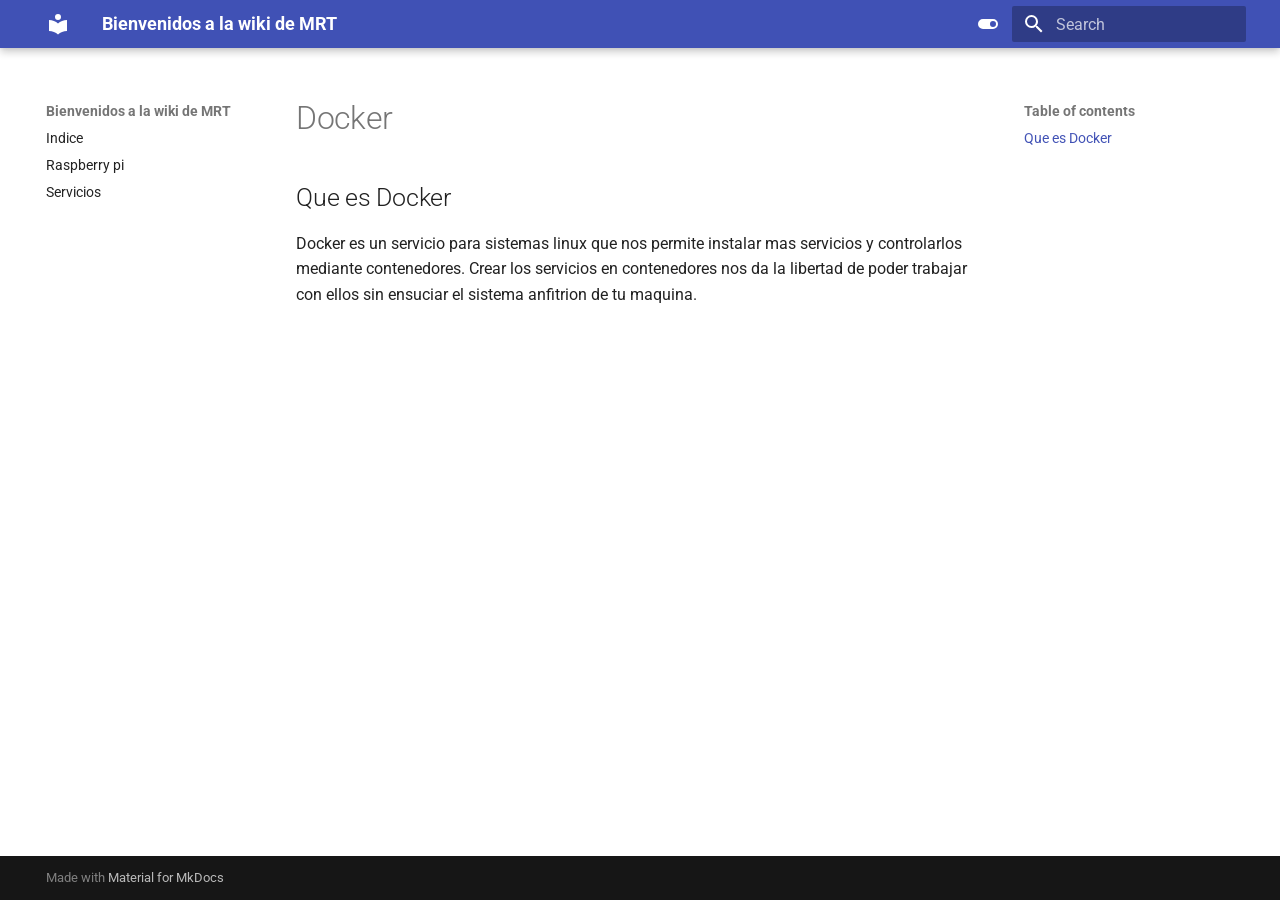
==== docker/index.html @ 5aeb0af8 "Actualización 2026-10-22 16:12" ====
<!doctype html>
<html lang="en" class="no-js">
  <head>
    
      <meta charset="utf-8">
      <meta name="viewport" content="width=device-width,initial-scale=1">
      
        <meta name="description" content="Tutoriales">
      
      
      
      
      
      
        
      
      
      <link rel="icon" href="../assets/images/favicon.png">
      <meta name="generator" content="mkdocs-1.6.1, mkdocs-material-9.7.7">
    
    
      
        <title>Docker - Bienvenidos a la wiki de MRT</title>
      
    
    
      <link rel="stylesheet" href="../assets/stylesheets/main.ec1eaa64.min.css">
      
        
        <link rel="stylesheet" href="../assets/stylesheets/palette.ab4e12ef.min.css">
      
      


    
    
      
    
    
      
        
        
        <link rel="preconnect" href="https://fonts.gstatic.com" crossorigin>
        <link rel="stylesheet" href="https://fonts.googleapis.com/css?family=Roboto:300,300i,400,400i,700,700i%7CRoboto+Mono:400,400i,700,700i&display=fallback">
        <style>:root{--md-text-font:"Roboto";--md-code-font:"Roboto Mono"}</style>
      
    
    
      <link rel="stylesheet" href="../stylesheets/extra.css">
    
    <script>__md_scope=new URL("..",location),__md_hash=e=>[...e].reduce(((e,_)=>(e<<5)-e+_.charCodeAt(0)),0),__md_get=(e,_=localStorage,t=__md_scope)=>JSON.parse(_.getItem(t.pathname+"."+e)),__md_set=(e,_,t=localStorage,a=__md_scope)=>{try{t.setItem(a.pathname+"."+e,JSON.stringify(_))}catch(e){}}</script>
    
      

    
    
  </head>
  
  
    
    
      
    
    
    
    
    <body dir="ltr" data-md-color-scheme="default" data-md-color-primary="indigo" data-md-color-accent="indigo">
  
    
    <input class="md-toggle" data-md-toggle="drawer" type="checkbox" id="__drawer" autocomplete="off">
    <input class="md-toggle" data-md-toggle="search" type="checkbox" id="__search" autocomplete="off">
    <label class="md-overlay" for="__drawer"></label>
    <div data-md-component="skip">
      
        
        <a href="#docker" class="md-skip">
          Skip to content
        </a>
      
    </div>
    <div data-md-component="announce">
      
    </div>
    
    
      

  

<header class="md-header md-header--shadow" data-md-component="header">
  <nav class="md-header__inner md-grid" aria-label="Header">
    <a href=".." title="Bienvenidos a la wiki de MRT" class="md-header__button md-logo" aria-label="Bienvenidos a la wiki de MRT" data-md-component="logo">
      
  
  <svg xmlns="http://www.w3.org/2000/svg" viewBox="0 0 24 24"><path d="M12 8a3 3 0 0 0 3-3 3 3 0 0 0-3-3 3 3 0 0 0-3 3 3 3 0 0 0 3 3m0 3.54C9.64 9.35 6.5 8 3 8v11c3.5 0 6.64 1.35 9 3.54 2.36-2.19 5.5-3.54 9-3.54V8c-3.5 0-6.64 1.35-9 3.54"/></svg>

    </a>
    <label class="md-header__button md-icon" for="__drawer">
      
      <svg xmlns="http://www.w3.org/2000/svg" viewBox="0 0 24 24"><path d="M3 6h18v2H3zm0 5h18v2H3zm0 5h18v2H3z"/></svg>
    </label>
    <div class="md-header__title" data-md-component="header-title">
      <div class="md-header__ellipsis">
        <div class="md-header__topic">
          <span class="md-ellipsis">
            Bienvenidos a la wiki de MRT
          </span>
        </div>
        <div class="md-header__topic" data-md-component="header-topic">
          <span class="md-ellipsis">
            
              Docker
            
          </span>
        </div>
      </div>
    </div>
    
      
        <form class="md-header__option" data-md-component="palette">
  
    
    
    
    <input class="md-option" data-md-color-media="(prefers-color-scheme: light)" data-md-color-scheme="default" data-md-color-primary="indigo" data-md-color-accent="indigo"  aria-label="Cambiar a modo oscuro"  type="radio" name="__palette" id="__palette_0">
    
      <label class="md-header__button md-icon" title="Cambiar a modo oscuro" for="__palette_1" hidden>
        <svg xmlns="http://www.w3.org/2000/svg" viewBox="0 0 24 24"><path d="M17 7H7a5 5 0 0 0-5 5 5 5 0 0 0 5 5h10a5 5 0 0 0 5-5 5 5 0 0 0-5-5m0 8a3 3 0 0 1-3-3 3 3 0 0 1 3-3 3 3 0 0 1 3 3 3 3 0 0 1-3 3"/></svg>
      </label>
    
  
    
    
    
    <input class="md-option" data-md-color-media="(prefers-color-scheme: dark)" data-md-color-scheme="slate" data-md-color-primary="black" data-md-color-accent="indigo"  aria-label="Cambiar a modo claro"  type="radio" name="__palette" id="__palette_1">
    
      <label class="md-header__button md-icon" title="Cambiar a modo claro" for="__palette_0" hidden>
        <svg xmlns="http://www.w3.org/2000/svg" viewBox="0 0 24 24"><path d="M17 7H7a5 5 0 0 0-5 5 5 5 0 0 0 5 5h10a5 5 0 0 0 5-5 5 5 0 0 0-5-5M7 15a3 3 0 0 1-3-3 3 3 0 0 1 3-3 3 3 0 0 1 3 3 3 3 0 0 1-3 3"/></svg>
      </label>
    
  
</form>
      
    
    
      <script>var palette=__md_get("__palette");if(palette&&palette.color){if("(prefers-color-scheme)"===palette.color.media){var media=matchMedia("(prefers-color-scheme: light)"),input=document.querySelector(media.matches?"[data-md-color-media='(prefers-color-scheme: light)']":"[data-md-color-media='(prefers-color-scheme: dark)']");palette.color.media=input.getAttribute("data-md-color-media"),palette.color.scheme=input.getAttribute("data-md-color-scheme"),palette.color.primary=input.getAttribute("data-md-color-primary"),palette.color.accent=input.getAttribute("data-md-color-accent")}for(var[key,value]of Object.entries(palette.color))document.body.setAttribute("data-md-color-"+key,value)}</script>
    
    
    
      
      
        <label class="md-header__button md-icon" for="__search">
          
          <svg xmlns="http://www.w3.org/2000/svg" viewBox="0 0 24 24"><path d="M9.5 3A6.5 6.5 0 0 1 16 9.5c0 1.61-.59 3.09-1.56 4.23l.27.27h.79l5 5-1.5 1.5-5-5v-.79l-.27-.27A6.52 6.52 0 0 1 9.5 16 6.5 6.5 0 0 1 3 9.5 6.5 6.5 0 0 1 9.5 3m0 2C7 5 5 7 5 9.5S7 14 9.5 14 14 12 14 9.5 12 5 9.5 5"/></svg>
        </label>
        <div class="md-search" data-md-component="search" role="dialog">
  <label class="md-search__overlay" for="__search"></label>
  <div class="md-search__inner" role="search">
    <form class="md-search__form" name="search">
      <input type="text" class="md-search__input" name="query" aria-label="Search" placeholder="Search" autocapitalize="off" autocorrect="off" autocomplete="off" spellcheck="false" data-md-component="search-query" required>
      <label class="md-search__icon md-icon" for="__search">
        
        <svg xmlns="http://www.w3.org/2000/svg" viewBox="0 0 24 24"><path d="M9.5 3A6.5 6.5 0 0 1 16 9.5c0 1.61-.59 3.09-1.56 4.23l.27.27h.79l5 5-1.5 1.5-5-5v-.79l-.27-.27A6.52 6.52 0 0 1 9.5 16 6.5 6.5 0 0 1 3 9.5 6.5 6.5 0 0 1 9.5 3m0 2C7 5 5 7 5 9.5S7 14 9.5 14 14 12 14 9.5 12 5 9.5 5"/></svg>
        
        <svg xmlns="http://www.w3.org/2000/svg" viewBox="0 0 24 24"><path d="M20 11v2H8l5.5 5.5-1.42 1.42L4.16 12l7.92-7.92L13.5 5.5 8 11z"/></svg>
      </label>
      <nav class="md-search__options" aria-label="Search">
        
        <button type="reset" class="md-search__icon md-icon" title="Clear" aria-label="Clear" tabindex="-1">
          
          <svg xmlns="http://www.w3.org/2000/svg" viewBox="0 0 24 24"><path d="M19 6.41 17.59 5 12 10.59 6.41 5 5 6.41 10.59 12 5 17.59 6.41 19 12 13.41 17.59 19 19 17.59 13.41 12z"/></svg>
        </button>
      </nav>
      
        <div class="md-search__suggest" data-md-component="search-suggest"></div>
      
    </form>
    <div class="md-search__output">
      <div class="md-search__scrollwrap" tabindex="0" data-md-scrollfix>
        <div class="md-search-result" data-md-component="search-result">
          <div class="md-search-result__meta">
            Initializing search
          </div>
          <ol class="md-search-result__list" role="presentation"></ol>
        </div>
      </div>
    </div>
  </div>
</div>
      
    
    
  </nav>
  
</header>
    
    <div class="md-container" data-md-component="container">
      
      
        
          
        
      
      <main class="md-main" data-md-component="main">
        <div class="md-main__inner md-grid">
          
            
              
              <div class="md-sidebar md-sidebar--primary" data-md-component="sidebar" data-md-type="navigation" >
                <div class="md-sidebar__scrollwrap">
                  <div class="md-sidebar__inner">
                    



<nav class="md-nav md-nav--primary" aria-label="Navigation" data-md-level="0">
  <label class="md-nav__title" for="__drawer">
    <a href=".." title="Bienvenidos a la wiki de MRT" class="md-nav__button md-logo" aria-label="Bienvenidos a la wiki de MRT" data-md-component="logo">
      
  
  <svg xmlns="http://www.w3.org/2000/svg" viewBox="0 0 24 24"><path d="M12 8a3 3 0 0 0 3-3 3 3 0 0 0-3-3 3 3 0 0 0-3 3 3 3 0 0 0 3 3m0 3.54C9.64 9.35 6.5 8 3 8v11c3.5 0 6.64 1.35 9 3.54 2.36-2.19 5.5-3.54 9-3.54V8c-3.5 0-6.64 1.35-9 3.54"/></svg>

    </a>
    Bienvenidos a la wiki de MRT
  </label>
  
  <ul class="md-nav__list" data-md-scrollfix>
    
      
      
  
  
  
  
    <li class="md-nav__item">
      <a href=".." class="md-nav__link">
        
  
  
  <span class="md-ellipsis">
    
  
    Indice
  

    
  </span>
  
  

      </a>
    </li>
  

    
      
      
  
  
  
  
    <li class="md-nav__item">
      <a href="../raspberry/" class="md-nav__link">
        
  
  
  <span class="md-ellipsis">
    
  
    Raspberry pi
  

    
  </span>
  
  

      </a>
    </li>
  

    
      
      
  
  
  
  
    <li class="md-nav__item">
      <a href="../servicios/" class="md-nav__link">
        
  
  
  <span class="md-ellipsis">
    
  
    Servicios
  

    
  </span>
  
  

      </a>
    </li>
  

    
  </ul>
</nav>
                  </div>
                </div>
              </div>
            
            
              
              <div class="md-sidebar md-sidebar--secondary" data-md-component="sidebar" data-md-type="toc" >
                <div class="md-sidebar__scrollwrap">
                  <div class="md-sidebar__inner">
                    

<nav class="md-nav md-nav--secondary" aria-label="Table of contents">
  
  
  
    
  
  
    <label class="md-nav__title" for="__toc">
      <span class="md-nav__icon md-icon"></span>
      Table of contents
    </label>
    <ul class="md-nav__list" data-md-component="toc" data-md-scrollfix>
      
        <li class="md-nav__item">
  <a href="#que-es-docker" class="md-nav__link">
    <span class="md-ellipsis">
      
        Que es Docker
      
    </span>
  </a>
  
</li>
      
    </ul>
  
</nav>
                  </div>
                </div>
              </div>
            
          
          
            <div class="md-content" data-md-component="content">
              
              <article class="md-content__inner md-typeset">
                
                  



<h1 id="docker">Docker<a class="headerlink" href="#docker" title="Permanent link">&para;</a></h1>
<h2 id="que-es-docker">Que es Docker<a class="headerlink" href="#que-es-docker" title="Permanent link">&para;</a></h2>
<p>Docker es un servicio para sistemas linux que nos permite instalar mas servicios y controlarlos mediante contenedores. Crear los servicios en contenedores nos da la libertad de poder trabajar con ellos sin ensuciar el sistema anfitrion de tu maquina.</p>












                
              </article>
            </div>
          
          
<script>var target=document.getElementById(location.hash.slice(1));target&&target.name&&(target.checked=target.name.startsWith("__tabbed_"))</script>
        </div>
        
          <button type="button" class="md-top md-icon" data-md-component="top" hidden>
  
  <svg xmlns="http://www.w3.org/2000/svg" viewBox="0 0 24 24"><path d="M13 20h-2V8l-5.5 5.5-1.42-1.42L12 4.16l7.92 7.92-1.42 1.42L13 8z"/></svg>
  Back to top
</button>
        
      </main>
      
        <footer class="md-footer">
  
  <div class="md-footer-meta md-typeset">
    <div class="md-footer-meta__inner md-grid">
      <div class="md-copyright">
  
  
    Made with
    <a href="https://squidfunk.github.io/mkdocs-material/" target="_blank" rel="noopener">
      Material for MkDocs
    </a>
  
</div>
      
    </div>
  </div>
</footer>
      
    </div>
    <div class="md-dialog" data-md-component="dialog">
      <div class="md-dialog__inner md-typeset"></div>
    </div>
    
    
    
      
      
      <script id="__config" type="application/json">{"annotate": null, "base": "..", "features": ["navigation.sections", "navigation.top", "content.code.copy", "search.suggest", "search.highlight", "toc.follow"], "search": "../assets/javascripts/workers/search.2c215733.min.js", "tags": null, "translations": {"clipboard.copied": "Copied to clipboard", "clipboard.copy": "Copy to clipboard", "search.result.more.one": "1 more on this page", "search.result.more.other": "# more on this page", "search.result.none": "No matching documents", "search.result.one": "1 matching document", "search.result.other": "# matching documents", "search.result.placeholder": "Type to start searching", "search.result.term.missing": "Missing", "select.version": "Select version"}, "version": null}</script>
    
    
      <script src="../assets/javascripts/bundle.d7400e89.min.js"></script>
      
    
  </body>
</html>
---- assets/stylesheets/main.ec1eaa64.min.css ----
@charset "UTF-8";html{-webkit-text-size-adjust:none;-moz-text-size-adjust:none;text-size-adjust:none;box-sizing:border-box}*,:after,:before{box-sizing:inherit}@media (prefers-reduced-motion){*,:after,:before{transition:none!important}}body{margin:0}a,button,input,label{-webkit-tap-highlight-color:transparent}a{color:inherit;text-decoration:none}hr{border:0;box-sizing:initial;display:block;height:.05rem;overflow:visible;padding:0}small{font-size:80%}sub,sup{line-height:1em}img{border-style:none}table{border-collapse:initial;border-spacing:0}td,th{font-weight:400;vertical-align:top}button{background:#0000;border:0;font-family:inherit;font-size:inherit;margin:0;padding:0}input{border:0;outline:none}:root{--md-primary-fg-color:#4051b5;--md-primary-fg-color--light:#5d6cc0;--md-primary-fg-color--dark:#303fa1;--md-primary-bg-color:#fff;--md-primary-bg-color--light:#ffffffb3;--md-accent-fg-color:#526cfe;--md-accent-fg-color--transparent:#526cfe1a;--md-accent-bg-color:#fff;--md-accent-bg-color--light:#ffffffb3}[data-md-color-scheme=default]{color-scheme:light}[data-md-color-scheme=default] img[src$="#gh-dark-mode-only"],[data-md-color-scheme=default] img[src$="#only-dark"]{display:none}:root,[data-md-color-scheme=default]{--md-hue:225deg;--md-default-fg-color:#000000de;--md-default-fg-color--light:#0000008a;--md-default-fg-color--lighter:#00000052;--md-default-fg-color--lightest:#00000012;--md-default-bg-color:#fff;--md-default-bg-color--light:#ffffffb3;--md-default-bg-color--lighter:#ffffff4d;--md-default-bg-color--lightest:#ffffff1f;--md-code-fg-color:#36464e;--md-code-bg-color:#f5f5f5;--md-code-bg-color--light:#f5f5f5b3;--md-code-bg-color--lighter:#f5f5f54d;--md-code-hl-color:#4287ff;--md-code-hl-color--light:#4287ff1a;--md-code-hl-number-color:#d52a2a;--md-code-hl-special-color:#db1457;--md-code-hl-function-color:#a846b9;--md-code-hl-constant-color:#6e59d9;--md-code-hl-keyword-color:#3f6ec6;--md-code-hl-string-color:#1c7d4d;--md-code-hl-name-color:var(--md-code-fg-color);--md-code-hl-operator-color:var(--md-default-fg-color--light);--md-code-hl-punctuation-color:var(--md-default-fg-color--light);--md-code-hl-comment-color:var(--md-default-fg-color--light);--md-code-hl-generic-color:var(--md-default-fg-color--light);--md-code-hl-variable-color:var(--md-default-fg-color--light);--md-typeset-color:var(--md-default-fg-color);--md-typeset-a-color:var(--md-primary-fg-color);--md-typeset-del-color:#f5503d26;--md-typeset-ins-color:#0bd57026;--md-typeset-kbd-color:#fafafa;--md-typeset-kbd-accent-color:#fff;--md-typeset-kbd-border-color:#b8b8b8;--md-typeset-mark-color:#ffff0080;--md-typeset-table-color:#0000001f;--md-typeset-table-color--light:rgba(0,0,0,.035);--md-admonition-fg-color:var(--md-default-fg-color);--md-admonition-bg-color:var(--md-default-bg-color);--md-warning-fg-color:#000000de;--md-warning-bg-color:#ff9;--md-footer-fg-color:#fff;--md-footer-fg-color--light:#ffffffb3;--md-footer-fg-color--lighter:#ffffff73;--md-footer-bg-color:#000000de;--md-footer-bg-color--dark:#00000052;--md-shadow-z1:0 0.2rem 0.5rem #0000000d,0 0 0.05rem #0000001a;--md-shadow-z2:0 0.2rem 0.5rem #0000001a,0 0 0.05rem #00000040;--md-shadow-z3:0 0.2rem 0.5rem #0003,0 0 0.05rem #00000059}.md-icon svg{fill:currentcolor;display:block;height:1.2rem;width:1.2rem}body{-webkit-font-smoothing:antialiased;-moz-osx-font-smoothing:grayscale;--md-text-font-family:var(--md-text-font,_),-apple-system,BlinkMacSystemFont,Helvetica,Arial,sans-serif;--md-code-font-family:var(--md-code-font,_),SFMono-Regular,Consolas,Menlo,monospace}aside,body,input{font-feature-settings:"kern","liga";color:var(--md-typeset-color);font-family:var(--md-text-font-family)}code,kbd,pre{font-feature-settings:"kern";font-family:var(--md-code-font-family)}:root{--md-typeset-table-sort-icon:url('data:image/svg+xml;charset=utf-8,<svg xmlns="http://www.w3.org/2000/svg" viewBox="0 0 24 24"><path d="m18 21-4-4h3V7h-3l4-4 4 4h-3v10h3M2 19v-2h10v2M2 13v-2h7v2M2 7V5h4v2z"/></svg>');--md-typeset-table-sort-icon--asc:url('data:image/svg+xml;charset=utf-8,<svg xmlns="http://www.w3.org/2000/svg" viewBox="0 0 24 24"><path d="M19 17h3l-4 4-4-4h3V3h2M2 17h10v2H2M6 5v2H2V5m0 6h7v2H2z"/></svg>');--md-typeset-table-sort-icon--desc:url('data:image/svg+xml;charset=utf-8,<svg xmlns="http://www.w3.org/2000/svg" viewBox="0 0 24 24"><path d="M19 7h3l-4-4-4 4h3v14h2M2 17h10v2H2M6 5v2H2V5m0 6h7v2H2z"/></svg>')}.md-typeset{-webkit-print-color-adjust:exact;color-adjust:exact;font-size:.8rem;line-height:1.6;overflow-wrap:break-word}@media print{.md-typeset{font-size:.68rem}}.md-typeset blockquote,.md-typeset dl,.md-typeset figure,.md-typeset ol,.md-typeset pre,.md-typeset ul{margin-bottom:1em;margin-top:1em}.md-typeset h1{color:var(--md-default-fg-color--light);font-size:2em;line-height:1.3;margin:0 0 1.25em}.md-typeset h1,.md-typeset h2{font-weight:300;letter-spacing:-.01em}.md-typeset h2{font-size:1.5625em;line-height:1.4;margin:1.6em 0 .64em}.md-typeset h3{font-size:1.25em;font-weight:400;letter-spacing:-.01em;line-height:1.5;margin:1.6em 0 .8em}.md-typeset h2+h3{margin-top:.8em}.md-typeset h4{font-weight:700;letter-spacing:-.01em;margin:1em 0}.md-typeset h5,.md-typeset h6{color:var(--md-default-fg-color--light);font-size:.8em;font-weight:700;letter-spacing:-.01em;margin:1.25em 0}.md-typeset h5{text-transform:uppercase}.md-typeset h5 code{text-transform:none}.md-typeset hr{border-bottom:.05rem solid var(--md-default-fg-color--lightest);display:flow-root;margin:1.5em 0}.md-typeset a{color:var(--md-typeset-a-color);word-break:break-word}.md-typeset a,.md-typeset a:before{transition:color 125ms}.md-typeset a:focus,.md-typeset a:hover{color:var(--md-accent-fg-color)}.md-typeset a:focus code,.md-typeset a:hover code{background-color:var(--md-accent-fg-color--transparent);color:var(--md-accent-fg-color)}.md-typeset a code{color:var(--md-typeset-a-color)}.md-typeset a.focus-visible{outline-color:var(--md-accent-fg-color);outline-offset:.2rem}.md-typeset code,.md-typeset kbd,.md-typeset pre{color:var(--md-code-fg-color);direction:ltr;font-variant-ligatures:none;transition:background-color 125ms}@media print{.md-typeset code,.md-typeset kbd,.md-typeset pre{white-space:pre-wrap}}.md-typeset code{background-color:var(--md-code-bg-color);border-radius:.1rem;-webkit-box-decoration-break:clone;box-decoration-break:clone;font-size:.85em;padding:0 .2941176471em;transition:color 125ms,background-color 125ms;word-break:break-word}.md-typeset code:not(.focus-visible){-webkit-tap-highlight-color:transparent;outline:none}.md-typeset pre{display:flow-root;line-height:1.4;position:relative}.md-typeset pre>code{-webkit-box-decoration-break:slice;box-decoration-break:slice;box-shadow:none;display:block;margin:0;outline-color:var(--md-accent-fg-color);overflow:auto;padding:.7720588235em 1.1764705882em;scrollbar-color:var(--md-default-fg-color--lighter) #0000;scrollbar-width:thin;touch-action:auto;word-break:normal}.md-typeset pre>code:hover{scrollbar-color:var(--md-accent-fg-color) #0000}.md-typeset pre>code::-webkit-scrollbar{height:.2rem;width:.2rem}.md-typeset pre>code::-webkit-scrollbar-thumb{background-color:var(--md-default-fg-color--lighter)}.md-typeset pre>code::-webkit-scrollbar-thumb:hover{background-color:var(--md-accent-fg-color)}.md-typeset kbd{background-color:var(--md-typeset-kbd-color);border-radius:.1rem;box-shadow:0 .1rem 0 .05rem var(--md-typeset-kbd-border-color),0 .1rem 0 var(--md-typeset-kbd-border-color),0 -.1rem .2rem var(--md-typeset-kbd-accent-color) inset;color:var(--md-default-fg-color);display:inline-block;font-size:.75em;padding:0 .6666666667em;vertical-align:text-top;word-break:break-word}.md-typeset mark{background-color:var(--md-typeset-mark-color);-webkit-box-decoration-break:clone;box-decoration-break:clone;color:inherit;word-break:break-word}.md-typeset abbr{cursor:help;text-decoration:none}.md-typeset [data-preview],.md-typeset abbr{border-bottom:.05rem dotted var(--md-default-fg-color--light)}.md-typeset small{opacity:.75}[dir=ltr] .md-typeset sub,[dir=ltr] .md-typeset sup{margin-left:.078125em}[dir=rtl] .md-typeset sub,[dir=rtl] .md-typeset sup{margin-right:.078125em}[dir=ltr] .md-typeset blockquote{padding-left:.6rem}[dir=rtl] .md-typeset blockquote{padding-right:.6rem}[dir=ltr] .md-typeset blockquote{border-left:.2rem solid var(--md-default-fg-color--lighter)}[dir=rtl] .md-typeset blockquote{border-right:.2rem solid var(--md-default-fg-color--lighter)}.md-typeset blockquote{color:var(--md-default-fg-color--light);margin-left:0;margin-right:0}.md-typeset ul{list-style-type:disc}.md-typeset ul[type]{list-style-type:revert-layer}[dir=ltr] .md-typeset ol,[dir=ltr] .md-typeset ul{margin-left:.625em}[dir=rtl] .md-typeset ol,[dir=rtl] .md-typeset ul{margin-right:.625em}.md-typeset ol,.md-typeset ul{padding:0}.md-typeset ol:not([hidden]),.md-typeset ul:not([hidden]){display:flow-root}.md-typeset ol ol,.md-typeset ul ol{list-style-type:lower-alpha}.md-typeset ol ol ol,.md-typeset ul ol ol{list-style-type:lower-roman}.md-typeset ol ol ol ol,.md-typeset ul ol ol ol{list-style-type:upper-alpha}.md-typeset ol ol ol ol ol,.md-typeset ul ol ol ol ol{list-style-type:upper-roman}.md-typeset ol[type],.md-typeset ul[type]{list-style-type:revert-layer}[dir=ltr] .md-typeset ol li,[dir=ltr] .md-typeset ul li{margin-left:1.25em}[dir=rtl] .md-typeset ol li,[dir=rtl] .md-typeset ul li{margin-right:1.25em}.md-typeset ol li,.md-typeset ul li{margin-bottom:.5em}.md-typeset ol li blockquote,.md-typeset ol li p,.md-typeset ul li blockquote,.md-typeset ul li p{margin:.5em 0}.md-typeset ol li:last-child,.md-typeset ul li:last-child{margin-bottom:0}[dir=ltr] .md-typeset ol li ol,[dir=ltr] .md-typeset ol li ul,[dir=ltr] .md-typeset ul li ol,[dir=ltr] .md-typeset ul li ul{margin-left:.625em}[dir=rtl] .md-typeset ol li ol,[dir=rtl] .md-typeset ol li ul,[dir=rtl] .md-typeset ul li ol,[dir=rtl] .md-typeset ul li ul{margin-right:.625em}.md-typeset ol li ol,.md-typeset ol li ul,.md-typeset ul li ol,.md-typeset ul li ul{margin-bottom:.5em;margin-top:.5em}[dir=ltr] .md-typeset dd{margin-left:1.875em}[dir=rtl] .md-typeset dd{margin-right:1.875em}.md-typeset dd{margin-bottom:1.5em;margin-top:1em}.md-typeset img,.md-typeset svg,.md-typeset video{height:auto;max-width:100%}.md-typeset img[align=left]{margin:1em 1em 1em 0}.md-typeset img[align=right]{margin:1em 0 1em 1em}.md-typeset img[align]:only-child{margin-top:0}.md-typeset figure{display:flow-root;margin:1em auto;max-width:100%;text-align:center;width:fit-content}.md-typeset figure img{display:block;margin:0 auto}.md-typeset figcaption{font-style:italic;margin:1em auto;max-width:24rem}.md-typeset iframe{max-width:100%}.md-typeset table:not([class]){background-color:var(--md-default-bg-color);border:.05rem solid var(--md-typeset-table-color);border-radius:.1rem;display:inline-block;font-size:.64rem;max-width:100%;overflow:auto;touch-action:auto}@media print{.md-typeset table:not([class]){display:table}}.md-typeset table:not([class])+*{margin-top:1.5em}.md-typeset table:not([class]) td>:first-child,.md-typeset table:not([class]) th>:first-child{margin-top:0}.md-typeset table:not([class]) td>:last-child,.md-typeset table:not([class]) th>:last-child{margin-bottom:0}.md-typeset table:not([class]) td:not([align]),.md-typeset table:not([class]) th:not([align]){text-align:left}[dir=rtl] .md-typeset table:not([class]) td:not([align]),[dir=rtl] .md-typeset table:not([class]) th:not([align]){text-align:right}.md-typeset table:not([class]) th{font-weight:700;min-width:5rem;padding:.9375em 1.25em;vertical-align:top}.md-typeset table:not([class]) td{border-top:.05rem solid var(--md-typeset-table-color);padding:.9375em 1.25em;vertical-align:top}.md-typeset table:not([class]) tbody tr{transition:background-color 125ms}.md-typeset table:not([class]) tbody tr:hover{background-color:var(--md-typeset-table-color--light);box-shadow:0 .05rem 0 var(--md-default-bg-color) inset}.md-typeset table:not([class]) a{word-break:normal}.md-typeset table th[role=columnheader]{cursor:pointer}[dir=ltr] .md-typeset table th[role=columnheader]:after{margin-left:.5em}[dir=rtl] .md-typeset table th[role=columnheader]:after{margin-right:.5em}.md-typeset table th[role=columnheader]:after{content:"";display:inline-block;height:1.2em;-webkit-mask-image:var(--md-typeset-table-sort-icon);mask-image:var(--md-typeset-table-sort-icon);-webkit-mask-repeat:no-repeat;mask-repeat:no-repeat;-webkit-mask-size:contain;mask-size:contain;transition:background-color 125ms;vertical-align:text-bottom;width:1.2em}.md-typeset table th[role=columnheader]:hover:after{background-color:var(--md-default-fg-color--lighter)}.md-typeset table th[role=columnheader][aria-sort=ascending]:after{background-color:var(--md-default-fg-color--light);-webkit-mask-image:var(--md-typeset-table-sort-icon--asc);mask-image:var(--md-typeset-table-sort-icon--asc)}.md-typeset table th[role=columnheader][aria-sort=descending]:after{background-color:var(--md-default-fg-color--light);-webkit-mask-image:var(--md-typeset-table-sort-icon--desc);mask-image:var(--md-typeset-table-sort-icon--desc)}.md-typeset__scrollwrap{margin:1em -.8rem;overflow-x:auto;touch-action:auto}.md-typeset__table{display:inline-block;margin-bottom:.5em;padding:0 .8rem}@media print{.md-typeset__table{display:block}}html .md-typeset__table table{display:table;margin:0;overflow:hidden;width:100%}@media screen and (max-width:44.984375em){.md-content__inner>pre{margin:1em -.8rem}.md-content__inner>pre code{border-radius:0}}.md-typeset .md-author{border-radius:100%;display:block;flex-shrink:0;height:1.6rem;overflow:hidden;position:relative;transition:color 125ms,transform 125ms;width:1.6rem}.md-typeset .md-author img{display:block}.md-typeset .md-author--more{background:var(--md-default-fg-color--lightest);color:var(--md-default-fg-color--lighter);font-size:.6rem;font-weight:700;line-height:1.6rem;text-align:center}.md-typeset .md-author--long{height:2.4rem;width:2.4rem}.md-typeset a.md-author{transform:scale(1)}.md-typeset a.md-author img{border-radius:100%;filter:grayscale(100%) opacity(75%);transition:filter 125ms}.md-typeset a.md-author:focus,.md-typeset a.md-author:hover{transform:scale(1.1);z-index:1}.md-typeset a.md-author:focus img,.md-typeset a.md-author:hover img{filter:grayscale(0)}.md-banner{background-color:var(--md-footer-bg-color);color:var(--md-footer-fg-color);overflow:auto}@media print{.md-banner{display:none}}.md-banner--warning{background-color:var(--md-warning-bg-color);color:var(--md-warning-fg-color)}.md-banner__inner{font-size:.7rem;margin:.6rem auto;padding:0 .8rem}[dir=ltr] .md-banner__button{float:right}[dir=rtl] .md-banner__button{float:left}.md-banner__button{color:inherit;cursor:pointer;transition:opacity .25s}.no-js .md-banner__button{display:none}.md-banner__button:hover{opacity:.7}html{font-size:125%;height:100%;overflow-x:hidden}@media screen and (min-width:100em){html{font-size:137.5%}}@media screen and (min-width:125em){html{font-size:150%}}body{background-color:var(--md-default-bg-color);display:flex;flex-direction:column;font-size:.5rem;min-height:100%;position:relative;width:100%}@media print{body{display:block}}@media screen and (max-width:59.984375em){body[data-md-scrolllock]{position:fixed}}.md-grid{margin-left:auto;margin-right:auto;max-width:61rem}.md-container{display:flex;flex-direction:column;flex-grow:1}@media print{.md-container{display:block}}.md-main{flex-grow:1}.md-main__inner{display:flex;height:100%;margin-top:1.5rem}.md-ellipsis{overflow:hidden;text-overflow:ellipsis}.md-toggle{display:none}.md-option{height:0;opacity:0;position:absolute;width:0}.md-option:checked+label:not([hidden]){display:block}.md-option.focus-visible+label{outline-color:var(--md-accent-fg-color);outline-style:auto}.md-skip{background-color:var(--md-default-fg-color);border-radius:.1rem;color:var(--md-default-bg-color);font-size:.64rem;margin:.5rem;opacity:0;outline-color:var(--md-accent-fg-color);padding:.3rem .5rem;position:fixed;transform:translateY(.4rem);z-index:-1}.md-skip:focus{opacity:1;transform:translateY(0);transition:transform .25s cubic-bezier(.4,0,.2,1),opacity 175ms 75ms;z-index:10}@page{margin:25mm}:root{--md-clipboard-icon:url('data:image/svg+xml;charset=utf-8,<svg xmlns="http://www.w3.org/2000/svg" viewBox="0 0 24 24"><path d="M19 21H8V7h11m0-2H8a2 2 0 0 0-2 2v14a2 2 0 0 0 2 2h11a2 2 0 0 0 2-2V7a2 2 0 0 0-2-2m-3-4H4a2 2 0 0 0-2 2v14h2V3h12z"/></svg>')}.md-clipboard{border-radius:.1rem;color:var(--md-default-fg-color--lightest);cursor:pointer;height:1.5em;outline-color:var(--md-accent-fg-color);outline-offset:.1rem;transition:color .25s;width:1.5em;z-index:1}@media print{.md-clipboard{display:none}}.md-clipboard:not(.focus-visible){-webkit-tap-highlight-color:transparent;outline:none}:hover>.md-clipboard{color:var(--md-default-fg-color--light)}.md-clipboard:focus,.md-clipboard:hover{color:var(--md-accent-fg-color)}.md-clipboard:after{background-color:currentcolor;content:"";display:block;height:1.125em;margin:0 auto;-webkit-mask-image:var(--md-clipboard-icon);mask-image:var(--md-clipboard-icon);-webkit-mask-position:center;mask-position:center;-webkit-mask-repeat:no-repeat;mask-repeat:no-repeat;-webkit-mask-size:contain;mask-size:contain;width:1.125em}.md-clipboard--inline{cursor:pointer}.md-clipboard--inline code{transition:color .25s,background-color .25s}.md-clipboard--inline:focus code,.md-clipboard--inline:hover code{background-color:var(--md-accent-fg-color--transparent);color:var(--md-accent-fg-color)}:root{--md-code-select-icon:url('data:image/svg+xml;charset=utf-8,<svg xmlns="http://www.w3.org/2000/svg" viewBox="0 0 24 24"><path d="M19 19h-4v2h4c1.1 0 2-.9 2-2v-4h-2m0-12h-4v2h4v4h2V5c0-1.1-.9-2-2-2M5 5h4V3H5c-1.1 0-2 .9-2 2v4h2m0 6H3v4c0 1.1.9 2 2 2h4v-2H5zm2-4h2v2H7zm4 0h2v2h-2zm4 0h2v2h-2zM7 7h2v2H7zm4 0h2v2h-2zm4 0h2v2h-2zm-8 8h2v2H7zm4 0h2v2h-2zm4 0h2v2h-2z"/></svg>');--md-code-copy-icon:url('data:image/svg+xml;charset=utf-8,<svg xmlns="http://www.w3.org/2000/svg" viewBox="0 0 24 24"><path d="M19 21H8V7h11m0-2H8a2 2 0 0 0-2 2v14a2 2 0 0 0 2 2h11a2 2 0 0 0 2-2V7a2 2 0 0 0-2-2m-3-4H4a2 2 0 0 0-2 2v14h2V3h12z"/></svg>')}.md-typeset .md-code__content{display:grid}.md-code__nav{background-color:var(--md-code-bg-color--lighter);border-radius:.1rem;display:flex;gap:.2rem;padding:.2rem;position:absolute;right:.25em;top:.25em;transition:background-color .25s;z-index:1}:hover>.md-code__nav{background-color:var(--md-code-bg-color--light)}.md-code__button{color:var(--md-default-fg-color--lightest);cursor:pointer;display:block;height:1.5em;outline-color:var(--md-accent-fg-color);outline-offset:.1rem;transition:color .25s;width:1.5em}:hover>*>.md-code__button{color:var(--md-default-fg-color--light)}.md-code__button.focus-visible,.md-code__button:hover{color:var(--md-accent-fg-color)}.md-code__button--active{color:var(--md-default-fg-color)!important}.md-code__button:after{background-color:currentcolor;content:"";display:block;height:1.125em;margin:0 auto;-webkit-mask-position:center;mask-position:center;-webkit-mask-repeat:no-repeat;mask-repeat:no-repeat;-webkit-mask-size:contain;mask-size:contain;width:1.125em}.md-code__button[data-md-type=select]:after{-webkit-mask-image:var(--md-code-select-icon);mask-image:var(--md-code-select-icon)}.md-code__button[data-md-type=copy]:after{-webkit-mask-image:var(--md-code-copy-icon);mask-image:var(--md-code-copy-icon)}@keyframes consent{0%{opacity:0;transform:translateY(100%)}to{opacity:1;transform:translateY(0)}}@keyframes overlay{0%{opacity:0}to{opacity:1}}.md-consent__overlay{animation:overlay .25s both;-webkit-backdrop-filter:blur(.1rem);backdrop-filter:blur(.1rem);background-color:#0000008a;height:100%;opacity:1;position:fixed;top:0;width:100%;z-index:5}.md-consent__inner{animation:consent .5s cubic-bezier(.1,.7,.1,1) both;background-color:var(--md-default-bg-color);border:0;border-radius:.1rem;bottom:0;box-shadow:0 0 .2rem #0000001a,0 .2rem .4rem #0003;max-height:100%;overflow:auto;padding:0;position:fixed;width:100%;z-index:5}.md-consent__form{padding:.8rem}.md-consent__settings{display:none;margin:1em 0}input:checked+.md-consent__settings{display:block}.md-consent__controls{margin-bottom:.8rem}.md-typeset .md-consent__controls .md-button{display:inline}@media screen and (max-width:44.984375em){.md-typeset .md-consent__controls .md-button{display:block;margin-top:.4rem;text-align:center;width:100%}}.md-consent label{cursor:pointer}.md-content{flex-grow:1;min-width:0}.md-content__inner{margin:0 .8rem 1.2rem;padding-top:.6rem}@media screen and (min-width:76.25em){[dir=ltr] .md-sidebar--primary:not([hidden])~.md-content>.md-content__inner{margin-left:1.2rem}[dir=ltr] .md-sidebar--secondary:not([hidden])~.md-content>.md-content__inner,[dir=rtl] .md-sidebar--primary:not([hidden])~.md-content>.md-content__inner{margin-right:1.2rem}[dir=rtl] .md-sidebar--secondary:not([hidden])~.md-content>.md-content__inner{margin-left:1.2rem}}.md-content__inner:before{content:"";display:block;height:.4rem}.md-content__inner>:last-child{margin-bottom:0}[dir=ltr] .md-content__button{float:right}[dir=rtl] .md-content__button{float:left}[dir=ltr] .md-content__button{margin-left:.4rem}[dir=rtl] .md-content__button{margin-right:.4rem}.md-content__button{margin:.4rem 0;padding:0}@media print{.md-content__button{display:none}}.md-typeset .md-content__button{color:var(--md-default-fg-color--lighter)}.md-content__button svg{display:inline;vertical-align:top}[dir=rtl] .md-content__button svg{transform:scaleX(-1)}[dir=ltr] .md-dialog{right:.8rem}[dir=rtl] .md-dialog{left:.8rem}.md-dialog{background-color:var(--md-default-fg-color);border-radius:.1rem;bottom:.8rem;box-shadow:var(--md-shadow-z3);min-width:11.1rem;opacity:0;padding:.4rem .6rem;pointer-events:none;position:fixed;transform:translateY(100%);transition:transform 0ms .4s,opacity .4s;z-index:4}@media print{.md-dialog{display:none}}.md-dialog--active{opacity:1;pointer-events:auto;transform:translateY(0);transition:transform .4s cubic-bezier(.075,.85,.175,1),opacity .4s}.md-dialog__inner{color:var(--md-default-bg-color);font-size:.7rem}.md-feedback{margin:2em 0 1em;text-align:center}.md-feedback fieldset{border:none;margin:0;padding:0}.md-feedback__title{font-weight:700;margin:1em auto}.md-feedback__inner{position:relative}.md-feedback__list{display:flex;flex-wrap:wrap;place-content:baseline center;position:relative}.md-feedback__list:hover .md-icon:not(:disabled){color:var(--md-default-fg-color--lighter)}:disabled .md-feedback__list{min-height:1.8rem}.md-feedback__icon{color:var(--md-default-fg-color--light);cursor:pointer;flex-shrink:0;margin:0 .1rem;transition:color 125ms}.md-feedback__icon:not(:disabled).md-icon:hover{color:var(--md-accent-fg-color)}.md-feedback__icon:disabled{color:var(--md-default-fg-color--lightest);pointer-events:none}.md-feedback__note{opacity:0;position:relative;transform:translateY(.4rem);transition:transform .4s cubic-bezier(.1,.7,.1,1),opacity .15s}.md-feedback__note>*{margin:0 auto;max-width:16rem}:disabled .md-feedback__note{opacity:1;transform:translateY(0)}@media print{.md-feedback{display:none}}.md-footer{background-color:var(--md-footer-bg-color);color:var(--md-footer-fg-color)}@media print{.md-footer{display:none}}.md-footer__inner{justify-content:space-between;overflow:auto;padding:.2rem}.md-footer__inner:not([hidden]){display:flex}.md-footer__link{align-items:end;display:flex;flex-grow:0.01;margin-bottom:.4rem;margin-top:1rem;max-width:100%;outline-color:var(--md-accent-fg-color);overflow:hidden;transition:opacity .25s}.md-footer__link:focus,.md-footer__link:hover{opacity:.7}[dir=rtl] .md-footer__link svg{transform:scaleX(-1)}@media screen and (max-width:44.984375em){.md-footer__link--prev{flex-shrink:0}.md-footer__link--prev .md-footer__title{display:none}}[dir=ltr] .md-footer__link--next{margin-left:auto}[dir=rtl] .md-footer__link--next{margin-right:auto}.md-footer__link--next{text-align:right}[dir=rtl] .md-footer__link--next{text-align:left}.md-footer__title{flex-grow:1;font-size:.9rem;margin-bottom:.7rem;max-width:calc(100% - 2.4rem);padding:0 1rem;white-space:nowrap}.md-footer__button{margin:.2rem;padding:.4rem}.md-footer__direction{font-size:.64rem;opacity:.7}.md-footer-meta{background-color:var(--md-footer-bg-color--dark)}.md-footer-meta__inner{display:flex;flex-wrap:wrap;justify-content:space-between;padding:.2rem}html .md-footer-meta.md-typeset a{color:var(--md-footer-fg-color--light)}html .md-footer-meta.md-typeset a:focus,html .md-footer-meta.md-typeset a:hover{color:var(--md-footer-fg-color)}.md-copyright{color:var(--md-footer-fg-color--lighter);font-size:.64rem;margin:auto .6rem;padding:.4rem 0;width:100%}@media screen and (min-width:45em){.md-copyright{width:auto}}.md-copyright__highlight{color:var(--md-footer-fg-color--light)}.md-social{display:inline-flex;gap:.2rem;margin:0 .4rem;padding:.2rem 0 .6rem}@media screen and (min-width:45em){.md-social{padding:.6rem 0}}.md-social__link{display:inline-block;height:1.6rem;text-align:center;width:1.6rem}.md-social__link:before{line-height:1.9}.md-social__link svg{fill:currentcolor;max-height:.8rem;vertical-align:-25%}.md-typeset .md-button{border:.1rem solid;border-radius:.1rem;color:var(--md-primary-fg-color);cursor:pointer;display:inline-block;font-weight:700;padding:.625em 2em;transition:color 125ms,background-color 125ms,border-color 125ms}.md-typeset .md-button--primary{background-color:var(--md-primary-fg-color);border-color:var(--md-primary-fg-color);color:var(--md-primary-bg-color)}.md-typeset .md-button:focus,.md-typeset .md-button:hover{background-color:var(--md-accent-fg-color);border-color:var(--md-accent-fg-color);color:var(--md-accent-bg-color)}[dir=ltr] .md-typeset .md-input{border-top-left-radius:.1rem}[dir=ltr] .md-typeset .md-input,[dir=rtl] .md-typeset .md-input{border-top-right-radius:.1rem}[dir=rtl] .md-typeset .md-input{border-top-left-radius:.1rem}.md-typeset .md-input{border-bottom:.1rem solid var(--md-default-fg-color--lighter);box-shadow:var(--md-shadow-z1);font-size:.8rem;height:1.8rem;padding:0 .6rem;transition:border .25s,box-shadow .25s}.md-typeset .md-input:focus,.md-typeset .md-input:hover{border-bottom-color:var(--md-accent-fg-color);box-shadow:var(--md-shadow-z2)}.md-typeset .md-input--stretch{width:100%}.md-header{background-color:var(--md-primary-fg-color);box-shadow:0 0 .2rem #0000,0 .2rem .4rem #0000;color:var(--md-primary-bg-color);display:block;left:0;position:sticky;right:0;top:0;z-index:4}@media print{.md-header{display:none}}.md-header[hidden]{transform:translateY(-100%);transition:transform .25s cubic-bezier(.8,0,.6,1),box-shadow .25s}.md-header--shadow{box-shadow:0 0 .2rem #0000001a,0 .2rem .4rem #0003;transition:transform .25s cubic-bezier(.1,.7,.1,1),box-shadow .25s}.md-header__inner{align-items:center;display:flex;padding:0 .2rem}.md-header__button{color:currentcolor;cursor:pointer;margin:.2rem;outline-color:var(--md-accent-fg-color);padding:.4rem;position:relative;transition:opacity .25s;vertical-align:middle;z-index:1}.md-header__button:hover{opacity:.7}.md-header__button:not([hidden]){display:inline-block}.md-header__button:not(.focus-visible){-webkit-tap-highlight-color:transparent;outline:none}.md-header__button.md-logo{margin:.2rem;padding:.4rem}@media screen and (max-width:76.234375em){.md-header__button.md-logo{display:none}}.md-header__button.md-logo img,.md-header__button.md-logo svg{fill:currentcolor;display:block;height:1.2rem;width:auto}@media screen and (min-width:60em){.md-header__button[for=__search]{display:none}}.no-js .md-header__button[for=__search]{display:none}[dir=rtl] .md-header__button[for=__search] svg{transform:scaleX(-1)}@media screen and (min-width:76.25em){.md-header__button[for=__drawer]{display:none}}.md-header__topic{display:flex;max-width:100%;position:absolute;transition:transform .4s cubic-bezier(.1,.7,.1,1),opacity .15s;white-space:nowrap}.md-header__topic+.md-header__topic{opacity:0;pointer-events:none;transform:translateX(1.25rem);transition:transform .4s cubic-bezier(1,.7,.1,.1),opacity .15s;z-index:-1}[dir=rtl] .md-header__topic+.md-header__topic{transform:translateX(-1.25rem)}.md-header__topic:first-child{font-weight:700}[dir=ltr] .md-header__title{margin-left:1rem;margin-right:.4rem}[dir=rtl] .md-header__title{margin-left:.4rem;margin-right:1rem}.md-header__title{flex-grow:1;font-size:.9rem;height:2.4rem;line-height:2.4rem}.md-header__title--active .md-header__topic{opacity:0;pointer-events:none;transform:translateX(-1.25rem);transition:transform .4s cubic-bezier(1,.7,.1,.1),opacity .15s;z-index:-1}[dir=rtl] .md-header__title--active .md-header__topic{transform:translateX(1.25rem)}.md-header__title--active .md-header__topic+.md-header__topic{opacity:1;pointer-events:auto;transform:translateX(0);transition:transform .4s cubic-bezier(.1,.7,.1,1),opacity .15s;z-index:0}.md-header__title>.md-header__ellipsis{height:100%;position:relative;width:100%}.md-header__option{display:flex;flex-shrink:0;max-width:100%;transition:max-width 0ms .25s,opacity .25s .25s;white-space:nowrap}[data-md-toggle=search]:checked~.md-header .md-header__option{max-width:0;opacity:0;transition:max-width 0ms,opacity 0ms}.md-header__option>input{bottom:0}.md-header__source{display:none}@media screen and (min-width:60em){[dir=ltr] .md-header__source{margin-left:1rem}[dir=rtl] .md-header__source{margin-right:1rem}.md-header__source{display:block;max-width:11.7rem;width:11.7rem}}@media screen and (min-width:76.25em){[dir=ltr] .md-header__source{margin-left:1.4rem}[dir=rtl] .md-header__source{margin-right:1.4rem}}.md-meta{color:var(--md-default-fg-color--light);font-size:.7rem;line-height:1.3}.md-meta__list{display:inline-flex;flex-wrap:wrap;list-style:none;margin:0;padding:0}.md-meta__item:not(:last-child):after{content:"·";margin-left:.2rem;margin-right:.2rem}.md-meta__link{color:var(--md-typeset-a-color)}.md-meta__link:focus,.md-meta__link:hover{color:var(--md-accent-fg-color)}.md-draft{background-color:#ff1744;border-radius:.125em;color:#fff;display:inline-block;font-weight:700;padding-left:.5714285714em;padding-right:.5714285714em}:root{--md-nav-icon--prev:url('data:image/svg+xml;charset=utf-8,<svg xmlns="http://www.w3.org/2000/svg" viewBox="0 0 24 24"><path d="M20 11v2H8l5.5 5.5-1.42 1.42L4.16 12l7.92-7.92L13.5 5.5 8 11z"/></svg>');--md-nav-icon--next:url('data:image/svg+xml;charset=utf-8,<svg xmlns="http://www.w3.org/2000/svg" viewBox="0 0 24 24"><path d="M8.59 16.58 13.17 12 8.59 7.41 10 6l6 6-6 6z"/></svg>');--md-toc-icon:url('data:image/svg+xml;charset=utf-8,<svg xmlns="http://www.w3.org/2000/svg" viewBox="0 0 24 24"><path d="M3 9h14V7H3zm0 4h14v-2H3zm0 4h14v-2H3zm16 0h2v-2h-2zm0-10v2h2V7zm0 6h2v-2h-2z"/></svg>')}.md-nav{font-size:.7rem;line-height:1.3}.md-nav__title{color:var(--md-default-fg-color--light);display:block;font-weight:700;overflow:hidden;padding:0 .6rem;text-overflow:ellipsis}.md-nav__title .md-nav__button{display:none}.md-nav__title .md-nav__button img{height:100%;width:auto}.md-nav__title .md-nav__button.md-logo img,.md-nav__title .md-nav__button.md-logo svg{fill:currentcolor;display:block;height:2.4rem;max-width:100%;object-fit:contain;width:auto}.md-nav__list{list-style:none;margin:0;padding:0}.md-nav__link{align-items:flex-start;display:flex;gap:.4rem;margin-top:.625em;scroll-snap-align:start;transition:color 125ms}.md-nav__link--passed,.md-nav__link--passed code{color:var(--md-default-fg-color--light)}.md-nav__item .md-nav__link--active,.md-nav__item .md-nav__link--active code{color:var(--md-typeset-a-color)}.md-nav__link .md-ellipsis{position:relative}.md-nav__link .md-ellipsis code{word-break:normal}[dir=ltr] .md-nav__link .md-icon:last-child{margin-left:auto}[dir=rtl] .md-nav__link .md-icon:last-child{margin-right:auto}.md-nav__link .md-typeset{font-size:.7rem;line-height:1.3}.md-nav__link svg{fill:currentcolor;flex-shrink:0;height:1.3em;position:relative}.md-nav__link[for]:focus,.md-nav__link[for]:hover,.md-nav__link[href]:focus,.md-nav__link[href]:hover{color:var(--md-accent-fg-color);cursor:pointer}.md-nav__link[for]:focus code,.md-nav__link[for]:hover code,.md-nav__link[href]:focus code,.md-nav__link[href]:hover code{background-color:var(--md-accent-fg-color--transparent);color:var(--md-accent-fg-color)}.md-nav__link.focus-visible{outline-color:var(--md-accent-fg-color);outline-offset:.2rem}.md-nav--primary .md-nav__link[for=__toc]{display:none}.md-nav--primary .md-nav__link[for=__toc] .md-icon:after{background-color:currentcolor;display:block;height:100%;-webkit-mask-image:var(--md-toc-icon);mask-image:var(--md-toc-icon);width:100%}.md-nav--primary .md-nav__link[for=__toc]~.md-nav{display:none}.md-nav__container>.md-nav__link{margin-top:0}.md-nav__container>.md-nav__link:first-child{flex-grow:1;min-width:0}.md-nav__icon{flex-shrink:0}.md-nav__source{display:none}@media screen and (max-width:76.234375em){.md-nav--primary,.md-nav--primary .md-nav{background-color:var(--md-default-bg-color);display:flex;flex-direction:column;height:100%;left:0;position:absolute;right:0;top:0;z-index:1}.md-nav--primary .md-nav__item,.md-nav--primary .md-nav__title{font-size:.8rem;line-height:1.5}.md-nav--primary .md-nav__title{background-color:var(--md-default-fg-color--lightest);color:var(--md-default-fg-color--light);cursor:pointer;height:5.6rem;line-height:2.4rem;padding:3rem .8rem .2rem;position:relative;white-space:nowrap}[dir=ltr] .md-nav--primary .md-nav__title .md-nav__icon{left:.4rem}[dir=rtl] .md-nav--primary .md-nav__title .md-nav__icon{right:.4rem}.md-nav--primary .md-nav__title .md-nav__icon{display:block;height:1.2rem;margin:.2rem;position:absolute;top:.4rem;width:1.2rem}.md-nav--primary .md-nav__title .md-nav__icon:after{background-color:currentcolor;content:"";display:block;height:100%;-webkit-mask-image:var(--md-nav-icon--prev);mask-image:var(--md-nav-icon--prev);-webkit-mask-position:center;mask-position:center;-webkit-mask-repeat:no-repeat;mask-repeat:no-repeat;-webkit-mask-size:contain;mask-size:contain;width:100%}.md-nav--primary .md-nav__title~.md-nav__list{background-color:var(--md-default-bg-color);box-shadow:0 .05rem 0 var(--md-default-fg-color--lightest) inset;overflow-y:auto;scroll-snap-type:y mandatory;touch-action:pan-y}.md-nav--primary .md-nav__title~.md-nav__list>:first-child{border-top:0}.md-nav--primary .md-nav__title[for=__drawer]{background-color:var(--md-primary-fg-color);color:var(--md-primary-bg-color);font-weight:700}.md-nav--primary .md-nav__title .md-logo{display:block;left:.2rem;margin:.2rem;padding:.4rem;position:absolute;right:.2rem;top:.2rem}.md-nav--primary .md-nav__list{flex:1}.md-nav--primary .md-nav__item{border-top:.05rem solid var(--md-default-fg-color--lightest)}.md-nav--primary .md-nav__item--active>.md-nav__link{color:var(--md-typeset-a-color)}.md-nav--primary .md-nav__item--active>.md-nav__link:focus,.md-nav--primary .md-nav__item--active>.md-nav__link:hover{color:var(--md-accent-fg-color)}.md-nav--primary .md-nav__link{margin-top:0;padding:.6rem .8rem}.md-nav--primary .md-nav__link svg{margin-top:.1em}.md-nav--primary .md-nav__link>.md-nav__link{padding:0}[dir=ltr] .md-nav--primary .md-nav__link .md-nav__icon{margin-right:-.2rem}[dir=rtl] .md-nav--primary .md-nav__link .md-nav__icon{margin-left:-.2rem}.md-nav--primary .md-nav__link .md-nav__icon{font-size:1.2rem;height:1.2rem;width:1.2rem}.md-nav--primary .md-nav__link .md-nav__icon:after{background-color:currentcolor;content:"";display:block;height:100%;-webkit-mask-image:var(--md-nav-icon--next);mask-image:var(--md-nav-icon--next);-webkit-mask-position:center;mask-position:center;-webkit-mask-repeat:no-repeat;mask-repeat:no-repeat;-webkit-mask-size:contain;mask-size:contain;width:100%}[dir=rtl] .md-nav--primary .md-nav__icon:after{transform:scale(-1)}.md-nav--primary .md-nav--secondary .md-nav{background-color:initial;position:static}[dir=ltr] .md-nav--primary .md-nav--secondary .md-nav .md-nav__link{padding-left:1.4rem}[dir=rtl] .md-nav--primary .md-nav--secondary .md-nav .md-nav__link{padding-right:1.4rem}[dir=ltr] .md-nav--primary .md-nav--secondary .md-nav .md-nav .md-nav__link{padding-left:2rem}[dir=rtl] .md-nav--primary .md-nav--secondary .md-nav .md-nav .md-nav__link{padding-right:2rem}[dir=ltr] .md-nav--primary .md-nav--secondary .md-nav .md-nav .md-nav .md-nav__link{padding-left:2.6rem}[dir=rtl] .md-nav--primary .md-nav--secondary .md-nav .md-nav .md-nav .md-nav__link{padding-right:2.6rem}[dir=ltr] .md-nav--primary .md-nav--secondary .md-nav .md-nav .md-nav .md-nav .md-nav__link{padding-left:3.2rem}[dir=rtl] .md-nav--primary .md-nav--secondary .md-nav .md-nav .md-nav .md-nav .md-nav__link{padding-right:3.2rem}.md-nav--secondary{background-color:initial}.md-nav__toggle~.md-nav{display:flex;opacity:0;transform:translateX(100%);transition:transform .25s cubic-bezier(.8,0,.6,1),opacity 125ms 50ms}[dir=rtl] .md-nav__toggle~.md-nav{transform:translateX(-100%)}.md-nav__toggle:checked~.md-nav{opacity:1;transform:translateX(0);transition:transform .25s cubic-bezier(.4,0,.2,1),opacity 125ms 125ms}.md-nav__toggle:checked~.md-nav>.md-nav__list{backface-visibility:hidden}}@media screen and (max-width:59.984375em){.md-nav--primary .md-nav__link[for=__toc]{display:flex}.md-nav--primary .md-nav__link[for=__toc] .md-icon:after{content:""}.md-nav--primary .md-nav__link[for=__toc]+.md-nav__link{display:none}.md-nav--primary .md-nav__link[for=__toc]~.md-nav{display:flex}.md-nav__source{background-color:var(--md-primary-fg-color--dark);color:var(--md-primary-bg-color);display:block;padding:0 .2rem}}@media screen and (min-width:60em) and (max-width:76.234375em){.md-nav--integrated .md-nav__link[for=__toc]{display:flex}.md-nav--integrated .md-nav__link[for=__toc] .md-icon:after{content:""}.md-nav--integrated .md-nav__link[for=__toc]+.md-nav__link{display:none}.md-nav--integrated .md-nav__link[for=__toc]~.md-nav{display:flex}}@media screen and (min-width:60em){.md-nav{margin-bottom:-.4rem}.md-nav--secondary .md-nav__title{background:var(--md-default-bg-color);box-shadow:0 0 .4rem .4rem var(--md-default-bg-color);position:sticky;top:0;z-index:1}.md-nav--secondary .md-nav__title[for=__toc]{scroll-snap-align:start}.md-nav--secondary .md-nav__title .md-nav__icon{display:none}[dir=ltr] .md-nav--secondary .md-nav__list{padding-left:.6rem}[dir=rtl] .md-nav--secondary .md-nav__list{padding-right:.6rem}.md-nav--secondary .md-nav__list{padding-bottom:.4rem}[dir=ltr] .md-nav--secondary .md-nav__item>.md-nav__link{margin-right:.4rem}[dir=rtl] .md-nav--secondary .md-nav__item>.md-nav__link{margin-left:.4rem}}@media screen and (min-width:76.25em){.md-nav{margin-bottom:-.4rem;transition:max-height .25s cubic-bezier(.86,0,.07,1)}.md-nav--primary .md-nav__title{background:var(--md-default-bg-color);box-shadow:0 0 .4rem .4rem var(--md-default-bg-color);position:sticky;top:0;z-index:1}.md-nav--primary .md-nav__title[for=__drawer]{scroll-snap-align:start}.md-nav--primary .md-nav__title .md-nav__icon{display:none}[dir=ltr] .md-nav--primary .md-nav__list{padding-left:.6rem}[dir=rtl] .md-nav--primary .md-nav__list{padding-right:.6rem}.md-nav--primary .md-nav__list{padding-bottom:.4rem}[dir=ltr] .md-nav--primary .md-nav__item>.md-nav__link{margin-right:.4rem}[dir=rtl] .md-nav--primary .md-nav__item>.md-nav__link{margin-left:.4rem}.md-nav__toggle~.md-nav{display:grid;grid-template-rows:minmax(.4rem,0fr);opacity:0;transition:grid-template-rows .25s cubic-bezier(.86,0,.07,1),opacity .25s,visibility 0ms .25s;visibility:collapse}.md-nav__toggle~.md-nav>.md-nav__list{overflow:hidden}.md-nav__toggle.md-toggle--indeterminate~.md-nav,.md-nav__toggle:checked~.md-nav{grid-template-rows:minmax(.4rem,1fr);opacity:1;transition:grid-template-rows .25s cubic-bezier(.86,0,.07,1),opacity .15s .1s,visibility 0ms;visibility:visible}.md-nav__toggle.md-toggle--indeterminate~.md-nav{transition:none}.md-nav__item--nested>.md-nav>.md-nav__title{display:none}.md-nav__item--section{display:block;margin:1.25em 0}.md-nav__item--section:last-child{margin-bottom:0}.md-nav__item--section>.md-nav__link{font-weight:700}.md-nav__item--section>.md-nav__link[for]{color:var(--md-default-fg-color--light)}.md-nav__item--section>.md-nav__link:not(.md-nav__container){pointer-events:none}.md-nav__item--section>.md-nav__link .md-icon,.md-nav__item--section>.md-nav__link>[for]{display:none}[dir=ltr] .md-nav__item--section>.md-nav{margin-left:-.6rem}[dir=rtl] .md-nav__item--section>.md-nav{margin-right:-.6rem}.md-nav__item--section>.md-nav{display:block;opacity:1;visibility:visible}.md-nav__item--section>.md-nav>.md-nav__list>.md-nav__item{padding:0}.md-nav__icon{border-radius:100%;height:.9rem;transition:background-color .25s;width:.9rem}.md-nav__icon:hover{background-color:var(--md-accent-fg-color--transparent)}.md-nav__icon:after{background-color:currentcolor;border-radius:100%;content:"";display:inline-block;height:100%;-webkit-mask-image:var(--md-nav-icon--next);mask-image:var(--md-nav-icon--next);-webkit-mask-position:center;mask-position:center;-webkit-mask-repeat:no-repeat;mask-repeat:no-repeat;-webkit-mask-size:contain;mask-size:contain;transition:transform .25s;vertical-align:-.1rem;width:100%}[dir=rtl] .md-nav__icon:after{transform:rotate(180deg)}.md-nav__item--nested .md-nav__toggle:checked~.md-nav__link .md-nav__icon:after,.md-nav__item--nested .md-toggle--indeterminate~.md-nav__link .md-nav__icon:after{transform:rotate(90deg)}.md-nav--lifted>.md-nav__list>.md-nav__item,.md-nav--lifted>.md-nav__title{display:none}.md-nav--lifted>.md-nav__list>.md-nav__item--active{display:block}.md-nav--lifted>.md-nav__list>.md-nav__item--active>.md-nav__link{background:var(--md-default-bg-color);box-shadow:0 0 .4rem .4rem var(--md-default-bg-color);margin-top:0;position:sticky;top:0;z-index:1}.md-nav--lifted>.md-nav__list>.md-nav__item--active>.md-nav__link:not(.md-nav__container){pointer-events:none}.md-nav--lifted>.md-nav__list>.md-nav__item--active.md-nav__item--section{margin:0}[dir=ltr] .md-nav--lifted>.md-nav__list>.md-nav__item>.md-nav:not(.md-nav--secondary){margin-left:-.6rem}[dir=rtl] .md-nav--lifted>.md-nav__list>.md-nav__item>.md-nav:not(.md-nav--secondary){margin-right:-.6rem}.md-nav--lifted>.md-nav__list>.md-nav__item>[for]{color:var(--md-default-fg-color--light)}.md-nav--lifted .md-nav[data-md-level="1"]{grid-template-rows:minmax(.4rem,1fr);opacity:1;visibility:visible}[dir=ltr] .md-nav--integrated>.md-nav__list>.md-nav__item--active .md-nav--secondary{border-left:.05rem solid var(--md-primary-fg-color)}[dir=rtl] .md-nav--integrated>.md-nav__list>.md-nav__item--active .md-nav--secondary{border-right:.05rem solid var(--md-primary-fg-color)}.md-nav--integrated>.md-nav__list>.md-nav__item--active .md-nav--secondary{display:block;margin-bottom:1.25em;opacity:1;visibility:visible}.md-nav--integrated>.md-nav__list>.md-nav__item--active .md-nav--secondary>.md-nav__list{overflow:visible;padding-bottom:0}.md-nav--integrated>.md-nav__list>.md-nav__item--active .md-nav--secondary>.md-nav__title{display:none}}.md-pagination{font-size:.8rem;font-weight:700;gap:.4rem}.md-pagination,.md-pagination>*{align-items:center;display:flex;justify-content:center}.md-pagination>*{border-radius:.2rem;height:1.8rem;min-width:1.8rem;text-align:center}.md-pagination__current{background-color:var(--md-default-fg-color--lightest);color:var(--md-default-fg-color--light)}.md-pagination__link{transition:color 125ms,background-color 125ms}.md-pagination__link:focus,.md-pagination__link:hover{background-color:var(--md-accent-fg-color--transparent);color:var(--md-accent-fg-color)}.md-pagination__link:focus svg,.md-pagination__link:hover svg{color:var(--md-accent-fg-color)}.md-pagination__link.focus-visible{outline-color:var(--md-accent-fg-color);outline-offset:.2rem}.md-pagination__link svg{fill:currentcolor;color:var(--md-default-fg-color--lighter);display:block;max-height:100%;width:1.2rem}:root{--md-path-icon:url('data:image/svg+xml;charset=utf-8,<svg xmlns="http://www.w3.org/2000/svg" viewBox="0 0 24 24"><path d="M8.59 16.58 13.17 12 8.59 7.41 10 6l6 6-6 6z"/></svg>')}.md-path{font-size:.7rem;margin:0 .8rem;overflow:auto;padding-top:1.2rem}.md-path:not([hidden]){display:block}@media screen and (min-width:76.25em){.md-path{margin:0 1.2rem}}.md-path__list{align-items:center;display:flex;gap:.2rem;list-style:none;margin:0;padding:0}.md-path__item:not(:first-child){display:inline-flex;gap:.2rem;white-space:nowrap}.md-path__item:not(:first-child):before{background-color:var(--md-default-fg-color--lighter);content:"";display:inline;height:.8rem;-webkit-mask-image:var(--md-path-icon);mask-image:var(--md-path-icon);width:.8rem}.md-path__link{align-items:center;color:var(--md-default-fg-color--light);display:flex}.md-path__link:focus,.md-path__link:hover{color:var(--md-accent-fg-color)}:root{--md-post-pin-icon:url('data:image/svg+xml;charset=utf-8,<svg xmlns="http://www.w3.org/2000/svg" viewBox="0 0 24 24"><path d="M16 12V4h1V2H7v2h1v8l-2 2v2h5.2v6h1.6v-6H18v-2z"/></svg>')}.md-post__back{border-bottom:.05rem solid var(--md-default-fg-color--lightest);margin-bottom:1.2rem;padding-bottom:1.2rem}@media screen and (max-width:76.234375em){.md-post__back{display:none}}[dir=rtl] .md-post__back svg{transform:scaleX(-1)}.md-post__authors{display:flex;flex-direction:column;gap:.6rem;margin:0 .6rem 1.2rem}.md-post .md-post__meta a{transition:color 125ms}.md-post .md-post__meta a:focus,.md-post .md-post__meta a:hover{color:var(--md-accent-fg-color)}.md-post__title{color:var(--md-default-fg-color--light);font-weight:700}.md-post--excerpt{margin-bottom:3.2rem}.md-post--excerpt .md-post__header{align-items:center;display:flex;gap:.6rem;min-height:1.6rem}.md-post--excerpt .md-post__authors{align-items:center;display:inline-flex;flex-direction:row;gap:.2rem;margin:0;min-height:2.4rem}[dir=ltr] .md-post--excerpt .md-post__meta .md-meta__list{margin-right:.4rem}[dir=rtl] .md-post--excerpt .md-post__meta .md-meta__list{margin-left:.4rem}.md-post--excerpt .md-post__content>:first-child{--md-scroll-margin:6rem;margin-top:0}.md-post>.md-nav--secondary{margin:1em 0}.md-pin{background:var(--md-default-fg-color--lightest);border-radius:1rem;margin-top:-.05rem;padding:.2rem}.md-pin:after{background-color:currentcolor;content:"";display:block;height:.6rem;margin:0 auto;-webkit-mask-image:var(--md-post-pin-icon);mask-image:var(--md-post-pin-icon);-webkit-mask-position:center;mask-position:center;-webkit-mask-repeat:no-repeat;mask-repeat:no-repeat;-webkit-mask-size:contain;mask-size:contain;width:.6rem}.md-profile{align-items:center;display:flex;font-size:.7rem;gap:.6rem;line-height:1.4;width:100%}.md-profile__description{flex-grow:1}.md-content--post{display:flex}@media screen and (max-width:76.234375em){.md-content--post{flex-flow:column-reverse}}.md-content--post>.md-content__inner{flex-grow:1;min-width:0}@media screen and (min-width:76.25em){[dir=ltr] .md-content--post>.md-content__inner{margin-left:1.2rem}[dir=rtl] .md-content--post>.md-content__inner{margin-right:1.2rem}}@media screen and (max-width:76.234375em){.md-sidebar.md-sidebar--post{padding:0;position:static;width:100%}.md-sidebar.md-sidebar--post .md-sidebar__scrollwrap{overflow:visible}.md-sidebar.md-sidebar--post .md-sidebar__inner{padding:0}.md-sidebar.md-sidebar--post .md-post__meta{margin-left:.6rem;margin-right:.6rem}.md-sidebar.md-sidebar--post .md-nav__item{border:none;display:inline}.md-sidebar.md-sidebar--post .md-nav__list{display:inline-flex;flex-wrap:wrap;gap:.6rem;padding-bottom:.6rem;padding-top:.6rem}.md-sidebar.md-sidebar--post .md-nav__link{padding:0}.md-sidebar.md-sidebar--post .md-nav{height:auto;margin-bottom:0;position:static}}:root{--md-progress-value:0;--md-progress-delay:400ms}.md-progress{background:var(--md-primary-bg-color);height:.075rem;opacity:min(clamp(0,var(--md-progress-value),1),clamp(0,100 - var(--md-progress-value),1));position:fixed;top:0;transform:scaleX(calc(var(--md-progress-value)*1%));transform-origin:left;transition:transform .5s cubic-bezier(.19,1,.22,1),opacity .25s var(--md-progress-delay);width:100%;z-index:4}:root{--md-search-result-icon:url('data:image/svg+xml;charset=utf-8,<svg xmlns="http://www.w3.org/2000/svg" viewBox="0 0 24 24"><path d="M14 2H6a2 2 0 0 0-2 2v16a2 2 0 0 0 2 2h7c-.41-.25-.8-.56-1.14-.9-.33-.33-.61-.7-.86-1.1H6V4h7v5h5v1.18c.71.16 1.39.43 2 .82V8zm6.31 16.9c1.33-2.11.69-4.9-1.4-6.22-2.11-1.33-4.91-.68-6.22 1.4-1.34 2.11-.69 4.89 1.4 6.22 1.46.93 3.32.93 4.79.02L22 23.39 23.39 22zm-3.81.1a2.5 2.5 0 0 1-2.5-2.5 2.5 2.5 0 0 1 2.5-2.5 2.5 2.5 0 0 1 2.5 2.5 2.5 2.5 0 0 1-2.5 2.5"/></svg>')}.md-search{position:relative}@media screen and (min-width:60em){.md-search{padding:.2rem 0}}.no-js .md-search{display:none}.md-search__overlay{opacity:0;z-index:1}@media screen and (max-width:59.984375em){[dir=ltr] .md-search__overlay{left:-2.2rem}[dir=rtl] .md-search__overlay{right:-2.2rem}.md-search__overlay{background-color:var(--md-default-bg-color);border-radius:1rem;height:2rem;overflow:hidden;pointer-events:none;position:absolute;top:-1rem;transform-origin:center;transition:transform .3s .1s,opacity .2s .2s;width:2rem}[data-md-toggle=search]:checked~.md-header .md-search__overlay{opacity:1;transition:transform .4s,opacity .1s}}@media screen and (min-width:60em){[dir=ltr] .md-search__overlay{left:0}[dir=rtl] .md-search__overlay{right:0}.md-search__overlay{background-color:#0000008a;cursor:pointer;height:0;position:fixed;top:0;transition:width 0ms .25s,height 0ms .25s,opacity .25s;width:0}[data-md-toggle=search]:checked~.md-header .md-search__overlay{height:200vh;opacity:1;transition:width 0ms,height 0ms,opacity .25s;width:100%}}@media screen and (max-width:29.984375em){[data-md-toggle=search]:checked~.md-header .md-search__overlay{transform:scale(45)}}@media screen and (min-width:30em) and (max-width:44.984375em){[data-md-toggle=search]:checked~.md-header .md-search__overlay{transform:scale(60)}}@media screen and (min-width:45em) and (max-width:59.984375em){[data-md-toggle=search]:checked~.md-header .md-search__overlay{transform:scale(75)}}.md-search__inner{backface-visibility:hidden}@media screen and (max-width:59.984375em){[dir=ltr] .md-search__inner{left:0}[dir=rtl] .md-search__inner{right:0}.md-search__inner{height:0;opacity:0;overflow:hidden;position:fixed;top:0;transform:translateX(5%);transition:width 0ms .3s,height 0ms .3s,transform .15s cubic-bezier(.4,0,.2,1) .15s,opacity .15s .15s;width:0;z-index:2}[dir=rtl] .md-search__inner{transform:translateX(-5%)}[data-md-toggle=search]:checked~.md-header .md-search__inner{height:100%;opacity:1;transform:translateX(0);transition:width 0ms 0ms,height 0ms 0ms,transform .15s cubic-bezier(.1,.7,.1,1) .15s,opacity .15s .15s;width:100%}}@media screen and (min-width:60em){[dir=ltr] .md-search__inner{float:right}[dir=rtl] .md-search__inner{float:left}.md-search__inner{padding:.1rem 0;position:relative;transition:width .25s cubic-bezier(.1,.7,.1,1);width:11.7rem}}@media screen and (min-width:60em) and (max-width:76.234375em){[data-md-toggle=search]:checked~.md-header .md-search__inner{width:23.4rem}}@media screen and (min-width:76.25em){[data-md-toggle=search]:checked~.md-header .md-search__inner{width:34.4rem}}.md-search__form{background-color:var(--md-default-bg-color);box-shadow:0 0 .6rem #0000;height:2.4rem;position:relative;transition:color .25s,background-color .25s;z-index:2}@media screen and (min-width:60em){.md-search__form{background-color:#00000042;border-radius:.1rem;height:1.8rem}.md-search__form:hover{background-color:#ffffff1f}}[data-md-toggle=search]:checked~.md-header .md-search__form{background-color:var(--md-default-bg-color);border-radius:.1rem .1rem 0 0;box-shadow:0 0 .6rem #00000012;color:var(--md-default-fg-color)}[dir=ltr] .md-search__input{padding-left:3.6rem;padding-right:2.2rem}[dir=rtl] .md-search__input{padding-left:2.2rem;padding-right:3.6rem}.md-search__input{background:#0000;font-size:.9rem;height:100%;position:relative;text-overflow:ellipsis;width:100%;z-index:2}.md-search__input::placeholder{transition:color .25s}.md-search__input::placeholder,.md-search__input~.md-search__icon{color:var(--md-default-fg-color--light)}.md-search__input::-ms-clear{display:none}@media screen and (max-width:59.984375em){.md-search__input{font-size:.9rem;height:2.4rem;width:100%}}@media screen and (min-width:60em){[dir=ltr] .md-search__input{padding-left:2.2rem}[dir=rtl] .md-search__input{padding-right:2.2rem}.md-search__input{color:inherit;font-size:.8rem}.md-search__input::placeholder{color:var(--md-primary-bg-color--light)}.md-search__input+.md-search__icon{color:var(--md-primary-bg-color)}[data-md-toggle=search]:checked~.md-header .md-search__input{text-overflow:clip}[data-md-toggle=search]:checked~.md-header .md-search__input+.md-search__icon{color:var(--md-default-fg-color--light)}[data-md-toggle=search]:checked~.md-header .md-search__input::placeholder{color:#0000}}.md-search__icon{cursor:pointer;display:inline-block;height:1.2rem;transition:color .25s,opacity .25s;width:1.2rem}.md-search__icon:hover{opacity:.7}[dir=ltr] .md-search__icon[for=__search]{left:.5rem}[dir=rtl] .md-search__icon[for=__search]{right:.5rem}.md-search__icon[for=__search]{position:absolute;top:.3rem;z-index:2}[dir=rtl] .md-search__icon[for=__search] svg{transform:scaleX(-1)}@media screen and (max-width:59.984375em){[dir=ltr] .md-search__icon[for=__search]{left:.8rem}[dir=rtl] .md-search__icon[for=__search]{right:.8rem}.md-search__icon[for=__search]{top:.6rem}.md-search__icon[for=__search] svg:first-child{display:none}}@media screen and (min-width:60em){.md-search__icon[for=__search]{pointer-events:none}.md-search__icon[for=__search] svg:last-child{display:none}}[dir=ltr] .md-search__options{right:.5rem}[dir=rtl] .md-search__options{left:.5rem}.md-search__options{pointer-events:none;position:absolute;top:.3rem;z-index:2}@media screen and (max-width:59.984375em){[dir=ltr] .md-search__options{right:.8rem}[dir=rtl] .md-search__options{left:.8rem}.md-search__options{top:.6rem}}[dir=ltr] .md-search__options>.md-icon{margin-left:.2rem}[dir=rtl] .md-search__options>.md-icon{margin-right:.2rem}.md-search__options>.md-icon{color:var(--md-default-fg-color--light);opacity:0;transform:scale(.75);transition:transform .15s cubic-bezier(.1,.7,.1,1),opacity .15s}.md-search__options>.md-icon:not(.focus-visible){-webkit-tap-highlight-color:transparent;outline:none}[data-md-toggle=search]:checked~.md-header .md-search__input:valid~.md-search__options>.md-icon{opacity:1;pointer-events:auto;transform:scale(1)}[data-md-toggle=search]:checked~.md-header .md-search__input:valid~.md-search__options>.md-icon:hover{opacity:.7}[dir=ltr] .md-search__suggest{padding-left:3.6rem;padding-right:2.2rem}[dir=rtl] .md-search__suggest{padding-left:2.2rem;padding-right:3.6rem}.md-search__suggest{align-items:center;color:var(--md-default-fg-color--lighter);display:flex;font-size:.9rem;height:100%;opacity:0;position:absolute;top:0;transition:opacity 50ms;white-space:pre;width:100%}@media screen and (min-width:60em){[dir=ltr] .md-search__suggest{padding-left:2.2rem}[dir=rtl] .md-search__suggest{padding-right:2.2rem}.md-search__suggest{font-size:.8rem}}[data-md-toggle=search]:checked~.md-header .md-search__suggest{opacity:1;transition:opacity .3s .1s}[dir=ltr] .md-search__output{border-bottom-left-radius:.1rem}[dir=ltr] .md-search__output,[dir=rtl] .md-search__output{border-bottom-right-radius:.1rem}[dir=rtl] .md-search__output{border-bottom-left-radius:.1rem}.md-search__output{overflow:hidden;position:absolute;width:100%;z-index:1}@media screen and (max-width:59.984375em){.md-search__output{bottom:0;top:2.4rem}}@media screen and (min-width:60em){.md-search__output{opacity:0;top:1.9rem;transition:opacity .4s}[data-md-toggle=search]:checked~.md-header .md-search__output{box-shadow:var(--md-shadow-z3);opacity:1}}.md-search__scrollwrap{backface-visibility:hidden;background-color:var(--md-default-bg-color);height:100%;overflow-y:auto;touch-action:pan-y}@media (-webkit-max-device-pixel-ratio:1),(max-resolution:1dppx){.md-search__scrollwrap{transform:translateZ(0)}}@media screen and (min-width:60em) and (max-width:76.234375em){.md-search__scrollwrap{width:23.4rem}}@media screen and (min-width:76.25em){.md-search__scrollwrap{width:34.4rem}}@media screen and (min-width:60em){.md-search__scrollwrap{max-height:0;scrollbar-color:var(--md-default-fg-color--lighter) #0000;scrollbar-width:thin}[data-md-toggle=search]:checked~.md-header .md-search__scrollwrap{max-height:75vh}.md-search__scrollwrap:hover{scrollbar-color:var(--md-accent-fg-color) #0000}.md-search__scrollwrap::-webkit-scrollbar{height:.2rem;width:.2rem}.md-search__scrollwrap::-webkit-scrollbar-thumb{background-color:var(--md-default-fg-color--lighter)}.md-search__scrollwrap::-webkit-scrollbar-thumb:hover{background-color:var(--md-accent-fg-color)}}.md-search-result{color:var(--md-default-fg-color);word-break:break-word}.md-search-result__meta{background-color:var(--md-default-fg-color--lightest);color:var(--md-default-fg-color--light);font-size:.64rem;line-height:1.8rem;padding:0 .8rem;scroll-snap-align:start}@media screen and (min-width:60em){[dir=ltr] .md-search-result__meta{padding-left:2.2rem}[dir=rtl] .md-search-result__meta{padding-right:2.2rem}}.md-search-result__list{list-style:none;margin:0;padding:0;-webkit-user-select:none;user-select:none}.md-search-result__item{box-shadow:0 -.05rem var(--md-default-fg-color--lightest)}.md-search-result__item:first-child{box-shadow:none}.md-search-result__link{display:block;outline:none;scroll-snap-align:start;transition:background-color .25s}.md-search-result__link:focus,.md-search-result__link:hover{background-color:var(--md-accent-fg-color--transparent)}.md-search-result__link:last-child p:last-child{margin-bottom:.6rem}.md-search-result__more>summary{cursor:pointer;display:block;outline:none;position:sticky;scroll-snap-align:start;top:0;z-index:1}.md-search-result__more>summary::marker{display:none}.md-search-result__more>summary::-webkit-details-marker{display:none}.md-search-result__more>summary>div{color:var(--md-typeset-a-color);font-size:.64rem;padding:.75em .8rem;transition:color .25s,background-color .25s}@media screen and (min-width:60em){[dir=ltr] .md-search-result__more>summary>div{padding-left:2.2rem}[dir=rtl] .md-search-result__more>summary>div{padding-right:2.2rem}}.md-search-result__more>summary:focus>div,.md-search-result__more>summary:hover>div{background-color:var(--md-accent-fg-color--transparent);color:var(--md-accent-fg-color)}.md-search-result__more[open]>summary{background-color:var(--md-default-bg-color)}.md-search-result__article{overflow:hidden;padding:0 .8rem;position:relative}@media screen and (min-width:60em){[dir=ltr] .md-search-result__article{padding-left:2.2rem}[dir=rtl] .md-search-result__article{padding-right:2.2rem}}[dir=ltr] .md-search-result__icon{left:0}[dir=rtl] .md-search-result__icon{right:0}.md-search-result__icon{color:var(--md-default-fg-color--light);height:1.2rem;margin:.5rem;position:absolute;width:1.2rem}@media screen and (max-width:59.984375em){.md-search-result__icon{display:none}}.md-search-result__icon:after{background-color:currentcolor;content:"";display:inline-block;height:100%;-webkit-mask-image:var(--md-search-result-icon);mask-image:var(--md-search-result-icon);-webkit-mask-position:center;mask-position:center;-webkit-mask-repeat:no-repeat;mask-repeat:no-repeat;-webkit-mask-size:contain;mask-size:contain;width:100%}[dir=rtl] .md-search-result__icon:after{transform:scaleX(-1)}.md-search-result .md-typeset{color:var(--md-default-fg-color--light);font-size:.64rem;line-height:1.6}.md-search-result .md-typeset h1{color:var(--md-default-fg-color);font-size:.8rem;font-weight:400;line-height:1.4;margin:.55rem 0}.md-search-result .md-typeset h1 mark{text-decoration:none}.md-search-result .md-typeset h2{color:var(--md-default-fg-color);font-size:.64rem;font-weight:700;line-height:1.6;margin:.5em 0}.md-search-result .md-typeset h2 mark{text-decoration:none}.md-search-result__terms{color:var(--md-default-fg-color);display:block;font-size:.64rem;font-style:italic;margin:.5em 0}.md-search-result mark{background-color:initial;color:var(--md-accent-fg-color);text-decoration:underline}.md-select{position:relative;z-index:1}.md-select__inner{background-color:var(--md-default-bg-color);border-radius:.1rem;box-shadow:var(--md-shadow-z2);color:var(--md-default-fg-color);left:50%;margin-top:.2rem;max-height:0;opacity:0;position:absolute;top:calc(100% - .2rem);transform:translate3d(-50%,.3rem,0);transition:transform .25s 375ms,opacity .25s .25s,max-height 0ms .5s}.md-select:focus-within .md-select__inner,.md-select:hover .md-select__inner{max-height:10rem;opacity:1;transform:translate3d(-50%,0,0);transition:transform .25s cubic-bezier(.1,.7,.1,1),opacity .25s,max-height 0ms}.md-select__inner:after{border-bottom:.2rem solid #0000;border-bottom-color:var(--md-default-bg-color);border-left:.2rem solid #0000;border-right:.2rem solid #0000;border-top:0;content:"";height:0;left:50%;margin-left:-.2rem;margin-top:-.2rem;position:absolute;top:0;width:0}.md-select__list{border-radius:.1rem;font-size:.8rem;list-style-type:none;margin:0;max-height:inherit;overflow:auto;padding:0}.md-select__item{line-height:1.8rem}[dir=ltr] .md-select__link{padding-left:.6rem;padding-right:1.2rem}[dir=rtl] .md-select__link{padding-left:1.2rem;padding-right:.6rem}.md-select__link{cursor:pointer;display:block;outline:none;scroll-snap-align:start;transition:background-color .25s,color .25s;width:100%}.md-select__link:focus,.md-select__link:hover{color:var(--md-accent-fg-color)}.md-select__link:focus{background-color:var(--md-default-fg-color--lightest)}.md-sidebar{align-self:flex-start;flex-shrink:0;padding:1.2rem 0;position:sticky;top:2.4rem;width:12.1rem}@media print{.md-sidebar{display:none}}@media screen and (max-width:76.234375em){[dir=ltr] .md-sidebar--primary{left:-12.1rem}[dir=rtl] .md-sidebar--primary{right:-12.1rem}.md-sidebar--primary{background-color:var(--md-default-bg-color);display:block;height:100%;position:fixed;top:0;transform:translateX(0);transition:transform .25s cubic-bezier(.4,0,.2,1),box-shadow .25s;width:12.1rem;z-index:5}[data-md-toggle=drawer]:checked~.md-container .md-sidebar--primary{box-shadow:var(--md-shadow-z3);transform:translateX(12.1rem)}[dir=rtl] [data-md-toggle=drawer]:checked~.md-container .md-sidebar--primary{transform:translateX(-12.1rem)}.md-sidebar--primary .md-sidebar__scrollwrap{bottom:0;left:0;margin:0;overflow:hidden;position:absolute;right:0;scroll-snap-type:none;top:0}}@media screen and (min-width:76.25em){.md-sidebar{height:0}.no-js .md-sidebar{height:auto}.md-header--lifted~.md-container .md-sidebar{top:4.8rem}}.md-sidebar--secondary{display:none;order:2}@media screen and (min-width:60em){.md-sidebar--secondary{height:0}.no-js .md-sidebar--secondary{height:auto}.md-sidebar--secondary:not([hidden]){display:block}.md-sidebar--secondary .md-sidebar__scrollwrap{touch-action:pan-y}}.md-sidebar__scrollwrap{backface-visibility:hidden;margin:0 .2rem;overflow-y:auto;scrollbar-color:var(--md-default-fg-color--lighter) #0000}@media screen and (min-width:60em){.md-sidebar__scrollwrap{scrollbar-gutter:stable;scrollbar-width:thin}}.md-sidebar__scrollwrap::-webkit-scrollbar{height:.2rem;width:.2rem}.md-sidebar__scrollwrap:focus-within,.md-sidebar__scrollwrap:hover{scrollbar-color:var(--md-accent-fg-color) #0000}.md-sidebar__scrollwrap:focus-within::-webkit-scrollbar-thumb,.md-sidebar__scrollwrap:hover::-webkit-scrollbar-thumb{background-color:var(--md-default-fg-color--lighter)}.md-sidebar__scrollwrap:focus-within::-webkit-scrollbar-thumb:hover,.md-sidebar__scrollwrap:hover::-webkit-scrollbar-thumb:hover{background-color:var(--md-accent-fg-color)}@supports selector(::-webkit-scrollbar){.md-sidebar__scrollwrap{scrollbar-gutter:auto}[dir=ltr] .md-sidebar__inner{padding-right:calc(100% - 11.5rem)}[dir=rtl] .md-sidebar__inner{padding-left:calc(100% - 11.5rem)}}@media screen and (max-width:76.234375em){.md-overlay{background-color:#0000008a;height:0;opacity:0;position:fixed;top:0;transition:width 0ms .25s,height 0ms .25s,opacity .25s;width:0;z-index:5}[data-md-toggle=drawer]:checked~.md-overlay{height:100%;opacity:1;transition:width 0ms,height 0ms,opacity .25s;width:100%}}@keyframes facts{0%{height:0}to{height:.65rem}}@keyframes fact{0%{opacity:0;transform:translateY(100%)}50%{opacity:0}to{opacity:1;transform:translateY(0)}}:root{--md-source-forks-icon:url('data:image/svg+xml;charset=utf-8,<svg xmlns="http://www.w3.org/2000/svg" viewBox="0 0 16 16"><path d="M5 5.372v.878c0 .414.336.75.75.75h4.5a.75.75 0 0 0 .75-.75v-.878a2.25 2.25 0 1 1 1.5 0v.878a2.25 2.25 0 0 1-2.25 2.25h-1.5v2.128a2.251 2.251 0 1 1-1.5 0V8.5h-1.5A2.25 2.25 0 0 1 3.5 6.25v-.878a2.25 2.25 0 1 1 1.5 0M5 3.25a.75.75 0 1 0-1.5 0 .75.75 0 0 0 1.5 0m6.75.75a.75.75 0 1 0 0-1.5.75.75 0 0 0 0 1.5m-3 8.75a.75.75 0 1 0-1.5 0 .75.75 0 0 0 1.5 0"/></svg>');--md-source-repositories-icon:url('data:image/svg+xml;charset=utf-8,<svg xmlns="http://www.w3.org/2000/svg" viewBox="0 0 16 16"><path d="M2 2.5A2.5 2.5 0 0 1 4.5 0h8.75a.75.75 0 0 1 .75.75v12.5a.75.75 0 0 1-.75.75h-2.5a.75.75 0 0 1 0-1.5h1.75v-2h-8a1 1 0 0 0-.714 1.7.75.75 0 1 1-1.072 1.05A2.5 2.5 0 0 1 2 11.5Zm10.5-1h-8a1 1 0 0 0-1 1v6.708A2.5 2.5 0 0 1 4.5 9h8ZM5 12.25a.25.25 0 0 1 .25-.25h3.5a.25.25 0 0 1 .25.25v3.25a.25.25 0 0 1-.4.2l-1.45-1.087a.25.25 0 0 0-.3 0L5.4 15.7a.25.25 0 0 1-.4-.2Z"/></svg>');--md-source-stars-icon:url('data:image/svg+xml;charset=utf-8,<svg xmlns="http://www.w3.org/2000/svg" viewBox="0 0 16 16"><path d="M8 .25a.75.75 0 0 1 .673.418l1.882 3.815 4.21.612a.75.75 0 0 1 .416 1.279l-3.046 2.97.719 4.192a.751.751 0 0 1-1.088.791L8 12.347l-3.766 1.98a.75.75 0 0 1-1.088-.79l.72-4.194L.818 6.374a.75.75 0 0 1 .416-1.28l4.21-.611L7.327.668A.75.75 0 0 1 8 .25m0 2.445L6.615 5.5a.75.75 0 0 1-.564.41l-3.097.45 2.24 2.184a.75.75 0 0 1 .216.664l-.528 3.084 2.769-1.456a.75.75 0 0 1 .698 0l2.77 1.456-.53-3.084a.75.75 0 0 1 .216-.664l2.24-2.183-3.096-.45a.75.75 0 0 1-.564-.41z"/></svg>');--md-source-version-icon:url('data:image/svg+xml;charset=utf-8,<svg xmlns="http://www.w3.org/2000/svg" viewBox="0 0 16 16"><path d="M1 7.775V2.75C1 1.784 1.784 1 2.75 1h5.025c.464 0 .91.184 1.238.513l6.25 6.25a1.75 1.75 0 0 1 0 2.474l-5.026 5.026a1.75 1.75 0 0 1-2.474 0l-6.25-6.25A1.75 1.75 0 0 1 1 7.775m1.5 0c0 .066.026.13.073.177l6.25 6.25a.25.25 0 0 0 .354 0l5.025-5.025a.25.25 0 0 0 0-.354l-6.25-6.25a.25.25 0 0 0-.177-.073H2.75a.25.25 0 0 0-.25.25ZM6 5a1 1 0 1 1 0 2 1 1 0 0 1 0-2"/></svg>')}.md-source{backface-visibility:hidden;display:block;font-size:.65rem;line-height:1.2;outline-color:var(--md-accent-fg-color);transition:opacity .25s;white-space:nowrap}.md-source:hover{opacity:.7}.md-source__icon{display:inline-block;height:2.4rem;vertical-align:middle;width:2rem}[dir=ltr] .md-source__icon svg{margin-left:.6rem}[dir=rtl] .md-source__icon svg{margin-right:.6rem}.md-source__icon svg{margin-top:.6rem}[dir=ltr] .md-source__icon+.md-source__repository{padding-left:2rem}[dir=rtl] .md-source__icon+.md-source__repository{padding-right:2rem}[dir=ltr] .md-source__icon+.md-source__repository{margin-left:-2rem}[dir=rtl] .md-source__icon+.md-source__repository{margin-right:-2rem}[dir=ltr] .md-source__repository{margin-left:.6rem}[dir=rtl] .md-source__repository{margin-right:.6rem}.md-source__repository{display:inline-block;max-width:calc(100% - 1.2rem);overflow:hidden;text-overflow:ellipsis;vertical-align:middle}.md-source__facts{display:flex;font-size:.55rem;gap:.4rem;list-style-type:none;margin:.1rem 0 0;opacity:.75;overflow:hidden;padding:0;width:100%}.md-source__repository--active .md-source__facts{animation:facts .25s ease-in}.md-source__fact{overflow:hidden;text-overflow:ellipsis}.md-source__repository--active .md-source__fact{animation:fact .4s ease-out}[dir=ltr] .md-source__fact:before{margin-right:.1rem}[dir=rtl] .md-source__fact:before{margin-left:.1rem}.md-source__fact:before{background-color:currentcolor;content:"";display:inline-block;height:.6rem;-webkit-mask-position:center;mask-position:center;-webkit-mask-repeat:no-repeat;mask-repeat:no-repeat;-webkit-mask-size:contain;mask-size:contain;vertical-align:text-top;width:.6rem}.md-source__fact:nth-child(1n+2){flex-shrink:0}.md-source__fact--version:before{-webkit-mask-image:var(--md-source-version-icon);mask-image:var(--md-source-version-icon)}.md-source__fact--stars:before{-webkit-mask-image:var(--md-source-stars-icon);mask-image:var(--md-source-stars-icon)}.md-source__fact--forks:before{-webkit-mask-image:var(--md-source-forks-icon);mask-image:var(--md-source-forks-icon)}.md-source__fact--repositories:before{-webkit-mask-image:var(--md-source-repositories-icon);mask-image:var(--md-source-repositories-icon)}.md-source-file{margin:1em 0}[dir=ltr] .md-source-file__fact{margin-right:.6rem}[dir=rtl] .md-source-file__fact{margin-left:.6rem}.md-source-file__fact{align-items:center;color:var(--md-default-fg-color--light);display:inline-flex;font-size:.68rem;gap:.3rem}.md-source-file__fact .md-icon{flex-shrink:0;margin-bottom:.05rem}[dir=ltr] .md-source-file__fact .md-author{float:left}[dir=rtl] .md-source-file__fact .md-author{float:right}.md-source-file__fact .md-author{margin-right:.2rem}.md-source-file__fact svg{width:.9rem}:root{--md-status:url('data:image/svg+xml;charset=utf-8,<svg xmlns="http://www.w3.org/2000/svg" viewBox="0 0 24 24"><path d="M11 9h2V7h-2m1 13c-4.41 0-8-3.59-8-8s3.59-8 8-8 8 3.59 8 8-3.59 8-8 8m0-18A10 10 0 0 0 2 12a10 10 0 0 0 10 10 10 10 0 0 0 10-10A10 10 0 0 0 12 2m-1 15h2v-6h-2z"/></svg>');--md-status--new:url('data:image/svg+xml;charset=utf-8,<svg xmlns="http://www.w3.org/2000/svg" viewBox="0 0 24 24"><path d="m23 12-2.44-2.78.34-3.68-3.61-.82-1.89-3.18L12 3 8.6 1.54 6.71 4.72l-3.61.81.34 3.68L1 12l2.44 2.78-.34 3.69 3.61.82 1.89 3.18L12 21l3.4 1.46 1.89-3.18 3.61-.82-.34-3.68zm-10 5h-2v-2h2zm0-4h-2V7h2z"/></svg>');--md-status--deprecated:url('data:image/svg+xml;charset=utf-8,<svg xmlns="http://www.w3.org/2000/svg" viewBox="0 0 24 24"><path d="M9 3v1H4v2h1v13a2 2 0 0 0 2 2h10a2 2 0 0 0 2-2V6h1V4h-5V3zm0 5h2v9H9zm4 0h2v9h-2z"/></svg>');--md-status--encrypted:url('data:image/svg+xml;charset=utf-8,<svg xmlns="http://www.w3.org/2000/svg" viewBox="0 0 24 24"><path d="M12 1 3 5v6c0 5.55 3.84 10.74 9 12 5.16-1.26 9-6.45 9-12V5zm0 6c1.4 0 2.8 1.1 2.8 2.5V11c.6 0 1.2.6 1.2 1.3v3.5c0 .6-.6 1.2-1.3 1.2H9.2c-.6 0-1.2-.6-1.2-1.3v-3.5c0-.6.6-1.2 1.2-1.2V9.5C9.2 8.1 10.6 7 12 7m0 1.2c-.8 0-1.5.5-1.5 1.3V11h3V9.5c0-.8-.7-1.3-1.5-1.3"/></svg>')}.md-status:after{background-color:var(--md-default-fg-color--light);content:"";display:inline-block;height:1.125em;-webkit-mask-image:var(--md-status);mask-image:var(--md-status);-webkit-mask-position:center;mask-position:center;-webkit-mask-repeat:no-repeat;mask-repeat:no-repeat;-webkit-mask-size:contain;mask-size:contain;vertical-align:text-bottom;width:1.125em}.md-status:hover:after{background-color:currentcolor}.md-status--new:after{-webkit-mask-image:var(--md-status--new);mask-image:var(--md-status--new)}.md-status--deprecated:after{-webkit-mask-image:var(--md-status--deprecated);mask-image:var(--md-status--deprecated)}.md-status--encrypted:after{-webkit-mask-image:var(--md-status--encrypted);mask-image:var(--md-status--encrypted)}.md-tabs{background-color:var(--md-primary-fg-color);color:var(--md-primary-bg-color);display:block;line-height:1.3;overflow:auto;width:100%;z-index:3}@media print{.md-tabs{display:none}}@media screen and (max-width:76.234375em){.md-tabs{display:none}}.md-tabs[hidden]{pointer-events:none}[dir=ltr] .md-tabs__list{margin-left:.2rem}[dir=rtl] .md-tabs__list{margin-right:.2rem}.md-tabs__list{contain:content;display:flex;list-style:none;margin:0;overflow:auto;padding:0;scrollbar-width:none;white-space:nowrap}.md-tabs__list::-webkit-scrollbar{display:none}.md-tabs__item{height:2.4rem;padding-left:.6rem;padding-right:.6rem}.md-tabs__item--active .md-tabs__link{color:inherit;opacity:1}.md-tabs__link{backface-visibility:hidden;display:flex;font-size:.7rem;margin-top:.8rem;opacity:.7;outline-color:var(--md-accent-fg-color);outline-offset:.2rem;transition:transform .4s cubic-bezier(.1,.7,.1,1),opacity .25s}.md-tabs__link:focus,.md-tabs__link:hover{color:inherit;opacity:1}[dir=ltr] .md-tabs__link svg{margin-right:.4rem}[dir=rtl] .md-tabs__link svg{margin-left:.4rem}.md-tabs__link svg{fill:currentcolor;height:1.3em}.md-tabs__item:nth-child(2) .md-tabs__link{transition-delay:20ms}.md-tabs__item:nth-child(3) .md-tabs__link{transition-delay:40ms}.md-tabs__item:nth-child(4) .md-tabs__link{transition-delay:60ms}.md-tabs__item:nth-child(5) .md-tabs__link{transition-delay:80ms}.md-tabs__item:nth-child(6) .md-tabs__link{transition-delay:.1s}.md-tabs__item:nth-child(7) .md-tabs__link{transition-delay:.12s}.md-tabs__item:nth-child(8) .md-tabs__link{transition-delay:.14s}.md-tabs__item:nth-child(9) .md-tabs__link{transition-delay:.16s}.md-tabs__item:nth-child(10) .md-tabs__link{transition-delay:.18s}.md-tabs__item:nth-child(11) .md-tabs__link{transition-delay:.2s}.md-tabs__item:nth-child(12) .md-tabs__link{transition-delay:.22s}.md-tabs__item:nth-child(13) .md-tabs__link{transition-delay:.24s}.md-tabs__item:nth-child(14) .md-tabs__link{transition-delay:.26s}.md-tabs__item:nth-child(15) .md-tabs__link{transition-delay:.28s}.md-tabs__item:nth-child(16) .md-tabs__link{transition-delay:.3s}.md-tabs[hidden] .md-tabs__link{opacity:0;transform:translateY(50%);transition:transform 0ms .1s,opacity .1s}:root{--md-tag-icon:url('data:image/svg+xml;charset=utf-8,<svg xmlns="http://www.w3.org/2000/svg" viewBox="0 0 24 24"><path d="m5.41 21 .71-4h-4l.35-2h4l1.06-6h-4l.35-2h4l.71-4h2l-.71 4h6l.71-4h2l-.71 4h4l-.35 2h-4l-1.06 6h4l-.35 2h-4l-.71 4h-2l.71-4h-6l-.71 4zM9.53 9l-1.06 6h6l1.06-6z"/></svg>')}.md-typeset .md-tags:not([hidden]){display:inline-flex;flex-wrap:wrap;gap:.5em;margin-bottom:.75em;margin-top:-.125em}.md-typeset .md-tag{align-items:center;background:var(--md-default-fg-color--lightest);border-radius:2.4rem;display:inline-flex;font-size:.64rem;font-size:min(.8em,.64rem);font-weight:700;gap:.5em;letter-spacing:normal;line-height:1.6;padding:.3125em .78125em}.md-typeset .md-tag[href]{-webkit-tap-highlight-color:transparent;color:inherit;outline:none;transition:color 125ms,background-color 125ms}.md-typeset .md-tag[href]:focus,.md-typeset .md-tag[href]:hover{background-color:var(--md-accent-fg-color);color:var(--md-accent-bg-color)}[id]>.md-typeset .md-tag{vertical-align:text-top}.md-typeset .md-tag-shadow{opacity:.5}.md-typeset .md-tag-icon:before{background-color:var(--md-default-fg-color--lighter);content:"";display:inline-block;height:1.2em;-webkit-mask-image:var(--md-tag-icon);mask-image:var(--md-tag-icon);-webkit-mask-position:center;mask-position:center;-webkit-mask-repeat:no-repeat;mask-repeat:no-repeat;-webkit-mask-size:contain;mask-size:contain;transition:background-color 125ms;vertical-align:text-bottom;width:1.2em}.md-typeset .md-tag-icon[href]:focus:before,.md-typeset .md-tag-icon[href]:hover:before{background-color:var(--md-accent-bg-color)}@keyframes pulse{0%{transform:scale(.95)}75%{transform:scale(1)}to{transform:scale(.95)}}:root{--md-annotation-bg-icon:url('data:image/svg+xml;charset=utf-8,<svg xmlns="http://www.w3.org/2000/svg" viewBox="0 0 24 24"><path d="M12 2A10 10 0 0 0 2 12a10 10 0 0 0 10 10 10 10 0 0 0 10-10A10 10 0 0 0 12 2"/></svg>');--md-annotation-icon:url('data:image/svg+xml;charset=utf-8,<svg xmlns="http://www.w3.org/2000/svg" viewBox="0 0 24 24"><path d="M17 13h-4v4h-2v-4H7v-2h4V7h2v4h4m-5-9A10 10 0 0 0 2 12a10 10 0 0 0 10 10 10 10 0 0 0 10-10A10 10 0 0 0 12 2"/></svg>')}.md-tooltip{backface-visibility:hidden;background-color:var(--md-default-bg-color);border-radius:.1rem;box-shadow:var(--md-shadow-z2);color:var(--md-default-fg-color);font-family:var(--md-text-font-family);left:clamp(var(--md-tooltip-0,0rem) + .8rem,var(--md-tooltip-x),100vw + var(--md-tooltip-0,0rem) + .8rem - var(--md-tooltip-width) - 2 * .8rem);max-width:calc(100vw - 1.6rem);opacity:0;position:absolute;top:var(--md-tooltip-y);transform:translateY(-.4rem);transition:transform 0ms .25s,opacity .25s,z-index .25s;width:var(--md-tooltip-width);z-index:0}.md-tooltip--active{opacity:1;transform:translateY(0);transition:transform .25s cubic-bezier(.1,.7,.1,1),opacity .25s,z-index 0ms;z-index:2}.md-tooltip--inline{font-weight:700;-webkit-user-select:none;user-select:none;width:auto}.md-tooltip--inline:not(.md-tooltip--active){transform:translateY(.2rem) scale(.9)}.md-tooltip--inline .md-tooltip__inner{font-size:.5rem;padding:.2rem .4rem}[hidden]+.md-tooltip--inline{display:none}.focus-visible>.md-tooltip,.md-tooltip:target{outline:var(--md-accent-fg-color) auto}.md-tooltip__inner{font-size:.64rem;padding:.8rem}.md-tooltip__inner.md-typeset>:first-child{margin-top:0}.md-tooltip__inner.md-typeset>:last-child{margin-bottom:0}.md-annotation{font-style:normal;font-weight:400;outline:none;text-align:initial;vertical-align:text-bottom;white-space:normal}[dir=rtl] .md-annotation{direction:rtl}code .md-annotation{font-family:var(--md-code-font-family);font-size:inherit}.md-annotation:not([hidden]){display:inline-block;line-height:1.25}.md-annotation__index{border-radius:.01px;cursor:pointer;display:inline-block;margin-left:.4ch;margin-right:.4ch;outline:none;overflow:hidden;position:relative;-webkit-user-select:none;user-select:none;vertical-align:text-top;z-index:0}.md-annotation .md-annotation__index{transition:z-index .25s}@media screen{.md-annotation__index{width:2.2ch}[data-md-visible]>.md-annotation__index{animation:pulse 2s infinite}.md-annotation__index:before{background:var(--md-default-bg-color);-webkit-mask-image:var(--md-annotation-bg-icon);mask-image:var(--md-annotation-bg-icon)}.md-annotation__index:after,.md-annotation__index:before{content:"";height:2.2ch;-webkit-mask-position:center;mask-position:center;-webkit-mask-repeat:no-repeat;mask-repeat:no-repeat;-webkit-mask-size:contain;mask-size:contain;position:absolute;top:-.1ch;width:2.2ch;z-index:-1}.md-annotation__index:after{background-color:var(--md-default-fg-color--lighter);-webkit-mask-image:var(--md-annotation-icon);mask-image:var(--md-annotation-icon);transform:scale(1.0001);transition:background-color .25s,transform .25s}.md-tooltip--active+.md-annotation__index:after{transform:rotate(45deg)}.md-tooltip--active+.md-annotation__index:after,:hover>.md-annotation__index:after{background-color:var(--md-accent-fg-color)}}.md-tooltip--active+.md-annotation__index{animation-play-state:paused;transition-duration:0ms;z-index:2}.md-annotation__index [data-md-annotation-id]{display:inline-block}@media print{.md-annotation__index [data-md-annotation-id]{background:var(--md-default-fg-color--lighter);border-radius:2ch;color:var(--md-default-bg-color);font-weight:700;padding:0 .6ch;white-space:nowrap}.md-annotation__index [data-md-annotation-id]:after{content:attr(data-md-annotation-id)}}.md-typeset .md-annotation-list{counter-reset:annotation;list-style:none!important}.md-typeset .md-annotation-list li{position:relative}[dir=ltr] .md-typeset .md-annotation-list li:before{left:-2.125em}[dir=rtl] .md-typeset .md-annotation-list li:before{right:-2.125em}.md-typeset .md-annotation-list li:before{background:var(--md-default-fg-color--lighter);border-radius:2ch;color:var(--md-default-bg-color);content:counter(annotation);counter-increment:annotation;font-size:.8875em;font-weight:700;height:2ch;line-height:1.25;min-width:2ch;padding:0 .6ch;position:absolute;text-align:center;top:.25em}:root{--md-tooltip-width:20rem;--md-tooltip-tail:0.3rem}.md-tooltip2{backface-visibility:hidden;color:var(--md-default-fg-color);font-family:var(--md-text-font-family);opacity:0;pointer-events:none;position:absolute;top:calc(var(--md-tooltip-host-y) + var(--md-tooltip-y));transform:translateY(-.4rem);transform-origin:calc(var(--md-tooltip-host-x) + var(--md-tooltip-x)) 0;transition:transform 0ms .25s,opacity .25s,z-index .25s;width:100%;z-index:0}.md-tooltip2:before{border-left:var(--md-tooltip-tail) solid #0000;border-right:var(--md-tooltip-tail) solid #0000;content:"";display:block;left:clamp(1.5 * .8rem,var(--md-tooltip-host-x) + var(--md-tooltip-x) - var(--md-tooltip-tail),100vw - 2 * var(--md-tooltip-tail) - 1.5 * .8rem);position:absolute;z-index:1}.md-tooltip2--top:before{border-top:var(--md-tooltip-tail) solid var(--md-default-bg-color);bottom:calc(var(--md-tooltip-tail)*-1 + .025rem);filter:drop-shadow(0 1px 0 hsla(0,0%,0%,.05))}.md-tooltip2--bottom:before{border-bottom:var(--md-tooltip-tail) solid var(--md-default-bg-color);filter:drop-shadow(0 -1px 0 hsla(0,0%,0%,.05));top:calc(var(--md-tooltip-tail)*-1 + .025rem)}.md-tooltip2--active{opacity:1;transform:translateY(0);transition:transform .4s cubic-bezier(0,1,.5,1),opacity .25s,z-index 0ms;z-index:2}.md-tooltip2__inner{scrollbar-gutter:stable;background-color:var(--md-default-bg-color);border-radius:.1rem;box-shadow:var(--md-shadow-z2);left:clamp(.8rem,var(--md-tooltip-host-x) - .8rem,100vw - var(--md-tooltip-width) - .8rem);max-height:40vh;max-width:calc(100vw - 1.6rem);position:relative;scrollbar-width:thin}.md-tooltip2__inner::-webkit-scrollbar{height:.2rem;width:.2rem}.md-tooltip2__inner::-webkit-scrollbar-thumb{background-color:var(--md-default-fg-color--lighter)}.md-tooltip2__inner::-webkit-scrollbar-thumb:hover{background-color:var(--md-accent-fg-color)}[role=dialog]>.md-tooltip2__inner{font-size:.64rem;overflow:auto;padding:0 .8rem;pointer-events:auto;width:var(--md-tooltip-width)}[role=dialog]>.md-tooltip2__inner:after,[role=dialog]>.md-tooltip2__inner:before{content:"";display:block;height:.8rem;position:sticky;width:100%;z-index:10}[role=dialog]>.md-tooltip2__inner:before{background:linear-gradient(var(--md-default-bg-color),#0000 75%);top:0}[role=dialog]>.md-tooltip2__inner:after{background:linear-gradient(#0000,var(--md-default-bg-color) 75%);bottom:0}[role=tooltip]>.md-tooltip2__inner{font-size:.5rem;font-weight:700;left:clamp(.8rem,var(--md-tooltip-host-x) + var(--md-tooltip-x) - var(--md-tooltip-width)/2,100vw - var(--md-tooltip-width) - .8rem);max-width:min(100vw - 2 * .8rem,400px);padding:.2rem .4rem;-webkit-user-select:none;user-select:none;width:fit-content}.md-tooltip2__inner.md-typeset>:first-child{margin-top:0}.md-tooltip2__inner.md-typeset>:last-child{margin-bottom:0}[dir=ltr] .md-top{margin-left:50%}[dir=rtl] .md-top{margin-right:50%}.md-top{background-color:var(--md-default-bg-color);border-radius:1.6rem;box-shadow:var(--md-shadow-z2);color:var(--md-default-fg-color--light);cursor:pointer;display:block;font-size:.7rem;outline:none;padding:.4rem .8rem;position:fixed;top:3.2rem;transform:translate(-50%);transition:color 125ms,background-color 125ms,transform 125ms cubic-bezier(.4,0,.2,1),opacity 125ms;z-index:2}@media print{.md-top{display:none}}[dir=rtl] .md-top{transform:translate(50%)}.md-top[hidden]{opacity:0;pointer-events:none;transform:translate(-50%,.2rem);transition-duration:0ms}[dir=rtl] .md-top[hidden]{transform:translate(50%,.2rem)}.md-top:focus,.md-top:hover{background-color:var(--md-accent-fg-color);color:var(--md-accent-bg-color)}.md-top svg{display:inline-block;vertical-align:-.5em}@keyframes hoverfix{0%{pointer-events:none}}:root{--md-version-icon:url('data:image/svg+xml;charset=utf-8,<svg xmlns="http://www.w3.org/2000/svg" viewBox="0 0 320 512"><!--! Font Awesome Free 7.1.0 by @fontawesome - https://fontawesome.com License - https://fontawesome.com/license/free (Icons: CC BY 4.0, Fonts: SIL OFL 1.1, Code: MIT License) Copyright 2025 Fonticons, Inc.--><path d="M140.3 376.8c12.6 10.2 31.1 9.5 42.8-2.2l128-128c9.2-9.2 11.9-22.9 6.9-34.9S301.4 192 288.5 192h-256c-12.9 0-24.6 7.8-29.6 19.8s-2.2 25.7 7 34.8l128 128z"/></svg>')}.md-version{flex-shrink:0;font-size:.8rem;height:2.4rem}[dir=ltr] .md-version__current{margin-left:1.4rem;margin-right:.4rem}[dir=rtl] .md-version__current{margin-left:.4rem;margin-right:1.4rem}.md-version__current{color:inherit;cursor:pointer;outline:none;position:relative;top:.05rem}[dir=ltr] .md-version__current:after{margin-left:.4rem}[dir=rtl] .md-version__current:after{margin-right:.4rem}.md-version__current:after{background-color:currentcolor;content:"";display:inline-block;height:.6rem;-webkit-mask-image:var(--md-version-icon);mask-image:var(--md-version-icon);-webkit-mask-position:center;mask-position:center;-webkit-mask-repeat:no-repeat;mask-repeat:no-repeat;-webkit-mask-size:contain;mask-size:contain;width:.4rem}.md-version__alias{margin-left:.3rem;opacity:.7}.md-version__list{background-color:var(--md-default-bg-color);border-radius:.1rem;box-shadow:var(--md-shadow-z2);color:var(--md-default-fg-color);list-style-type:none;margin:.2rem .8rem;max-height:0;opacity:0;overflow:auto;padding:0;position:absolute;scroll-snap-type:y mandatory;top:.15rem;transition:max-height 0ms .5s,opacity .25s .25s;z-index:3}.md-version:focus-within .md-version__list,.md-version:hover .md-version__list{max-height:10rem;opacity:1;transition:max-height 0ms,opacity .25s}@media (hover:none),(pointer:coarse){.md-version:hover .md-version__list{animation:hoverfix .25s forwards}.md-version:focus-within .md-version__list{animation:none}}.md-version__item{line-height:1.8rem}[dir=ltr] .md-version__link{padding-left:.6rem;padding-right:1.2rem}[dir=rtl] .md-version__link{padding-left:1.2rem;padding-right:.6rem}.md-version__link{cursor:pointer;display:block;outline:none;scroll-snap-align:start;transition:color .25s,background-color .25s;white-space:nowrap;width:100%}.md-version__link:focus,.md-version__link:hover{color:var(--md-accent-fg-color)}.md-version__link:focus{background-color:var(--md-default-fg-color--lightest)}:root{--md-admonition-icon--note:url('data:image/svg+xml;charset=utf-8,<svg xmlns="http://www.w3.org/2000/svg" viewBox="0 0 24 24"><path d="M12 2C6.47 2 2 6.47 2 12s4.47 10 10 10 10-4.47 10-10S17.53 2 12 2m3.1 5.07c.14 0 .28.05.4.16l1.27 1.27c.23.22.23.57 0 .78l-1 1-2.05-2.05 1-1c.1-.11.24-.16.38-.16m-1.97 1.74 2.06 2.06-6.06 6.06H7.07v-2.06z"/></svg>');--md-admonition-icon--abstract:url('data:image/svg+xml;charset=utf-8,<svg xmlns="http://www.w3.org/2000/svg" viewBox="0 0 24 24"><path d="M17 9H7V7h10m0 6H7v-2h10m-3 6H7v-2h7M12 3a1 1 0 0 1 1 1 1 1 0 0 1-1 1 1 1 0 0 1-1-1 1 1 0 0 1 1-1m7 0h-4.18C14.4 1.84 13.3 1 12 1s-2.4.84-2.82 2H5a2 2 0 0 0-2 2v14a2 2 0 0 0 2 2h14a2 2 0 0 0 2-2V5a2 2 0 0 0-2-2"/></svg>');--md-admonition-icon--info:url('data:image/svg+xml;charset=utf-8,<svg xmlns="http://www.w3.org/2000/svg" viewBox="0 0 24 24"><path d="M13 9h-2V7h2m0 10h-2v-6h2m-1-9A10 10 0 0 0 2 12a10 10 0 0 0 10 10 10 10 0 0 0 10-10A10 10 0 0 0 12 2"/></svg>');--md-admonition-icon--tip:url('data:image/svg+xml;charset=utf-8,<svg xmlns="http://www.w3.org/2000/svg" viewBox="0 0 24 24"><path d="M17.66 11.2c-.23-.3-.51-.56-.77-.82-.67-.6-1.43-1.03-2.07-1.66C13.33 7.26 13 4.85 13.95 3c-.95.23-1.78.75-2.49 1.32-2.59 2.08-3.61 5.75-2.39 8.9.04.1.08.2.08.33 0 .22-.15.42-.35.5-.23.1-.47.04-.66-.12a.6.6 0 0 1-.14-.17c-1.13-1.43-1.31-3.48-.55-5.12C5.78 10 4.87 12.3 5 14.47c.06.5.12 1 .29 1.5.14.6.41 1.2.71 1.73 1.08 1.73 2.95 2.97 4.96 3.22 2.14.27 4.43-.12 6.07-1.6 1.83-1.66 2.47-4.32 1.53-6.6l-.13-.26c-.21-.46-.77-1.26-.77-1.26m-3.16 6.3c-.28.24-.74.5-1.1.6-1.12.4-2.24-.16-2.9-.82 1.19-.28 1.9-1.16 2.11-2.05.17-.8-.15-1.46-.28-2.23-.12-.74-.1-1.37.17-2.06.19.38.39.76.63 1.06.77 1 1.98 1.44 2.24 2.8.04.14.06.28.06.43.03.82-.33 1.72-.93 2.27"/></svg>');--md-admonition-icon--success:url('data:image/svg+xml;charset=utf-8,<svg xmlns="http://www.w3.org/2000/svg" viewBox="0 0 24 24"><path d="M21 7 9 19l-5.5-5.5 1.41-1.41L9 16.17 19.59 5.59z"/></svg>');--md-admonition-icon--question:url('data:image/svg+xml;charset=utf-8,<svg xmlns="http://www.w3.org/2000/svg" viewBox="0 0 24 24"><path d="m15.07 11.25-.9.92C13.45 12.89 13 13.5 13 15h-2v-.5c0-1.11.45-2.11 1.17-2.83l1.24-1.26c.37-.36.59-.86.59-1.41a2 2 0 0 0-2-2 2 2 0 0 0-2 2H8a4 4 0 0 1 4-4 4 4 0 0 1 4 4 3.2 3.2 0 0 1-.93 2.25M13 19h-2v-2h2M12 2A10 10 0 0 0 2 12a10 10 0 0 0 10 10 10 10 0 0 0 10-10c0-5.53-4.5-10-10-10"/></svg>');--md-admonition-icon--warning:url('data:image/svg+xml;charset=utf-8,<svg xmlns="http://www.w3.org/2000/svg" viewBox="0 0 24 24"><path d="M13 14h-2V9h2m0 9h-2v-2h2M1 21h22L12 2z"/></svg>');--md-admonition-icon--failure:url('data:image/svg+xml;charset=utf-8,<svg xmlns="http://www.w3.org/2000/svg" viewBox="0 0 24 24"><path d="M19 6.41 17.59 5 12 10.59 6.41 5 5 6.41 10.59 12 5 17.59 6.41 19 12 13.41 17.59 19 19 17.59 13.41 12z"/></svg>');--md-admonition-icon--danger:url('data:image/svg+xml;charset=utf-8,<svg xmlns="http://www.w3.org/2000/svg" viewBox="0 0 24 24"><path d="m11.5 20 4.86-9.73H13V4l-5 9.73h3.5zM12 2c2.75 0 5.1 1 7.05 2.95S22 9.25 22 12s-1 5.1-2.95 7.05S14.75 22 12 22s-5.1-1-7.05-2.95S2 14.75 2 12s1-5.1 2.95-7.05S9.25 2 12 2"/></svg>');--md-admonition-icon--bug:url('data:image/svg+xml;charset=utf-8,<svg xmlns="http://www.w3.org/2000/svg" viewBox="0 0 24 24"><path d="M11 13h2v1h-2zm10-8v6c0 5.5-3.8 10.7-9 12-5.2-1.3-9-6.5-9-12V5l9-4zm-4 5h-2.2c-.2-.6-.6-1.1-1.1-1.5l1.2-1.2-.7-.7L12.8 8H12c-.2 0-.5 0-.7.1L9.9 6.6l-.8.8 1.2 1.2c-.5.3-.9.8-1.1 1.4H7v1h2v1H7v1h2v1H7v1h2.2c.4 1.2 1.5 2 2.8 2s2.4-.8 2.8-2H17v-1h-2v-1h2v-1h-2v-1h2zm-6 2h2v-1h-2z"/></svg>');--md-admonition-icon--example:url('data:image/svg+xml;charset=utf-8,<svg xmlns="http://www.w3.org/2000/svg" viewBox="0 0 24 24"><path d="M7 2v2h1v14a4 4 0 0 0 4 4 4 4 0 0 0 4-4V4h1V2zm4 14c-.6 0-1-.4-1-1s.4-1 1-1 1 .4 1 1-.4 1-1 1m2-4c-.6 0-1-.4-1-1s.4-1 1-1 1 .4 1 1-.4 1-1 1m1-5h-4V4h4z"/></svg>');--md-admonition-icon--quote:url('data:image/svg+xml;charset=utf-8,<svg xmlns="http://www.w3.org/2000/svg" viewBox="0 0 24 24"><path d="M14 17h3l2-4V7h-6v6h3M6 17h3l2-4V7H5v6h3z"/></svg>')}.md-typeset .admonition,.md-typeset details{background-color:var(--md-admonition-bg-color);border:.075rem solid #448aff;border-radius:.2rem;box-shadow:var(--md-shadow-z1);color:var(--md-admonition-fg-color);display:flow-root;font-size:.64rem;margin:1.5625em 0;padding:0 .6rem;page-break-inside:avoid;transition:box-shadow 125ms}@media print{.md-typeset .admonition,.md-typeset details{box-shadow:none}}.md-typeset .admonition:focus-within,.md-typeset details:focus-within{box-shadow:0 0 0 .2rem #448aff1a}.md-typeset .admonition>*,.md-typeset details>*{box-sizing:border-box}.md-typeset .admonition .admonition,.md-typeset .admonition details,.md-typeset details .admonition,.md-typeset details details{margin-bottom:1em;margin-top:1em}.md-typeset .admonition .md-typeset__scrollwrap,.md-typeset details .md-typeset__scrollwrap{margin:1em -.6rem}.md-typeset .admonition .md-typeset__table,.md-typeset details .md-typeset__table{padding:0 .6rem}.md-typeset .admonition>.tabbed-set:only-child,.md-typeset details>.tabbed-set:only-child{margin-top:0}html .md-typeset .admonition>:last-child,html .md-typeset details>:last-child{margin-bottom:.6rem}[dir=ltr] .md-typeset .admonition-title,[dir=ltr] .md-typeset summary{padding-left:2rem;padding-right:.6rem}[dir=rtl] .md-typeset .admonition-title,[dir=rtl] .md-typeset summary{padding-left:.6rem;padding-right:2rem}[dir=ltr] .md-typeset .admonition-title,[dir=ltr] .md-typeset summary{border-left-width:.2rem}[dir=rtl] .md-typeset .admonition-title,[dir=rtl] .md-typeset summary{border-right-width:.2rem}[dir=ltr] .md-typeset .admonition-title,[dir=ltr] .md-typeset summary{border-top-left-radius:.1rem}[dir=ltr] .md-typeset .admonition-title,[dir=ltr] .md-typeset summary,[dir=rtl] .md-typeset .admonition-title,[dir=rtl] .md-typeset summary{border-top-right-radius:.1rem}[dir=rtl] .md-typeset .admonition-title,[dir=rtl] .md-typeset summary{border-top-left-radius:.1rem}.md-typeset .admonition-title,.md-typeset summary{background-color:#448aff1a;border:none;font-weight:700;margin:0 -.6rem;padding-bottom:.4rem;padding-top:.4rem;position:relative}html .md-typeset .admonition-title:last-child,html .md-typeset summary:last-child{margin-bottom:0}[dir=ltr] .md-typeset .admonition-title:before,[dir=ltr] .md-typeset summary:before{left:.6rem}[dir=rtl] .md-typeset .admonition-title:before,[dir=rtl] .md-typeset summary:before{right:.6rem}.md-typeset .admonition-title:before,.md-typeset summary:before{background-color:#448aff;content:"";height:1rem;-webkit-mask-image:var(--md-admonition-icon--note);mask-image:var(--md-admonition-icon--note);-webkit-mask-position:center;mask-position:center;-webkit-mask-repeat:no-repeat;mask-repeat:no-repeat;-webkit-mask-size:contain;mask-size:contain;position:absolute;top:.625em;width:1rem}.md-typeset .admonition-title code,.md-typeset summary code{box-shadow:0 0 0 .05rem var(--md-default-fg-color--lightest)}.md-typeset .admonition.note,.md-typeset details.note{border-color:#448aff}.md-typeset .admonition.note:focus-within,.md-typeset details.note:focus-within{box-shadow:0 0 0 .2rem #448aff1a}.md-typeset .note>.admonition-title,.md-typeset .note>summary{background-color:#448aff1a}.md-typeset .note>.admonition-title:before,.md-typeset .note>summary:before{background-color:#448aff;-webkit-mask-image:var(--md-admonition-icon--note);mask-image:var(--md-admonition-icon--note)}.md-typeset .note>.admonition-title:after,.md-typeset .note>summary:after{color:#448aff}.md-typeset .admonition.abstract,.md-typeset details.abstract{border-color:#00b0ff}.md-typeset .admonition.abstract:focus-within,.md-typeset details.abstract:focus-within{box-shadow:0 0 0 .2rem #00b0ff1a}.md-typeset .abstract>.admonition-title,.md-typeset .abstract>summary{background-color:#00b0ff1a}.md-typeset .abstract>.admonition-title:before,.md-typeset .abstract>summary:before{background-color:#00b0ff;-webkit-mask-image:var(--md-admonition-icon--abstract);mask-image:var(--md-admonition-icon--abstract)}.md-typeset .abstract>.admonition-title:after,.md-typeset .abstract>summary:after{color:#00b0ff}.md-typeset .admonition.info,.md-typeset details.info{border-color:#00b8d4}.md-typeset .admonition.info:focus-within,.md-typeset details.info:focus-within{box-shadow:0 0 0 .2rem #00b8d41a}.md-typeset .info>.admonition-title,.md-typeset .info>summary{background-color:#00b8d41a}.md-typeset .info>.admonition-title:before,.md-typeset .info>summary:before{background-color:#00b8d4;-webkit-mask-image:var(--md-admonition-icon--info);mask-image:var(--md-admonition-icon--info)}.md-typeset .info>.admonition-title:after,.md-typeset .info>summary:after{color:#00b8d4}.md-typeset .admonition.tip,.md-typeset details.tip{border-color:#00bfa5}.md-typeset .admonition.tip:focus-within,.md-typeset details.tip:focus-within{box-shadow:0 0 0 .2rem #00bfa51a}.md-typeset .tip>.admonition-title,.md-typeset .tip>summary{background-color:#00bfa51a}.md-typeset .tip>.admonition-title:before,.md-typeset .tip>summary:before{background-color:#00bfa5;-webkit-mask-image:var(--md-admonition-icon--tip);mask-image:var(--md-admonition-icon--tip)}.md-typeset .tip>.admonition-title:after,.md-typeset .tip>summary:after{color:#00bfa5}.md-typeset .admonition.success,.md-typeset details.success{border-color:#00c853}.md-typeset .admonition.success:focus-within,.md-typeset details.success:focus-within{box-shadow:0 0 0 .2rem #00c8531a}.md-typeset .success>.admonition-title,.md-typeset .success>summary{background-color:#00c8531a}.md-typeset .success>.admonition-title:before,.md-typeset .success>summary:before{background-color:#00c853;-webkit-mask-image:var(--md-admonition-icon--success);mask-image:var(--md-admonition-icon--success)}.md-typeset .success>.admonition-title:after,.md-typeset .success>summary:after{color:#00c853}.md-typeset .admonition.question,.md-typeset details.question{border-color:#64dd17}.md-typeset .admonition.question:focus-within,.md-typeset details.question:focus-within{box-shadow:0 0 0 .2rem #64dd171a}.md-typeset .question>.admonition-title,.md-typeset .question>summary{background-color:#64dd171a}.md-typeset .question>.admonition-title:before,.md-typeset .question>summary:before{background-color:#64dd17;-webkit-mask-image:var(--md-admonition-icon--question);mask-image:var(--md-admonition-icon--question)}.md-typeset .question>.admonition-title:after,.md-typeset .question>summary:after{color:#64dd17}.md-typeset .admonition.warning,.md-typeset details.warning{border-color:#ff9100}.md-typeset .admonition.warning:focus-within,.md-typeset details.warning:focus-within{box-shadow:0 0 0 .2rem #ff91001a}.md-typeset .warning>.admonition-title,.md-typeset .warning>summary{background-color:#ff91001a}.md-typeset .warning>.admonition-title:before,.md-typeset .warning>summary:before{background-color:#ff9100;-webkit-mask-image:var(--md-admonition-icon--warning);mask-image:var(--md-admonition-icon--warning)}.md-typeset .warning>.admonition-title:after,.md-typeset .warning>summary:after{color:#ff9100}.md-typeset .admonition.failure,.md-typeset details.failure{border-color:#ff5252}.md-typeset .admonition.failure:focus-within,.md-typeset details.failure:focus-within{box-shadow:0 0 0 .2rem #ff52521a}.md-typeset .failure>.admonition-title,.md-typeset .failure>summary{background-color:#ff52521a}.md-typeset .failure>.admonition-title:before,.md-typeset .failure>summary:before{background-color:#ff5252;-webkit-mask-image:var(--md-admonition-icon--failure);mask-image:var(--md-admonition-icon--failure)}.md-typeset .failure>.admonition-title:after,.md-typeset .failure>summary:after{color:#ff5252}.md-typeset .admonition.danger,.md-typeset details.danger{border-color:#ff1744}.md-typeset .admonition.danger:focus-within,.md-typeset details.danger:focus-within{box-shadow:0 0 0 .2rem #ff17441a}.md-typeset .danger>.admonition-title,.md-typeset .danger>summary{background-color:#ff17441a}.md-typeset .danger>.admonition-title:before,.md-typeset .danger>summary:before{background-color:#ff1744;-webkit-mask-image:var(--md-admonition-icon--danger);mask-image:var(--md-admonition-icon--danger)}.md-typeset .danger>.admonition-title:after,.md-typeset .danger>summary:after{color:#ff1744}.md-typeset .admonition.bug,.md-typeset details.bug{border-color:#f50057}.md-typeset .admonition.bug:focus-within,.md-typeset details.bug:focus-within{box-shadow:0 0 0 .2rem #f500571a}.md-typeset .bug>.admonition-title,.md-typeset .bug>summary{background-color:#f500571a}.md-typeset .bug>.admonition-title:before,.md-typeset .bug>summary:before{background-color:#f50057;-webkit-mask-image:var(--md-admonition-icon--bug);mask-image:var(--md-admonition-icon--bug)}.md-typeset .bug>.admonition-title:after,.md-typeset .bug>summary:after{color:#f50057}.md-typeset .admonition.example,.md-typeset details.example{border-color:#7c4dff}.md-typeset .admonition.example:focus-within,.md-typeset details.example:focus-within{box-shadow:0 0 0 .2rem #7c4dff1a}.md-typeset .example>.admonition-title,.md-typeset .example>summary{background-color:#7c4dff1a}.md-typeset .example>.admonition-title:before,.md-typeset .example>summary:before{background-color:#7c4dff;-webkit-mask-image:var(--md-admonition-icon--example);mask-image:var(--md-admonition-icon--example)}.md-typeset .example>.admonition-title:after,.md-typeset .example>summary:after{color:#7c4dff}.md-typeset .admonition.quote,.md-typeset details.quote{border-color:#9e9e9e}.md-typeset .admonition.quote:focus-within,.md-typeset details.quote:focus-within{box-shadow:0 0 0 .2rem #9e9e9e1a}.md-typeset .quote>.admonition-title,.md-typeset .quote>summary{background-color:#9e9e9e1a}.md-typeset .quote>.admonition-title:before,.md-typeset .quote>summary:before{background-color:#9e9e9e;-webkit-mask-image:var(--md-admonition-icon--quote);mask-image:var(--md-admonition-icon--quote)}.md-typeset .quote>.admonition-title:after,.md-typeset .quote>summary:after{color:#9e9e9e}:root{--md-footnotes-icon:url('data:image/svg+xml;charset=utf-8,<svg xmlns="http://www.w3.org/2000/svg" viewBox="0 0 24 24"><path d="M19 7v4H5.83l3.58-3.59L8 6l-6 6 6 6 1.41-1.42L5.83 13H21V7z"/></svg>')}.md-typeset .footnote{color:var(--md-default-fg-color--light);font-size:.64rem}[dir=ltr] .md-typeset .footnote>ol{margin-left:0}[dir=rtl] .md-typeset .footnote>ol{margin-right:0}.md-typeset .footnote>ol>li{transition:color 125ms}.md-typeset .footnote>ol>li:target{color:var(--md-default-fg-color)}.md-typeset .footnote>ol>li:focus-within .footnote-backref{opacity:1;transform:translateX(0);transition:none}.md-typeset .footnote>ol>li:hover .footnote-backref,.md-typeset .footnote>ol>li:target .footnote-backref{opacity:1;transform:translateX(0)}.md-typeset .footnote>ol>li>:first-child{margin-top:0}.md-typeset .footnote-ref{font-size:.75em;font-weight:700}html .md-typeset .footnote-ref{outline-offset:.1rem}.md-typeset [id^="fnref:"]:target>.footnote-ref{outline:auto}.md-typeset .footnote-backref{color:var(--md-typeset-a-color);display:inline-block;font-size:0;opacity:0;transform:translateX(.25rem);transition:color .25s,transform .25s .25s,opacity 125ms .25s;vertical-align:text-bottom}@media print{.md-typeset .footnote-backref{color:var(--md-typeset-a-color);opacity:1;transform:translateX(0)}}[dir=rtl] .md-typeset .footnote-backref{transform:translateX(-.25rem)}.md-typeset .footnote-backref:hover{color:var(--md-accent-fg-color)}.md-typeset .footnote-backref:before{background-color:currentcolor;content:"";display:inline-block;height:.8rem;-webkit-mask-image:var(--md-footnotes-icon);mask-image:var(--md-footnotes-icon);-webkit-mask-position:center;mask-position:center;-webkit-mask-repeat:no-repeat;mask-repeat:no-repeat;-webkit-mask-size:contain;mask-size:contain;width:.8rem}[dir=rtl] .md-typeset .footnote-backref:before{transform:scaleX(-1)}[dir=ltr] .md-typeset .headerlink{margin-left:.5rem}[dir=rtl] .md-typeset .headerlink{margin-right:.5rem}.md-typeset .headerlink{color:var(--md-default-fg-color--lighter);display:inline-block;opacity:0;transition:color .25s,opacity 125ms}@media print{.md-typeset .headerlink{display:none}}.md-typeset .headerlink:focus,.md-typeset :hover>.headerlink,.md-typeset :target>.headerlink{opacity:1;transition:color .25s,opacity 125ms}.md-typeset .headerlink:focus,.md-typeset .headerlink:hover,.md-typeset :target>.headerlink{color:var(--md-accent-fg-color)}.md-typeset :target{--md-scroll-margin:3.6rem;--md-scroll-offset:0rem;scroll-margin-top:calc(var(--md-scroll-margin) - var(--md-scroll-offset))}@media screen and (min-width:76.25em){.md-header--lifted~.md-container .md-typeset :target{--md-scroll-margin:6rem}}.md-typeset h1:target,.md-typeset h2:target,.md-typeset h3:target{--md-scroll-offset:0.2rem}.md-typeset h4:target{--md-scroll-offset:0.15rem}.md-typeset div.arithmatex{overflow:auto}@media screen and (max-width:44.984375em){.md-typeset div.arithmatex{margin:0 -.8rem}.md-typeset div.arithmatex>*{width:min-content}}.md-typeset div.arithmatex>*{margin-left:auto!important;margin-right:auto!important;padding:0 .8rem;touch-action:auto}.md-typeset div.arithmatex>* mjx-container{margin:0!important}.md-typeset div.arithmatex mjx-assistive-mml{height:0}.md-typeset .katex-html svg{max-width:revert}.md-typeset del.critic{background-color:var(--md-typeset-del-color)}.md-typeset del.critic,.md-typeset ins.critic{-webkit-box-decoration-break:clone;box-decoration-break:clone}.md-typeset ins.critic{background-color:var(--md-typeset-ins-color)}.md-typeset .critic.comment{-webkit-box-decoration-break:clone;box-decoration-break:clone;color:var(--md-code-hl-comment-color)}.md-typeset .critic.comment:before{content:"/* "}.md-typeset .critic.comment:after{content:" */"}.md-typeset .critic.block{box-shadow:none;display:block;margin:1em 0;overflow:auto;padding-left:.8rem;padding-right:.8rem}.md-typeset .critic.block>:first-child{margin-top:.5em}.md-typeset .critic.block>:last-child{margin-bottom:.5em}:root{--md-details-icon:url('data:image/svg+xml;charset=utf-8,<svg xmlns="http://www.w3.org/2000/svg" viewBox="0 0 24 24"><path d="M8.59 16.58 13.17 12 8.59 7.41 10 6l6 6-6 6z"/></svg>')}.md-typeset details{display:flow-root;overflow:visible;padding-top:0}.md-typeset details[open]>summary:after{transform:rotate(90deg)}.md-typeset details:not([open]){box-shadow:none;padding-bottom:0}.md-typeset details:not([open])>summary{border-radius:.1rem}[dir=ltr] .md-typeset summary{padding-right:1.8rem}[dir=rtl] .md-typeset summary{padding-left:1.8rem}[dir=ltr] .md-typeset summary{border-top-left-radius:.1rem}[dir=ltr] .md-typeset summary,[dir=rtl] .md-typeset summary{border-top-right-radius:.1rem}[dir=rtl] .md-typeset summary{border-top-left-radius:.1rem}.md-typeset summary{cursor:pointer;display:block;min-height:1rem;overflow:hidden}.md-typeset summary.focus-visible{outline-color:var(--md-accent-fg-color);outline-offset:.2rem}.md-typeset summary:not(.focus-visible){-webkit-tap-highlight-color:transparent;outline:none}[dir=ltr] .md-typeset summary:after{right:.4rem}[dir=rtl] .md-typeset summary:after{left:.4rem}.md-typeset summary:after{background-color:currentcolor;content:"";height:1rem;-webkit-mask-image:var(--md-details-icon);mask-image:var(--md-details-icon);-webkit-mask-position:center;mask-position:center;-webkit-mask-repeat:no-repeat;mask-repeat:no-repeat;-webkit-mask-size:contain;mask-size:contain;position:absolute;top:.625em;transform:rotate(0deg);transition:transform .25s;width:1rem}[dir=rtl] .md-typeset summary:after{transform:rotate(180deg)}.md-typeset summary::marker{display:none}.md-typeset summary::-webkit-details-marker{display:none}.md-typeset .emojione,.md-typeset .gemoji,.md-typeset .twemoji{--md-icon-size:1.125em;display:inline-flex;height:var(--md-icon-size);vertical-align:text-top}.md-typeset .emojione svg,.md-typeset .gemoji svg,.md-typeset .twemoji svg{fill:currentcolor;max-height:100%;width:var(--md-icon-size)}.md-typeset .lg,.md-typeset .xl,.md-typeset .xxl,.md-typeset .xxxl{vertical-align:text-bottom}.md-typeset .middle{vertical-align:middle}.md-typeset .lg{--md-icon-size:1.5em}.md-typeset .xl{--md-icon-size:2.25em}.md-typeset .xxl{--md-icon-size:3em}.md-typeset .xxxl{--md-icon-size:4em}.highlight .o,.highlight .ow{color:var(--md-code-hl-operator-color)}.highlight .p{color:var(--md-code-hl-punctuation-color)}.highlight .cpf,.highlight .l,.highlight .s,.highlight .s1,.highlight .s2,.highlight .sb,.highlight .sc,.highlight .si,.highlight .ss{color:var(--md-code-hl-string-color)}.highlight .cp,.highlight .se,.highlight .sh,.highlight .sr,.highlight .sx{color:var(--md-code-hl-special-color)}.highlight .il,.highlight .m,.highlight .mb,.highlight .mf,.highlight .mh,.highlight .mi,.highlight .mo{color:var(--md-code-hl-number-color)}.highlight .k,.highlight .kd,.highlight .kn,.highlight .kp,.highlight .kr,.highlight .kt{color:var(--md-code-hl-keyword-color)}.highlight .kc,.highlight .n{color:var(--md-code-hl-name-color)}.highlight .bp,.highlight .nb,.highlight .no{color:var(--md-code-hl-constant-color)}.highlight .nc,.highlight .ne,.highlight .nf,.highlight .nn{color:var(--md-code-hl-function-color)}.highlight .nd,.highlight .ni,.highlight .nl,.highlight .nt{color:var(--md-code-hl-keyword-color)}.highlight .c,.highlight .c1,.highlight .ch,.highlight .cm,.highlight .cs,.highlight .sd{color:var(--md-code-hl-comment-color)}.highlight .na,.highlight .nv,.highlight .vc,.highlight .vg,.highlight .vi{color:var(--md-code-hl-variable-color)}.highlight .ge,.highlight .gh,.highlight .go,.highlight .gp,.highlight .gr,.highlight .gs,.highlight .gt,.highlight .gu{color:var(--md-code-hl-generic-color)}.highlight .gd,.highlight .gi{border-radius:.1rem;margin:0 -.125em;padding:0 .125em}.highlight .gd{background-color:var(--md-typeset-del-color)}.highlight .gi{background-color:var(--md-typeset-ins-color)}.highlight .hll{background-color:var(--md-code-hl-color--light);box-shadow:2px 0 0 0 var(--md-code-hl-color) inset;display:block;margin:0 -1.1764705882em;padding:0 1.1764705882em}.highlight span.filename{background-color:var(--md-code-bg-color);border-bottom:.05rem solid var(--md-default-fg-color--lightest);border-top-left-radius:.1rem;border-top-right-radius:.1rem;display:flow-root;font-size:.85em;font-weight:700;margin-top:1em;padding:.6617647059em 1.1764705882em;position:relative}.highlight span.filename+pre{margin-top:0}.highlight span.filename+pre>code{border-top-left-radius:0;border-top-right-radius:0}.highlight [data-linenos]:before{background-color:var(--md-code-bg-color);box-shadow:-.05rem 0 var(--md-default-fg-color--lightest) inset;color:var(--md-default-fg-color--light);content:attr(data-linenos);float:left;left:-1.1764705882em;margin-left:-1.1764705882em;margin-right:1.1764705882em;padding-left:1.1764705882em;position:sticky;-webkit-user-select:none;user-select:none;z-index:3}.highlight code a[id]{position:absolute;visibility:hidden}.highlight code[data-md-copying]{display:initial}.highlight code[data-md-copying] .hll{display:contents}.highlight code[data-md-copying] .md-annotation{display:none}.highlighttable{display:flow-root}.highlighttable tbody,.highlighttable td{display:block;padding:0}.highlighttable tr{display:flex}.highlighttable pre{margin:0}.highlighttable th.filename{flex-grow:1;padding:0;text-align:left}.highlighttable th.filename span.filename{margin-top:0}.highlighttable .linenos{background-color:var(--md-code-bg-color);border-bottom-left-radius:.1rem;border-top-left-radius:.1rem;font-size:.85em;padding:.7720588235em 0 .7720588235em 1.1764705882em;-webkit-user-select:none;user-select:none}.highlighttable .linenodiv{box-shadow:-.05rem 0 var(--md-default-fg-color--lightest) inset}.highlighttable .linenodiv pre{color:var(--md-default-fg-color--light);text-align:right}.highlighttable .linenodiv span[class]{padding-right:.5882352941em}.highlighttable .code{flex:1;min-width:0}.linenodiv a{color:inherit}.md-typeset .highlighttable{direction:ltr;margin:1em 0}.md-typeset .highlighttable>tbody>tr>.code>div>pre>code{border-bottom-left-radius:0;border-top-left-radius:0}.md-typeset .highlight+.result{border:.05rem solid var(--md-code-bg-color);border-bottom-left-radius:.1rem;border-bottom-right-radius:.1rem;border-top-width:.1rem;margin-top:-1.125em;overflow:visible;padding:0 1em}.md-typeset .highlight+.result:after{clear:both;content:"";display:block}@media screen and (max-width:44.984375em){.md-content__inner>.highlight{margin:1em -.8rem}.md-content__inner>.highlight>.filename,.md-content__inner>.highlight>.highlighttable>tbody>tr>.code>div>pre>code,.md-content__inner>.highlight>.highlighttable>tbody>tr>.filename span.filename,.md-content__inner>.highlight>.highlighttable>tbody>tr>.linenos,.md-content__inner>.highlight>pre>code{border-radius:0}.md-content__inner>.highlight+.result{border-left-width:0;border-radius:0;border-right-width:0;margin-left:-.8rem;margin-right:-.8rem}}.md-typeset .keys kbd:after,.md-typeset .keys kbd:before{-moz-osx-font-smoothing:initial;-webkit-font-smoothing:initial;color:inherit;margin:0;position:relative}.md-typeset .keys span{color:var(--md-default-fg-color--light);padding:0 .2em}.md-typeset .keys .key-alt:before,.md-typeset .keys .key-left-alt:before,.md-typeset .keys .key-right-alt:before{content:"⎇";padding-right:.4em}.md-typeset .keys .key-command:before,.md-typeset .keys .key-left-command:before,.md-typeset .keys .key-right-command:before{content:"⌘";padding-right:.4em}.md-typeset .keys .key-control:before,.md-typeset .keys .key-left-control:before,.md-typeset .keys .key-right-control:before{content:"⌃";padding-right:.4em}.md-typeset .keys .key-left-meta:before,.md-typeset .keys .key-meta:before,.md-typeset .keys .key-right-meta:before{content:"◆";padding-right:.4em}.md-typeset .keys .key-left-option:before,.md-typeset .keys .key-option:before,.md-typeset .keys .key-right-option:before{content:"⌥";padding-right:.4em}.md-typeset .keys .key-left-shift:before,.md-typeset .keys .key-right-shift:before,.md-typeset .keys .key-shift:before{content:"⇧";padding-right:.4em}.md-typeset .keys .key-left-super:before,.md-typeset .keys .key-right-super:before,.md-typeset .keys .key-super:before{content:"❖";padding-right:.4em}.md-typeset .keys .key-left-windows:before,.md-typeset .keys .key-right-windows:before,.md-typeset .keys .key-windows:before{content:"⊞";padding-right:.4em}.md-typeset .keys .key-arrow-down:before{content:"↓";padding-right:.4em}.md-typeset .keys .key-arrow-left:before{content:"←";padding-right:.4em}.md-typeset .keys .key-arrow-right:before{content:"→";padding-right:.4em}.md-typeset .keys .key-arrow-up:before{content:"↑";padding-right:.4em}.md-typeset .keys .key-backspace:before{content:"⌫";padding-right:.4em}.md-typeset .keys .key-backtab:before{content:"⇤";padding-right:.4em}.md-typeset .keys .key-caps-lock:before{content:"⇪";padding-right:.4em}.md-typeset .keys .key-clear:before{content:"⌧";padding-right:.4em}.md-typeset .keys .key-context-menu:before{content:"☰";padding-right:.4em}.md-typeset .keys .key-delete:before{content:"⌦";padding-right:.4em}.md-typeset .keys .key-eject:before{content:"⏏";padding-right:.4em}.md-typeset .keys .key-end:before{content:"⤓";padding-right:.4em}.md-typeset .keys .key-escape:before{content:"⎋";padding-right:.4em}.md-typeset .keys .key-home:before{content:"⤒";padding-right:.4em}.md-typeset .keys .key-insert:before{content:"⎀";padding-right:.4em}.md-typeset .keys .key-page-down:before{content:"⇟";padding-right:.4em}.md-typeset .keys .key-page-up:before{content:"⇞";padding-right:.4em}.md-typeset .keys .key-print-screen:before{content:"⎙";padding-right:.4em}.md-typeset .keys .key-tab:after{content:"⇥";padding-left:.4em}.md-typeset .keys .key-num-enter:after{content:"⌤";padding-left:.4em}.md-typeset .keys .key-enter:after{content:"⏎";padding-left:.4em}:root{--md-tabbed-icon--prev:url('data:image/svg+xml;charset=utf-8,<svg xmlns="http://www.w3.org/2000/svg" viewBox="0 0 24 24"><path d="M15.41 16.58 10.83 12l4.58-4.59L14 6l-6 6 6 6z"/></svg>');--md-tabbed-icon--next:url('data:image/svg+xml;charset=utf-8,<svg xmlns="http://www.w3.org/2000/svg" viewBox="0 0 24 24"><path d="M8.59 16.58 13.17 12 8.59 7.41 10 6l6 6-6 6z"/></svg>')}.md-typeset .tabbed-set{border-radius:.1rem;display:flex;flex-flow:column wrap;margin:1em 0;position:relative}.md-typeset .tabbed-set>input{height:0;opacity:0;position:absolute;width:0}.md-typeset .tabbed-set>input:target{--md-scroll-offset:0.625em}.md-typeset .tabbed-set>input.focus-visible~.tabbed-labels:before{background-color:var(--md-accent-fg-color)}.md-typeset .tabbed-labels{-ms-overflow-style:none;box-shadow:0 -.05rem var(--md-default-fg-color--lightest) inset;display:flex;max-width:100%;overflow:auto;scrollbar-width:none}@media print{.md-typeset .tabbed-labels{display:contents}}@media screen{.js .md-typeset .tabbed-labels{position:relative}.js .md-typeset .tabbed-labels:before{background:var(--md-default-fg-color);bottom:0;content:"";display:block;height:2px;left:0;position:absolute;transform:translateX(var(--md-indicator-x));transition:width 225ms,background-color .25s,transform .25s;transition-timing-function:cubic-bezier(.4,0,.2,1);width:var(--md-indicator-width)}}.md-typeset .tabbed-labels::-webkit-scrollbar{display:none}.md-typeset .tabbed-labels>label{border-bottom:.1rem solid #0000;border-radius:.1rem .1rem 0 0;color:var(--md-default-fg-color--light);cursor:pointer;flex-shrink:0;font-size:.64rem;font-weight:700;padding:.78125em 1.25em .625em;scroll-margin-inline-start:1rem;transition:background-color .25s,color .25s;white-space:nowrap;width:auto}@media print{.md-typeset .tabbed-labels>label:first-child{order:1}.md-typeset .tabbed-labels>label:nth-child(2){order:2}.md-typeset .tabbed-labels>label:nth-child(3){order:3}.md-typeset .tabbed-labels>label:nth-child(4){order:4}.md-typeset .tabbed-labels>label:nth-child(5){order:5}.md-typeset .tabbed-labels>label:nth-child(6){order:6}.md-typeset .tabbed-labels>label:nth-child(7){order:7}.md-typeset .tabbed-labels>label:nth-child(8){order:8}.md-typeset .tabbed-labels>label:nth-child(9){order:9}.md-typeset .tabbed-labels>label:nth-child(10){order:10}.md-typeset .tabbed-labels>label:nth-child(11){order:11}.md-typeset .tabbed-labels>label:nth-child(12){order:12}.md-typeset .tabbed-labels>label:nth-child(13){order:13}.md-typeset .tabbed-labels>label:nth-child(14){order:14}.md-typeset .tabbed-labels>label:nth-child(15){order:15}.md-typeset .tabbed-labels>label:nth-child(16){order:16}.md-typeset .tabbed-labels>label:nth-child(17){order:17}.md-typeset .tabbed-labels>label:nth-child(18){order:18}.md-typeset .tabbed-labels>label:nth-child(19){order:19}.md-typeset .tabbed-labels>label:nth-child(20){order:20}}.md-typeset .tabbed-labels>label:hover{color:var(--md-default-fg-color)}.md-typeset .tabbed-labels>label>[href]:first-child{color:inherit}.md-typeset .tabbed-labels--linked>label{padding:0}.md-typeset .tabbed-labels--linked>label>a{display:block;padding:.78125em 1.25em .625em}.md-typeset .tabbed-content{width:100%}@media print{.md-typeset .tabbed-content{display:contents}}.md-typeset .tabbed-block{display:none}@media print{.md-typeset .tabbed-block{display:block}.md-typeset .tabbed-block:first-child{order:1}.md-typeset .tabbed-block:nth-child(2){order:2}.md-typeset .tabbed-block:nth-child(3){order:3}.md-typeset .tabbed-block:nth-child(4){order:4}.md-typeset .tabbed-block:nth-child(5){order:5}.md-typeset .tabbed-block:nth-child(6){order:6}.md-typeset .tabbed-block:nth-child(7){order:7}.md-typeset .tabbed-block:nth-child(8){order:8}.md-typeset .tabbed-block:nth-child(9){order:9}.md-typeset .tabbed-block:nth-child(10){order:10}.md-typeset .tabbed-block:nth-child(11){order:11}.md-typeset .tabbed-block:nth-child(12){order:12}.md-typeset .tabbed-block:nth-child(13){order:13}.md-typeset .tabbed-block:nth-child(14){order:14}.md-typeset .tabbed-block:nth-child(15){order:15}.md-typeset .tabbed-block:nth-child(16){order:16}.md-typeset .tabbed-block:nth-child(17){order:17}.md-typeset .tabbed-block:nth-child(18){order:18}.md-typeset .tabbed-block:nth-child(19){order:19}.md-typeset .tabbed-block:nth-child(20){order:20}}.md-typeset .tabbed-block>.highlight:first-child>pre,.md-typeset .tabbed-block>pre:first-child{margin:0}.md-typeset .tabbed-block>.highlight:first-child>pre>code,.md-typeset .tabbed-block>pre:first-child>code{border-top-left-radius:0;border-top-right-radius:0}.md-typeset .tabbed-block>.highlight:first-child>.filename{border-top-left-radius:0;border-top-right-radius:0;margin:0}.md-typeset .tabbed-block>.highlight:first-child>.highlighttable{margin:0}.md-typeset .tabbed-block>.highlight:first-child>.highlighttable>tbody>tr>.filename span.filename,.md-typeset .tabbed-block>.highlight:first-child>.highlighttable>tbody>tr>.linenos{border-top-left-radius:0;border-top-right-radius:0;margin:0}.md-typeset .tabbed-block>.highlight:first-child>.highlighttable>tbody>tr>.code>div>pre>code{border-top-left-radius:0;border-top-right-radius:0}.md-typeset .tabbed-block>.highlight:first-child+.result{margin-top:-.125em}.md-typeset .tabbed-block>.tabbed-set{margin:0}.md-typeset .tabbed-button{align-self:center;border-radius:100%;color:var(--md-default-fg-color--light);cursor:pointer;display:block;height:.9rem;margin-top:.1rem;pointer-events:auto;transition:background-color .25s;width:.9rem}.md-typeset .tabbed-button:hover{background-color:var(--md-accent-fg-color--transparent);color:var(--md-accent-fg-color)}.md-typeset .tabbed-button:after{background-color:currentcolor;content:"";display:block;height:100%;-webkit-mask-image:var(--md-tabbed-icon--prev);mask-image:var(--md-tabbed-icon--prev);-webkit-mask-position:center;mask-position:center;-webkit-mask-repeat:no-repeat;mask-repeat:no-repeat;-webkit-mask-size:contain;mask-size:contain;transition:background-color .25s,transform .25s;width:100%}.md-typeset .tabbed-control{background:linear-gradient(to right,var(--md-default-bg-color) 60%,#0000);display:flex;height:1.9rem;justify-content:start;pointer-events:none;position:absolute;transition:opacity 125ms;width:1.2rem}[dir=rtl] .md-typeset .tabbed-control{transform:rotate(180deg)}.md-typeset .tabbed-control[hidden]{opacity:0}.md-typeset .tabbed-control--next{background:linear-gradient(to left,var(--md-default-bg-color) 60%,#0000);justify-content:end;right:0}.md-typeset .tabbed-control--next .tabbed-button:after{-webkit-mask-image:var(--md-tabbed-icon--next);mask-image:var(--md-tabbed-icon--next)}@media screen and (max-width:44.984375em){[dir=ltr] .md-content__inner>.tabbed-set .tabbed-labels{padding-left:.8rem}[dir=rtl] .md-content__inner>.tabbed-set .tabbed-labels{padding-right:.8rem}.md-content__inner>.tabbed-set .tabbed-labels{margin:0 -.8rem;max-width:100vw;scroll-padding-inline-start:.8rem}[dir=ltr] .md-content__inner>.tabbed-set .tabbed-labels:after{padding-right:.8rem}[dir=rtl] .md-content__inner>.tabbed-set .tabbed-labels:after{padding-left:.8rem}.md-content__inner>.tabbed-set .tabbed-labels:after{content:""}[dir=ltr] .md-content__inner>.tabbed-set .tabbed-labels~.tabbed-control--prev{padding-left:.8rem}[dir=rtl] .md-content__inner>.tabbed-set .tabbed-labels~.tabbed-control--prev{padding-right:.8rem}[dir=ltr] .md-content__inner>.tabbed-set .tabbed-labels~.tabbed-control--prev{margin-left:-.8rem}[dir=rtl] .md-content__inner>.tabbed-set .tabbed-labels~.tabbed-control--prev{margin-right:-.8rem}.md-content__inner>.tabbed-set .tabbed-labels~.tabbed-control--prev{width:2rem}[dir=ltr] .md-content__inner>.tabbed-set .tabbed-labels~.tabbed-control--next{padding-right:.8rem}[dir=rtl] .md-content__inner>.tabbed-set .tabbed-labels~.tabbed-control--next{padding-left:.8rem}[dir=ltr] .md-content__inner>.tabbed-set .tabbed-labels~.tabbed-control--next{margin-right:-.8rem}[dir=rtl] .md-content__inner>.tabbed-set .tabbed-labels~.tabbed-control--next{margin-left:-.8rem}.md-content__inner>.tabbed-set .tabbed-labels~.tabbed-control--next{width:2rem}}@media screen{.md-typeset .tabbed-set>input:first-child:checked~.tabbed-labels>:first-child,.md-typeset .tabbed-set>input:nth-child(10):checked~.tabbed-labels>:nth-child(10),.md-typeset .tabbed-set>input:nth-child(11):checked~.tabbed-labels>:nth-child(11),.md-typeset .tabbed-set>input:nth-child(12):checked~.tabbed-labels>:nth-child(12),.md-typeset .tabbed-set>input:nth-child(13):checked~.tabbed-labels>:nth-child(13),.md-typeset .tabbed-set>input:nth-child(14):checked~.tabbed-labels>:nth-child(14),.md-typeset .tabbed-set>input:nth-child(15):checked~.tabbed-labels>:nth-child(15),.md-typeset .tabbed-set>input:nth-child(16):checked~.tabbed-labels>:nth-child(16),.md-typeset .tabbed-set>input:nth-child(17):checked~.tabbed-labels>:nth-child(17),.md-typeset .tabbed-set>input:nth-child(18):checked~.tabbed-labels>:nth-child(18),.md-typeset .tabbed-set>input:nth-child(19):checked~.tabbed-labels>:nth-child(19),.md-typeset .tabbed-set>input:nth-child(2):checked~.tabbed-labels>:nth-child(2),.md-typeset .tabbed-set>input:nth-child(20):checked~.tabbed-labels>:nth-child(20),.md-typeset .tabbed-set>input:nth-child(3):checked~.tabbed-labels>:nth-child(3),.md-typeset .tabbed-set>input:nth-child(4):checked~.tabbed-labels>:nth-child(4),.md-typeset .tabbed-set>input:nth-child(5):checked~.tabbed-labels>:nth-child(5),.md-typeset .tabbed-set>input:nth-child(6):checked~.tabbed-labels>:nth-child(6),.md-typeset .tabbed-set>input:nth-child(7):checked~.tabbed-labels>:nth-child(7),.md-typeset .tabbed-set>input:nth-child(8):checked~.tabbed-labels>:nth-child(8),.md-typeset .tabbed-set>input:nth-child(9):checked~.tabbed-labels>:nth-child(9){color:var(--md-default-fg-color)}.md-typeset .no-js .tabbed-set>input:first-child:checked~.tabbed-labels>:first-child,.md-typeset .no-js .tabbed-set>input:nth-child(10):checked~.tabbed-labels>:nth-child(10),.md-typeset .no-js .tabbed-set>input:nth-child(11):checked~.tabbed-labels>:nth-child(11),.md-typeset .no-js .tabbed-set>input:nth-child(12):checked~.tabbed-labels>:nth-child(12),.md-typeset .no-js .tabbed-set>input:nth-child(13):checked~.tabbed-labels>:nth-child(13),.md-typeset .no-js .tabbed-set>input:nth-child(14):checked~.tabbed-labels>:nth-child(14),.md-typeset .no-js .tabbed-set>input:nth-child(15):checked~.tabbed-labels>:nth-child(15),.md-typeset .no-js .tabbed-set>input:nth-child(16):checked~.tabbed-labels>:nth-child(16),.md-typeset .no-js .tabbed-set>input:nth-child(17):checked~.tabbed-labels>:nth-child(17),.md-typeset .no-js .tabbed-set>input:nth-child(18):checked~.tabbed-labels>:nth-child(18),.md-typeset .no-js .tabbed-set>input:nth-child(19):checked~.tabbed-labels>:nth-child(19),.md-typeset .no-js .tabbed-set>input:nth-child(2):checked~.tabbed-labels>:nth-child(2),.md-typeset .no-js .tabbed-set>input:nth-child(20):checked~.tabbed-labels>:nth-child(20),.md-typeset .no-js .tabbed-set>input:nth-child(3):checked~.tabbed-labels>:nth-child(3),.md-typeset .no-js .tabbed-set>input:nth-child(4):checked~.tabbed-labels>:nth-child(4),.md-typeset .no-js .tabbed-set>input:nth-child(5):checked~.tabbed-labels>:nth-child(5),.md-typeset .no-js .tabbed-set>input:nth-child(6):checked~.tabbed-labels>:nth-child(6),.md-typeset .no-js .tabbed-set>input:nth-child(7):checked~.tabbed-labels>:nth-child(7),.md-typeset .no-js .tabbed-set>input:nth-child(8):checked~.tabbed-labels>:nth-child(8),.md-typeset .no-js .tabbed-set>input:nth-child(9):checked~.tabbed-labels>:nth-child(9),.md-typeset [role=dialog] .tabbed-set>input:first-child:checked~.tabbed-labels>:first-child,.md-typeset [role=dialog] .tabbed-set>input:nth-child(10):checked~.tabbed-labels>:nth-child(10),.md-typeset [role=dialog] .tabbed-set>input:nth-child(11):checked~.tabbed-labels>:nth-child(11),.md-typeset [role=dialog] .tabbed-set>input:nth-child(12):checked~.tabbed-labels>:nth-child(12),.md-typeset [role=dialog] .tabbed-set>input:nth-child(13):checked~.tabbed-labels>:nth-child(13),.md-typeset [role=dialog] .tabbed-set>input:nth-child(14):checked~.tabbed-labels>:nth-child(14),.md-typeset [role=dialog] .tabbed-set>input:nth-child(15):checked~.tabbed-labels>:nth-child(15),.md-typeset [role=dialog] .tabbed-set>input:nth-child(16):checked~.tabbed-labels>:nth-child(16),.md-typeset [role=dialog] .tabbed-set>input:nth-child(17):checked~.tabbed-labels>:nth-child(17),.md-typeset [role=dialog] .tabbed-set>input:nth-child(18):checked~.tabbed-labels>:nth-child(18),.md-typeset [role=dialog] .tabbed-set>input:nth-child(19):checked~.tabbed-labels>:nth-child(19),.md-typeset [role=dialog] .tabbed-set>input:nth-child(2):checked~.tabbed-labels>:nth-child(2),.md-typeset [role=dialog] .tabbed-set>input:nth-child(20):checked~.tabbed-labels>:nth-child(20),.md-typeset [role=dialog] .tabbed-set>input:nth-child(3):checked~.tabbed-labels>:nth-child(3),.md-typeset [role=dialog] .tabbed-set>input:nth-child(4):checked~.tabbed-labels>:nth-child(4),.md-typeset [role=dialog] .tabbed-set>input:nth-child(5):checked~.tabbed-labels>:nth-child(5),.md-typeset [role=dialog] .tabbed-set>input:nth-child(6):checked~.tabbed-labels>:nth-child(6),.md-typeset [role=dialog] .tabbed-set>input:nth-child(7):checked~.tabbed-labels>:nth-child(7),.md-typeset [role=dialog] .tabbed-set>input:nth-child(8):checked~.tabbed-labels>:nth-child(8),.md-typeset [role=dialog] .tabbed-set>input:nth-child(9):checked~.tabbed-labels>:nth-child(9),.no-js .md-typeset .tabbed-set>input:first-child:checked~.tabbed-labels>:first-child,.no-js .md-typeset .tabbed-set>input:nth-child(10):checked~.tabbed-labels>:nth-child(10),.no-js .md-typeset .tabbed-set>input:nth-child(11):checked~.tabbed-labels>:nth-child(11),.no-js .md-typeset .tabbed-set>input:nth-child(12):checked~.tabbed-labels>:nth-child(12),.no-js .md-typeset .tabbed-set>input:nth-child(13):checked~.tabbed-labels>:nth-child(13),.no-js .md-typeset .tabbed-set>input:nth-child(14):checked~.tabbed-labels>:nth-child(14),.no-js .md-typeset .tabbed-set>input:nth-child(15):checked~.tabbed-labels>:nth-child(15),.no-js .md-typeset .tabbed-set>input:nth-child(16):checked~.tabbed-labels>:nth-child(16),.no-js .md-typeset .tabbed-set>input:nth-child(17):checked~.tabbed-labels>:nth-child(17),.no-js .md-typeset .tabbed-set>input:nth-child(18):checked~.tabbed-labels>:nth-child(18),.no-js .md-typeset .tabbed-set>input:nth-child(19):checked~.tabbed-labels>:nth-child(19),.no-js .md-typeset .tabbed-set>input:nth-child(2):checked~.tabbed-labels>:nth-child(2),.no-js .md-typeset .tabbed-set>input:nth-child(20):checked~.tabbed-labels>:nth-child(20),.no-js .md-typeset .tabbed-set>input:nth-child(3):checked~.tabbed-labels>:nth-child(3),.no-js .md-typeset .tabbed-set>input:nth-child(4):checked~.tabbed-labels>:nth-child(4),.no-js .md-typeset .tabbed-set>input:nth-child(5):checked~.tabbed-labels>:nth-child(5),.no-js .md-typeset .tabbed-set>input:nth-child(6):checked~.tabbed-labels>:nth-child(6),.no-js .md-typeset .tabbed-set>input:nth-child(7):checked~.tabbed-labels>:nth-child(7),.no-js .md-typeset .tabbed-set>input:nth-child(8):checked~.tabbed-labels>:nth-child(8),.no-js .md-typeset .tabbed-set>input:nth-child(9):checked~.tabbed-labels>:nth-child(9),[role=dialog] .md-typeset .tabbed-set>input:first-child:checked~.tabbed-labels>:first-child,[role=dialog] .md-typeset .tabbed-set>input:nth-child(10):checked~.tabbed-labels>:nth-child(10),[role=dialog] .md-typeset .tabbed-set>input:nth-child(11):checked~.tabbed-labels>:nth-child(11),[role=dialog] .md-typeset .tabbed-set>input:nth-child(12):checked~.tabbed-labels>:nth-child(12),[role=dialog] .md-typeset .tabbed-set>input:nth-child(13):checked~.tabbed-labels>:nth-child(13),[role=dialog] .md-typeset .tabbed-set>input:nth-child(14):checked~.tabbed-labels>:nth-child(14),[role=dialog] .md-typeset .tabbed-set>input:nth-child(15):checked~.tabbed-labels>:nth-child(15),[role=dialog] .md-typeset .tabbed-set>input:nth-child(16):checked~.tabbed-labels>:nth-child(16),[role=dialog] .md-typeset .tabbed-set>input:nth-child(17):checked~.tabbed-labels>:nth-child(17),[role=dialog] .md-typeset .tabbed-set>input:nth-child(18):checked~.tabbed-labels>:nth-child(18),[role=dialog] .md-typeset .tabbed-set>input:nth-child(19):checked~.tabbed-labels>:nth-child(19),[role=dialog] .md-typeset .tabbed-set>input:nth-child(2):checked~.tabbed-labels>:nth-child(2),[role=dialog] .md-typeset .tabbed-set>input:nth-child(20):checked~.tabbed-labels>:nth-child(20),[role=dialog] .md-typeset .tabbed-set>input:nth-child(3):checked~.tabbed-labels>:nth-child(3),[role=dialog] .md-typeset .tabbed-set>input:nth-child(4):checked~.tabbed-labels>:nth-child(4),[role=dialog] .md-typeset .tabbed-set>input:nth-child(5):checked~.tabbed-labels>:nth-child(5),[role=dialog] .md-typeset .tabbed-set>input:nth-child(6):checked~.tabbed-labels>:nth-child(6),[role=dialog] .md-typeset .tabbed-set>input:nth-child(7):checked~.tabbed-labels>:nth-child(7),[role=dialog] .md-typeset .tabbed-set>input:nth-child(8):checked~.tabbed-labels>:nth-child(8),[role=dialog] .md-typeset .tabbed-set>input:nth-child(9):checked~.tabbed-labels>:nth-child(9){border-color:var(--md-default-fg-color)}}.md-typeset .tabbed-set>input:first-child.focus-visible~.tabbed-labels>:first-child,.md-typeset .tabbed-set>input:nth-child(10).focus-visible~.tabbed-labels>:nth-child(10),.md-typeset .tabbed-set>input:nth-child(11).focus-visible~.tabbed-labels>:nth-child(11),.md-typeset .tabbed-set>input:nth-child(12).focus-visible~.tabbed-labels>:nth-child(12),.md-typeset .tabbed-set>input:nth-child(13).focus-visible~.tabbed-labels>:nth-child(13),.md-typeset .tabbed-set>input:nth-child(14).focus-visible~.tabbed-labels>:nth-child(14),.md-typeset .tabbed-set>input:nth-child(15).focus-visible~.tabbed-labels>:nth-child(15),.md-typeset .tabbed-set>input:nth-child(16).focus-visible~.tabbed-labels>:nth-child(16),.md-typeset .tabbed-set>input:nth-child(17).focus-visible~.tabbed-labels>:nth-child(17),.md-typeset .tabbed-set>input:nth-child(18).focus-visible~.tabbed-labels>:nth-child(18),.md-typeset .tabbed-set>input:nth-child(19).focus-visible~.tabbed-labels>:nth-child(19),.md-typeset .tabbed-set>input:nth-child(2).focus-visible~.tabbed-labels>:nth-child(2),.md-typeset .tabbed-set>input:nth-child(20).focus-visible~.tabbed-labels>:nth-child(20),.md-typeset .tabbed-set>input:nth-child(3).focus-visible~.tabbed-labels>:nth-child(3),.md-typeset .tabbed-set>input:nth-child(4).focus-visible~.tabbed-labels>:nth-child(4),.md-typeset .tabbed-set>input:nth-child(5).focus-visible~.tabbed-labels>:nth-child(5),.md-typeset .tabbed-set>input:nth-child(6).focus-visible~.tabbed-labels>:nth-child(6),.md-typeset .tabbed-set>input:nth-child(7).focus-visible~.tabbed-labels>:nth-child(7),.md-typeset .tabbed-set>input:nth-child(8).focus-visible~.tabbed-labels>:nth-child(8),.md-typeset .tabbed-set>input:nth-child(9).focus-visible~.tabbed-labels>:nth-child(9){color:var(--md-accent-fg-color)}.md-typeset .tabbed-set>input:first-child:checked~.tabbed-content>:first-child,.md-typeset .tabbed-set>input:nth-child(10):checked~.tabbed-content>:nth-child(10),.md-typeset .tabbed-set>input:nth-child(11):checked~.tabbed-content>:nth-child(11),.md-typeset .tabbed-set>input:nth-child(12):checked~.tabbed-content>:nth-child(12),.md-typeset .tabbed-set>input:nth-child(13):checked~.tabbed-content>:nth-child(13),.md-typeset .tabbed-set>input:nth-child(14):checked~.tabbed-content>:nth-child(14),.md-typeset .tabbed-set>input:nth-child(15):checked~.tabbed-content>:nth-child(15),.md-typeset .tabbed-set>input:nth-child(16):checked~.tabbed-content>:nth-child(16),.md-typeset .tabbed-set>input:nth-child(17):checked~.tabbed-content>:nth-child(17),.md-typeset .tabbed-set>input:nth-child(18):checked~.tabbed-content>:nth-child(18),.md-typeset .tabbed-set>input:nth-child(19):checked~.tabbed-content>:nth-child(19),.md-typeset .tabbed-set>input:nth-child(2):checked~.tabbed-content>:nth-child(2),.md-typeset .tabbed-set>input:nth-child(20):checked~.tabbed-content>:nth-child(20),.md-typeset .tabbed-set>input:nth-child(3):checked~.tabbed-content>:nth-child(3),.md-typeset .tabbed-set>input:nth-child(4):checked~.tabbed-content>:nth-child(4),.md-typeset .tabbed-set>input:nth-child(5):checked~.tabbed-content>:nth-child(5),.md-typeset .tabbed-set>input:nth-child(6):checked~.tabbed-content>:nth-child(6),.md-typeset .tabbed-set>input:nth-child(7):checked~.tabbed-content>:nth-child(7),.md-typeset .tabbed-set>input:nth-child(8):checked~.tabbed-content>:nth-child(8),.md-typeset .tabbed-set>input:nth-child(9):checked~.tabbed-content>:nth-child(9){display:block}:root{--md-tasklist-icon:url('data:image/svg+xml;charset=utf-8,<svg xmlns="http://www.w3.org/2000/svg" viewBox="0 0 24 24"><path d="M1 12C1 5.925 5.925 1 12 1s11 4.925 11 11-4.925 11-11 11S1 18.075 1 12m16.28-2.72a.75.75 0 0 0-.018-1.042.75.75 0 0 0-1.042-.018l-5.97 5.97-2.47-2.47a.75.75 0 0 0-1.042.018.75.75 0 0 0-.018 1.042l3 3a.75.75 0 0 0 1.06 0Z"/></svg>');--md-tasklist-icon--checked:url('data:image/svg+xml;charset=utf-8,<svg xmlns="http://www.w3.org/2000/svg" viewBox="0 0 24 24"><path d="M1 12C1 5.925 5.925 1 12 1s11 4.925 11 11-4.925 11-11 11S1 18.075 1 12m16.28-2.72a.75.75 0 0 0-.018-1.042.75.75 0 0 0-1.042-.018l-5.97 5.97-2.47-2.47a.75.75 0 0 0-1.042.018.75.75 0 0 0-.018 1.042l3 3a.75.75 0 0 0 1.06 0Z"/></svg>')}.md-typeset .task-list-item{list-style-type:none;position:relative}[dir=ltr] .md-typeset .task-list-item [type=checkbox]{left:-2em}[dir=rtl] .md-typeset .task-list-item [type=checkbox]{right:-2em}.md-typeset .task-list-item [type=checkbox]{position:absolute;top:.45em}.md-typeset .task-list-control [type=checkbox]{opacity:0;z-index:-1}[dir=ltr] .md-typeset .task-list-indicator:before{left:-1.5em}[dir=rtl] .md-typeset .task-list-indicator:before{right:-1.5em}.md-typeset .task-list-indicator:before{background-color:var(--md-default-fg-color--lightest);content:"";height:1.25em;-webkit-mask-image:var(--md-tasklist-icon);mask-image:var(--md-tasklist-icon);-webkit-mask-position:center;mask-position:center;-webkit-mask-repeat:no-repeat;mask-repeat:no-repeat;-webkit-mask-size:contain;mask-size:contain;position:absolute;top:.15em;width:1.25em}.md-typeset [type=checkbox]:checked+.task-list-indicator:before{background-color:#00e676;-webkit-mask-image:var(--md-tasklist-icon--checked);mask-image:var(--md-tasklist-icon--checked)}@media print{.giscus,[id=__comments]{display:none}}:root>*{--md-mermaid-font-family:var(--md-text-font-family),sans-serif;--md-mermaid-edge-color:var(--md-code-fg-color);--md-mermaid-node-bg-color:var(--md-accent-fg-color--transparent);--md-mermaid-node-fg-color:var(--md-accent-fg-color);--md-mermaid-label-bg-color:var(--md-default-bg-color);--md-mermaid-label-fg-color:var(--md-code-fg-color);--md-mermaid-sequence-actor-bg-color:var(--md-mermaid-label-bg-color);--md-mermaid-sequence-actor-fg-color:var(--md-mermaid-label-fg-color);--md-mermaid-sequence-actor-border-color:var(--md-mermaid-node-fg-color);--md-mermaid-sequence-actor-line-color:var(--md-default-fg-color--lighter);--md-mermaid-sequence-actorman-bg-color:var(--md-mermaid-label-bg-color);--md-mermaid-sequence-actorman-line-color:var(--md-mermaid-node-fg-color);--md-mermaid-sequence-box-bg-color:var(--md-mermaid-node-bg-color);--md-mermaid-sequence-box-fg-color:var(--md-mermaid-edge-color);--md-mermaid-sequence-label-bg-color:var(--md-mermaid-node-bg-color);--md-mermaid-sequence-label-fg-color:var(--md-mermaid-node-fg-color);--md-mermaid-sequence-loop-bg-color:var(--md-mermaid-node-bg-color);--md-mermaid-sequence-loop-fg-color:var(--md-mermaid-edge-color);--md-mermaid-sequence-loop-border-color:var(--md-mermaid-node-fg-color);--md-mermaid-sequence-message-fg-color:var(--md-mermaid-edge-color);--md-mermaid-sequence-message-line-color:var(--md-mermaid-edge-color);--md-mermaid-sequence-note-bg-color:var(--md-mermaid-label-bg-color);--md-mermaid-sequence-note-fg-color:var(--md-mermaid-edge-color);--md-mermaid-sequence-note-border-color:var(--md-mermaid-label-fg-color);--md-mermaid-sequence-number-bg-color:var(--md-mermaid-node-fg-color);--md-mermaid-sequence-number-fg-color:var(--md-accent-bg-color)}.mermaid{line-height:normal;margin:1em 0}.md-typeset .grid{grid-gap:.4rem;display:grid;grid-template-columns:repeat(auto-fit,minmax(min(100%,16rem),1fr));margin:1em 0}.md-typeset .grid.cards>ol,.md-typeset .grid.cards>ul{display:contents}.md-typeset .grid.cards>ol>li,.md-typeset .grid.cards>ul>li,.md-typeset .grid>.card{border:.05rem solid var(--md-default-fg-color--lightest);border-radius:.1rem;display:block;margin:0;padding:.8rem;transition:border .25s,box-shadow .25s}.md-typeset .grid.cards>ol>li:focus-within,.md-typeset .grid.cards>ol>li:hover,.md-typeset .grid.cards>ul>li:focus-within,.md-typeset .grid.cards>ul>li:hover,.md-typeset .grid>.card:focus-within,.md-typeset .grid>.card:hover{border-color:#0000;box-shadow:var(--md-shadow-z2)}.md-typeset .grid.cards>ol>li>hr,.md-typeset .grid.cards>ul>li>hr,.md-typeset .grid>.card>hr{margin-bottom:1em;margin-top:1em}.md-typeset .grid.cards>ol>li>:first-child,.md-typeset .grid.cards>ul>li>:first-child,.md-typeset .grid>.card>:first-child{margin-top:0}.md-typeset .grid.cards>ol>li>:last-child,.md-typeset .grid.cards>ul>li>:last-child,.md-typeset .grid>.card>:last-child{margin-bottom:0}.md-typeset .grid>*,.md-typeset .grid>.admonition,.md-typeset .grid>.highlight>*,.md-typeset .grid>.highlighttable,.md-typeset .grid>.md-typeset details,.md-typeset .grid>details,.md-typeset .grid>pre{margin-bottom:0;margin-top:0}.md-typeset .grid>.highlight>pre:only-child,.md-typeset .grid>.highlight>pre>code,.md-typeset .grid>.highlighttable,.md-typeset .grid>.highlighttable>tbody,.md-typeset .grid>.highlighttable>tbody>tr,.md-typeset .grid>.highlighttable>tbody>tr>.code,.md-typeset .grid>.highlighttable>tbody>tr>.code>.highlight,.md-typeset .grid>.highlighttable>tbody>tr>.code>.highlight>pre,.md-typeset .grid>.highlighttable>tbody>tr>.code>.highlight>pre>code{height:100%}.md-typeset .grid>.tabbed-set{margin-bottom:0;margin-top:0}@media screen and (min-width:45em){[dir=ltr] .md-typeset .inline{float:left}[dir=rtl] .md-typeset .inline{float:right}[dir=ltr] .md-typeset .inline{margin-right:.8rem}[dir=rtl] .md-typeset .inline{margin-left:.8rem}.md-typeset .inline{margin-bottom:.8rem;margin-top:0;width:11.7rem}[dir=ltr] .md-typeset .inline.end{float:right}[dir=rtl] .md-typeset .inline.end{float:left}[dir=ltr] .md-typeset .inline.end{margin-left:.8rem;margin-right:0}[dir=rtl] .md-typeset .inline.end{margin-left:0;margin-right:.8rem}}
---- assets/stylesheets/palette.ab4e12ef.min.css ----
@media screen{[data-md-color-scheme=slate]{--md-default-fg-color:hsla(var(--md-hue),15%,90%,0.82);--md-default-fg-color--light:hsla(var(--md-hue),15%,90%,0.56);--md-default-fg-color--lighter:hsla(var(--md-hue),15%,90%,0.32);--md-default-fg-color--lightest:hsla(var(--md-hue),15%,90%,0.12);--md-default-bg-color:hsla(var(--md-hue),15%,14%,1);--md-default-bg-color--light:hsla(var(--md-hue),15%,14%,0.54);--md-default-bg-color--lighter:hsla(var(--md-hue),15%,14%,0.26);--md-default-bg-color--lightest:hsla(var(--md-hue),15%,14%,0.07);--md-code-fg-color:hsla(var(--md-hue),18%,86%,0.82);--md-code-bg-color:hsla(var(--md-hue),15%,18%,1);--md-code-bg-color--light:hsla(var(--md-hue),15%,18%,0.9);--md-code-bg-color--lighter:hsla(var(--md-hue),15%,18%,0.54);--md-code-hl-color:#2977ff;--md-code-hl-color--light:#2977ff1a;--md-code-hl-number-color:#e6695b;--md-code-hl-special-color:#f06090;--md-code-hl-function-color:#c973d9;--md-code-hl-constant-color:#9383e2;--md-code-hl-keyword-color:#6791e0;--md-code-hl-string-color:#2fb170;--md-code-hl-name-color:var(--md-code-fg-color);--md-code-hl-operator-color:var(--md-default-fg-color--light);--md-code-hl-punctuation-color:var(--md-default-fg-color--light);--md-code-hl-comment-color:var(--md-default-fg-color--light);--md-code-hl-generic-color:var(--md-default-fg-color--light);--md-code-hl-variable-color:var(--md-default-fg-color--light);--md-typeset-color:var(--md-default-fg-color);--md-typeset-a-color:var(--md-primary-fg-color);--md-typeset-kbd-color:hsla(var(--md-hue),15%,90%,0.12);--md-typeset-kbd-accent-color:hsla(var(--md-hue),15%,90%,0.2);--md-typeset-kbd-border-color:hsla(var(--md-hue),15%,14%,1);--md-typeset-mark-color:#4287ff4d;--md-typeset-table-color:hsla(var(--md-hue),15%,95%,0.12);--md-typeset-table-color--light:hsla(var(--md-hue),15%,95%,0.035);--md-admonition-fg-color:var(--md-default-fg-color);--md-admonition-bg-color:var(--md-default-bg-color);--md-footer-bg-color:hsla(var(--md-hue),15%,10%,0.87);--md-footer-bg-color--dark:hsla(var(--md-hue),15%,8%,1);--md-shadow-z1:0 0.2rem 0.5rem #0000000d,0 0 0.05rem #0000001a;--md-shadow-z2:0 0.2rem 0.5rem #00000040,0 0 0.05rem #00000040;--md-shadow-z3:0 0.2rem 0.5rem #0006,0 0 0.05rem #00000059;color-scheme:dark}[data-md-color-scheme=slate] img[src$="#gh-light-mode-only"],[data-md-color-scheme=slate] img[src$="#only-light"]{display:none}[data-md-color-scheme=slate][data-md-color-primary=pink]{--md-typeset-a-color:#ed5487}[data-md-color-scheme=slate][data-md-color-primary=purple]{--md-typeset-a-color:#c46fd3}[data-md-color-scheme=slate][data-md-color-primary=deep-purple]{--md-typeset-a-color:#a47bea}[data-md-color-scheme=slate][data-md-color-primary=indigo]{--md-typeset-a-color:#5488e8}[data-md-color-scheme=slate][data-md-color-primary=teal]{--md-typeset-a-color:#00ccb8}[data-md-color-scheme=slate][data-md-color-primary=green]{--md-typeset-a-color:#71c174}[data-md-color-scheme=slate][data-md-color-primary=deep-orange]{--md-typeset-a-color:#ff764d}[data-md-color-scheme=slate][data-md-color-primary=brown]{--md-typeset-a-color:#c1775c}[data-md-color-scheme=slate][data-md-color-primary=black],[data-md-color-scheme=slate][data-md-color-primary=blue-grey],[data-md-color-scheme=slate][data-md-color-primary=grey],[data-md-color-scheme=slate][data-md-color-primary=white]{--md-typeset-a-color:#5e8bde}[data-md-color-switching] *,[data-md-color-switching] :after,[data-md-color-switching] :before{transition-duration:0ms!important}}[data-md-color-accent=red]{--md-accent-fg-color:#ff1947;--md-accent-fg-color--transparent:#ff19471a;--md-accent-bg-color:#fff;--md-accent-bg-color--light:#ffffffb3}[data-md-color-accent=pink]{--md-accent-fg-color:#f50056;--md-accent-fg-color--transparent:#f500561a;--md-accent-bg-color:#fff;--md-accent-bg-color--light:#ffffffb3}[data-md-color-accent=purple]{--md-accent-fg-color:#df41fb;--md-accent-fg-color--transparent:#df41fb1a;--md-accent-bg-color:#fff;--md-accent-bg-color--light:#ffffffb3}[data-md-color-accent=deep-purple]{--md-accent-fg-color:#7c4dff;--md-accent-fg-color--transparent:#7c4dff1a;--md-accent-bg-color:#fff;--md-accent-bg-color--light:#ffffffb3}[data-md-color-accent=indigo]{--md-accent-fg-color:#526cfe;--md-accent-fg-color--transparent:#526cfe1a;--md-accent-bg-color:#fff;--md-accent-bg-color--light:#ffffffb3}[data-md-color-accent=blue]{--md-accent-fg-color:#4287ff;--md-accent-fg-color--transparent:#4287ff1a;--md-accent-bg-color:#fff;--md-accent-bg-color--light:#ffffffb3}[data-md-color-accent=light-blue]{--md-accent-fg-color:#0091eb;--md-accent-fg-color--transparent:#0091eb1a;--md-accent-bg-color:#fff;--md-accent-bg-color--light:#ffffffb3}[data-md-color-accent=cyan]{--md-accent-fg-color:#00bad6;--md-accent-fg-color--transparent:#00bad61a;--md-accent-bg-color:#fff;--md-accent-bg-color--light:#ffffffb3}[data-md-color-accent=teal]{--md-accent-fg-color:#00bda4;--md-accent-fg-color--transparent:#00bda41a;--md-accent-bg-color:#fff;--md-accent-bg-color--light:#ffffffb3}[data-md-color-accent=green]{--md-accent-fg-color:#00c753;--md-accent-fg-color--transparent:#00c7531a;--md-accent-bg-color:#fff;--md-accent-bg-color--light:#ffffffb3}[data-md-color-accent=light-green]{--md-accent-fg-color:#63de17;--md-accent-fg-color--transparent:#63de171a;--md-accent-bg-color:#fff;--md-accent-bg-color--light:#ffffffb3}[data-md-color-accent=lime]{--md-accent-fg-color:#b0eb00;--md-accent-fg-color--transparent:#b0eb001a;--md-accent-bg-color:#000000de;--md-accent-bg-color--light:#0000008a}[data-md-color-accent=yellow]{--md-accent-fg-color:#ffd500;--md-accent-fg-color--transparent:#ffd5001a;--md-accent-bg-color:#000000de;--md-accent-bg-color--light:#0000008a}[data-md-color-accent=amber]{--md-accent-fg-color:#fa0;--md-accent-fg-color--transparent:#ffaa001a;--md-accent-bg-color:#000000de;--md-accent-bg-color--light:#0000008a}[data-md-color-accent=orange]{--md-accent-fg-color:#ff9100;--md-accent-fg-color--transparent:#ff91001a;--md-accent-bg-color:#000000de;--md-accent-bg-color--light:#0000008a}[data-md-color-accent=deep-orange]{--md-accent-fg-color:#ff6e42;--md-accent-fg-color--transparent:#ff6e421a;--md-accent-bg-color:#fff;--md-accent-bg-color--light:#ffffffb3}[data-md-color-primary=red]{--md-primary-fg-color:#ef5552;--md-primary-fg-color--light:#e57171;--md-primary-fg-color--dark:#e53734;--md-primary-bg-color:#fff;--md-primary-bg-color--light:#ffffffb3}[data-md-color-primary=pink]{--md-primary-fg-color:#e92063;--md-primary-fg-color--light:#ec417a;--md-primary-fg-color--dark:#c3185d;--md-primary-bg-color:#fff;--md-primary-bg-color--light:#ffffffb3}[data-md-color-primary=purple]{--md-primary-fg-color:#ab47bd;--md-primary-fg-color--light:#bb69c9;--md-primary-fg-color--dark:#8c24a8;--md-primary-bg-color:#fff;--md-primary-bg-color--light:#ffffffb3}[data-md-color-primary=deep-purple]{--md-primary-fg-color:#7e56c2;--md-primary-fg-color--light:#9574cd;--md-primary-fg-color--dark:#673ab6;--md-primary-bg-color:#fff;--md-primary-bg-color--light:#ffffffb3}[data-md-color-primary=indigo]{--md-primary-fg-color:#4051b5;--md-primary-fg-color--light:#5d6cc0;--md-primary-fg-color--dark:#303fa1;--md-primary-bg-color:#fff;--md-primary-bg-color--light:#ffffffb3}[data-md-color-primary=blue]{--md-primary-fg-color:#2094f3;--md-primary-fg-color--light:#42a5f5;--md-primary-fg-color--dark:#1975d2;--md-primary-bg-color:#fff;--md-primary-bg-color--light:#ffffffb3}[data-md-color-primary=light-blue]{--md-primary-fg-color:#02a6f2;--md-primary-fg-color--light:#28b5f6;--md-primary-fg-color--dark:#0287cf;--md-primary-bg-color:#fff;--md-primary-bg-color--light:#ffffffb3}[data-md-color-primary=cyan]{--md-primary-fg-color:#00bdd6;--md-primary-fg-color--light:#25c5da;--md-primary-fg-color--dark:#0097a8;--md-primary-bg-color:#fff;--md-primary-bg-color--light:#ffffffb3}[data-md-color-primary=teal]{--md-primary-fg-color:#009485;--md-primary-fg-color--light:#26a699;--md-primary-fg-color--dark:#007a6c;--md-primary-bg-color:#fff;--md-primary-bg-color--light:#ffffffb3}[data-md-color-primary=green]{--md-primary-fg-color:#4cae4f;--md-primary-fg-color--light:#68bb6c;--md-primary-fg-color--dark:#398e3d;--md-primary-bg-color:#fff;--md-primary-bg-color--light:#ffffffb3}[data-md-color-primary=light-green]{--md-primary-fg-color:#8bc34b;--md-primary-fg-color--light:#9ccc66;--md-primary-fg-color--dark:#689f38;--md-primary-bg-color:#fff;--md-primary-bg-color--light:#ffffffb3}[data-md-color-primary=lime]{--md-primary-fg-color:#cbdc38;--md-primary-fg-color--light:#d3e156;--md-primary-fg-color--dark:#b0b52c;--md-primary-bg-color:#000000de;--md-primary-bg-color--light:#0000008a}[data-md-color-primary=yellow]{--md-primary-fg-color:#ffec3d;--md-primary-fg-color--light:#ffee57;--md-primary-fg-color--dark:#fbc02d;--md-primary-bg-color:#000000de;--md-primary-bg-color--light:#0000008a}[data-md-color-primary=amber]{--md-primary-fg-color:#ffc105;--md-primary-fg-color--light:#ffc929;--md-primary-fg-color--dark:#ffa200;--md-primary-bg-color:#000000de;--md-primary-bg-color--light:#0000008a}[data-md-color-primary=orange]{--md-primary-fg-color:#ffa724;--md-primary-fg-color--light:#ffa724;--md-primary-fg-color--dark:#fa8900;--md-primary-bg-color:#000000de;--md-primary-bg-color--light:#0000008a}[data-md-color-primary=deep-orange]{--md-primary-fg-color:#ff6e42;--md-primary-fg-color--light:#ff8a66;--md-primary-fg-color--dark:#f4511f;--md-primary-bg-color:#fff;--md-primary-bg-color--light:#ffffffb3}[data-md-color-primary=brown]{--md-primary-fg-color:#795649;--md-primary-fg-color--light:#8d6e62;--md-primary-fg-color--dark:#5d4037;--md-primary-bg-color:#fff;--md-primary-bg-color--light:#ffffffb3}[data-md-color-primary=grey]{--md-primary-fg-color:#757575;--md-primary-fg-color--light:#9e9e9e;--md-primary-fg-color--dark:#616161;--md-primary-bg-color:#fff;--md-primary-bg-color--light:#ffffffb3;--md-typeset-a-color:#4051b5}[data-md-color-primary=blue-grey]{--md-primary-fg-color:#546d78;--md-primary-fg-color--light:#607c8a;--md-primary-fg-color--dark:#455a63;--md-primary-bg-color:#fff;--md-primary-bg-color--light:#ffffffb3;--md-typeset-a-color:#4051b5}[data-md-color-primary=light-green]:not([data-md-color-scheme=slate]){--md-typeset-a-color:#72ad2e}[data-md-color-primary=lime]:not([data-md-color-scheme=slate]){--md-typeset-a-color:#8b990a}[data-md-color-primary=yellow]:not([data-md-color-scheme=slate]){--md-typeset-a-color:#b8a500}[data-md-color-primary=amber]:not([data-md-color-scheme=slate]){--md-typeset-a-color:#d19d00}[data-md-color-primary=orange]:not([data-md-color-scheme=slate]){--md-typeset-a-color:#e68a00}[data-md-color-primary=white]{--md-primary-fg-color:hsla(var(--md-hue),0%,100%,1);--md-primary-fg-color--light:hsla(var(--md-hue),0%,100%,0.7);--md-primary-fg-color--dark:hsla(var(--md-hue),0%,0%,0.07);--md-primary-bg-color:hsla(var(--md-hue),0%,0%,0.87);--md-primary-bg-color--light:hsla(var(--md-hue),0%,0%,0.54);--md-typeset-a-color:#4051b5}[data-md-color-primary=white] .md-button{color:var(--md-typeset-a-color)}[data-md-color-primary=white] .md-button--primary{background-color:var(--md-typeset-a-color);border-color:var(--md-typeset-a-color);color:hsla(var(--md-hue),0%,100%,1)}@media screen and (min-width:60em){[data-md-color-primary=white] .md-search__form{background-color:hsla(var(--md-hue),0%,0%,.07)}[data-md-color-primary=white] .md-search__form:hover{background-color:hsla(var(--md-hue),0%,0%,.32)}[data-md-color-primary=white] .md-search__input+.md-search__icon{color:hsla(var(--md-hue),0%,0%,.87)}}@media screen and (min-width:76.25em){[data-md-color-primary=white] .md-tabs{border-bottom:.05rem solid #00000012}}[data-md-color-primary=black]{--md-primary-fg-color:hsla(var(--md-hue),15%,9%,1);--md-primary-fg-color--light:hsla(var(--md-hue),15%,9%,0.54);--md-primary-fg-color--dark:hsla(var(--md-hue),15%,9%,1);--md-primary-bg-color:hsla(var(--md-hue),15%,100%,1);--md-primary-bg-color--light:hsla(var(--md-hue),15%,100%,0.7);--md-typeset-a-color:#4051b5}[data-md-color-primary=black] .md-button{color:var(--md-typeset-a-color)}[data-md-color-primary=black] .md-button--primary{background-color:var(--md-typeset-a-color);border-color:var(--md-typeset-a-color);color:hsla(var(--md-hue),0%,100%,1)}[data-md-color-primary=black] .md-header{background-color:hsla(var(--md-hue),15%,9%,1)}@media screen and (max-width:59.984375em){[data-md-color-primary=black] .md-nav__source{background-color:hsla(var(--md-hue),15%,11%,.87)}}@media screen and (max-width:76.234375em){html [data-md-color-primary=black] .md-nav--primary .md-nav__title[for=__drawer]{background-color:hsla(var(--md-hue),15%,9%,1)}}@media screen and (min-width:76.25em){[data-md-color-primary=black] .md-tabs{background-color:hsla(var(--md-hue),15%,9%,1)}}
---- stylesheets/extra.css ----
.md-typeset ul {
  list-style-type: disc;
}

.md-typeset ul ul {
  list-style-type: circle;
}
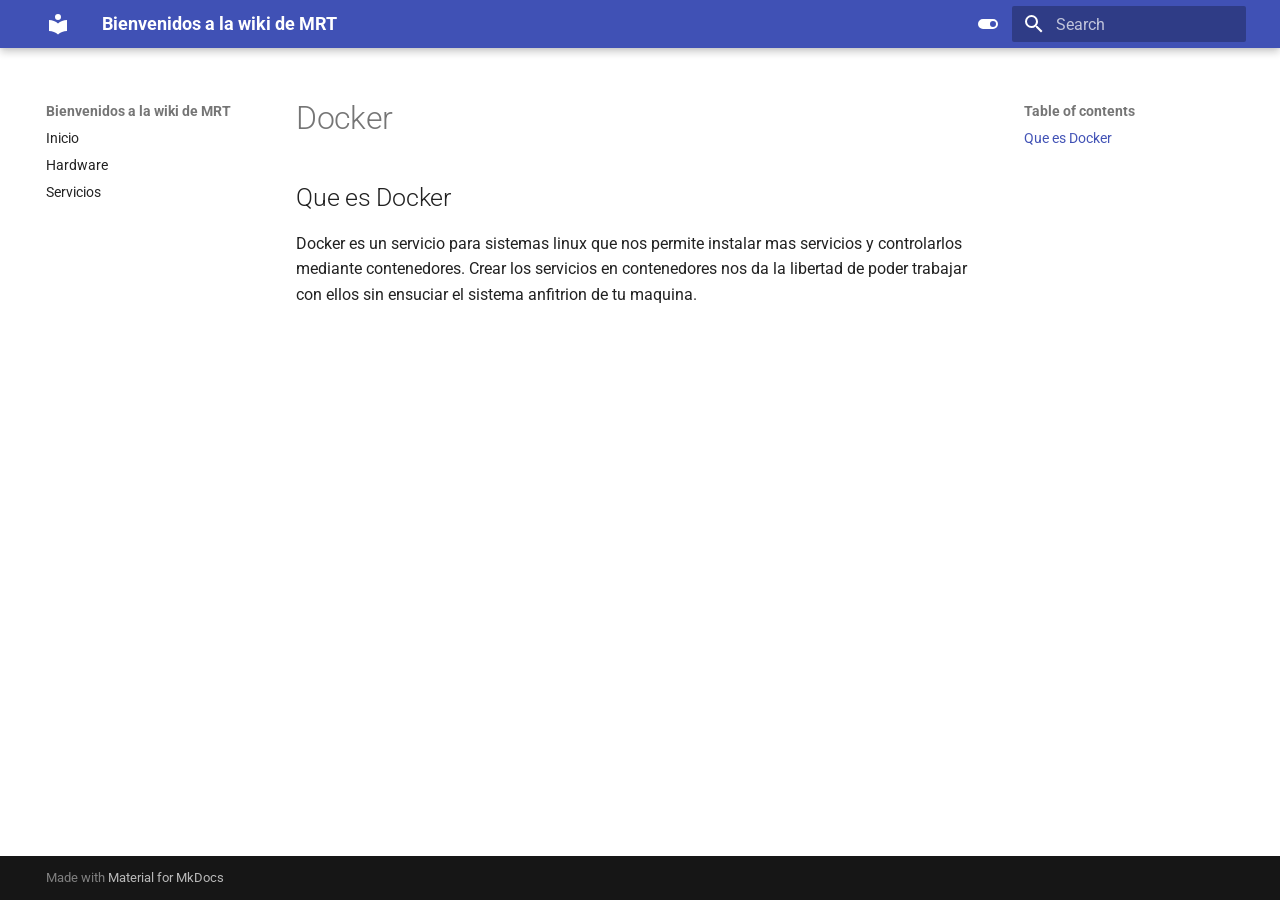
==== commit 2f0c3a3e: "Actualización 2026-11-01 22:14" ====
--- a/docker/index.html
+++ b/docker/index.html
@@ -241,7 +241,7 @@
   <span class="md-ellipsis">
     
   
-    Indice
+    Inicio
   
 
     
@@ -261,14 +261,14 @@
   
   
     <li class="md-nav__item">
-      <a href="../raspberry/" class="md-nav__link">
+      <a href="../hardware/" class="md-nav__link">
         
   
   
   <span class="md-ellipsis">
     
   
-    Raspberry pi
+    Hardware
   
 
     
--- a/stylesheets/extra.css
+++ b/stylesheets/extra.css
@@ -4,4 +4,4 @@
 
 .md-typeset ul ul {
   list-style-type: circle;
-}+}
